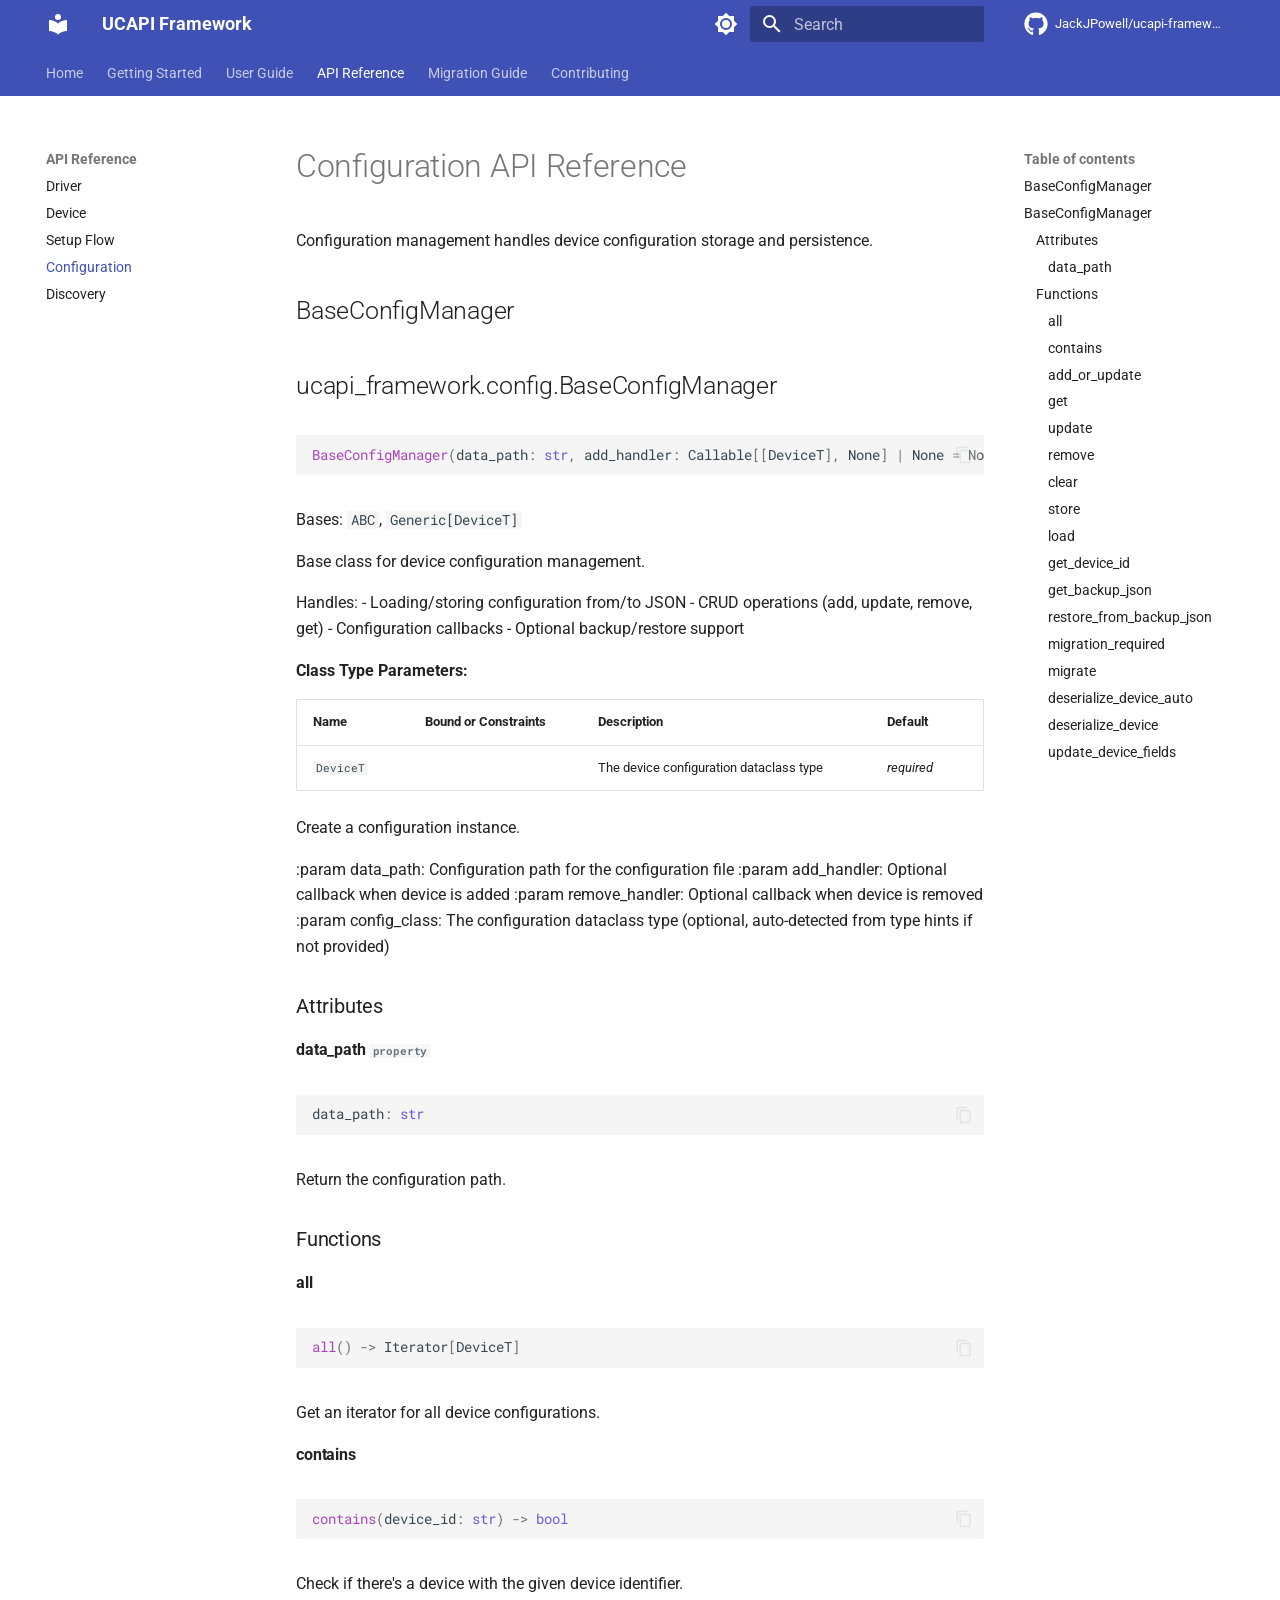
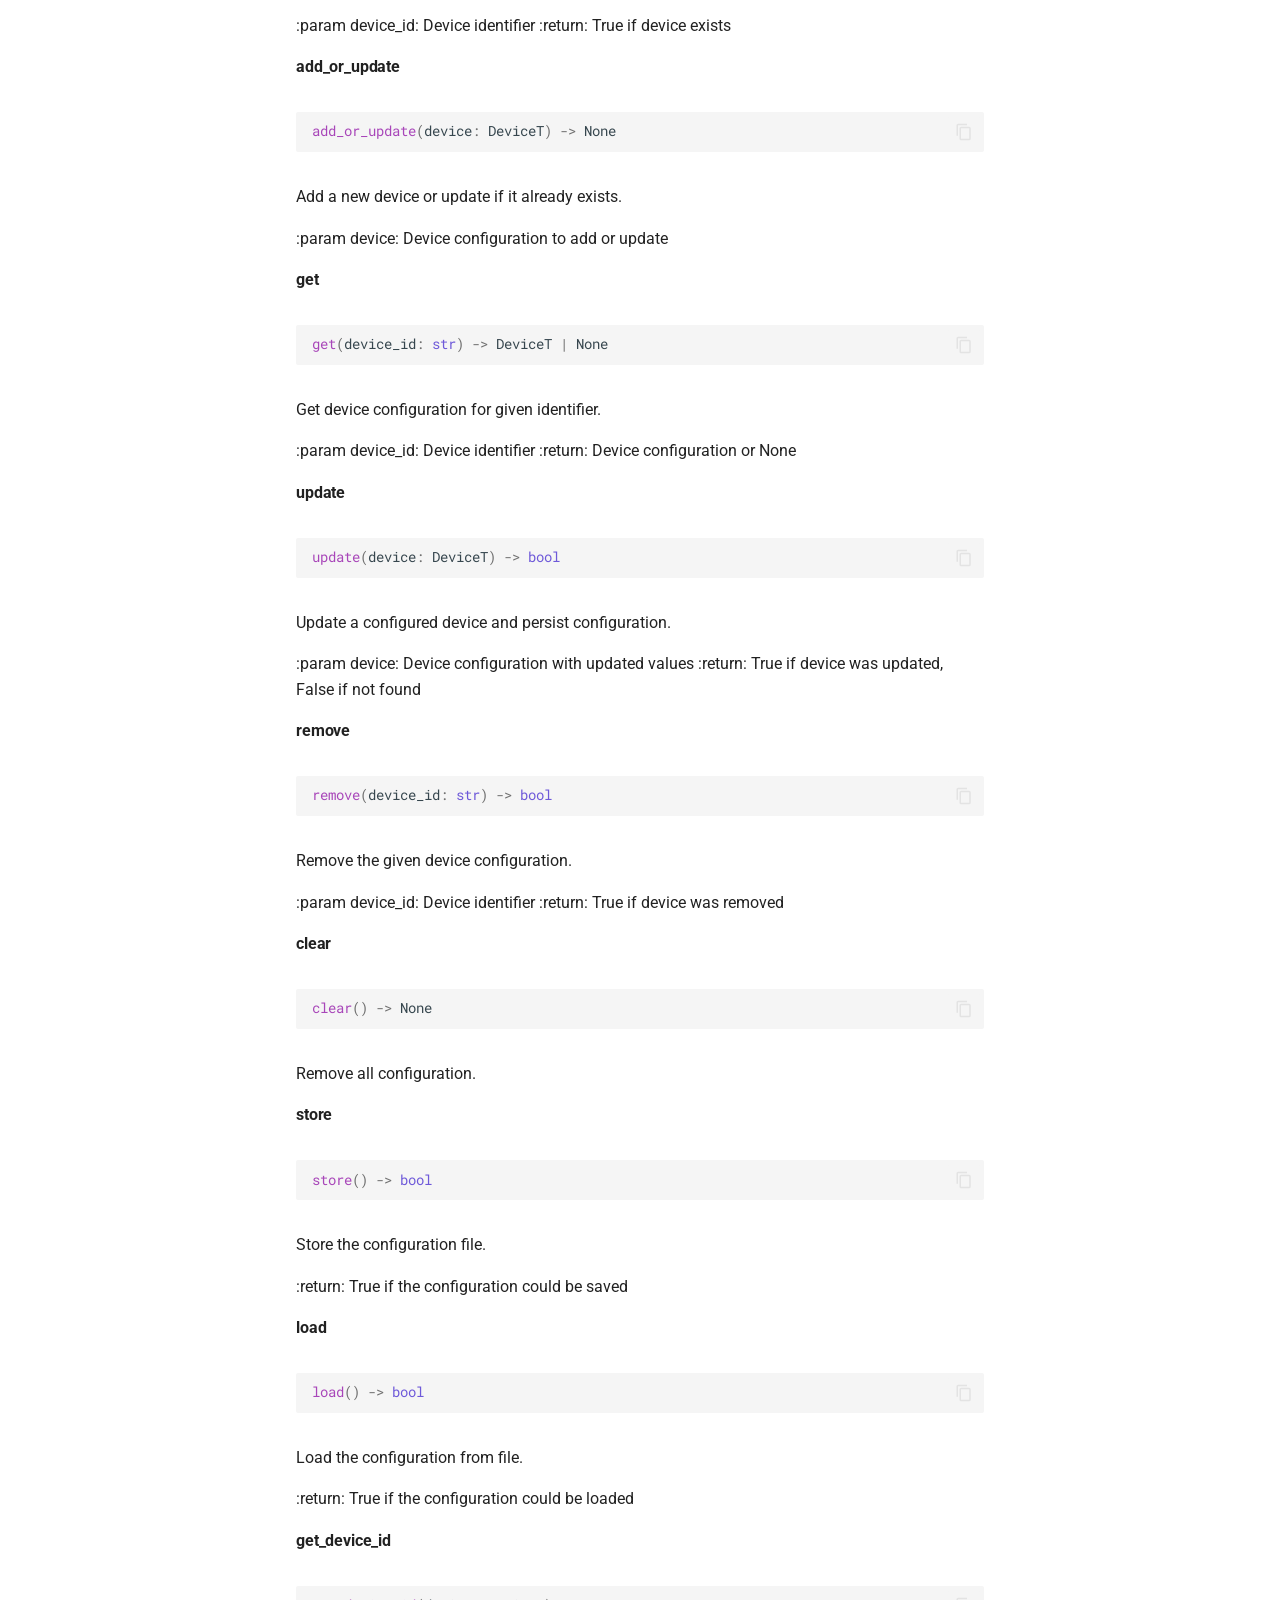
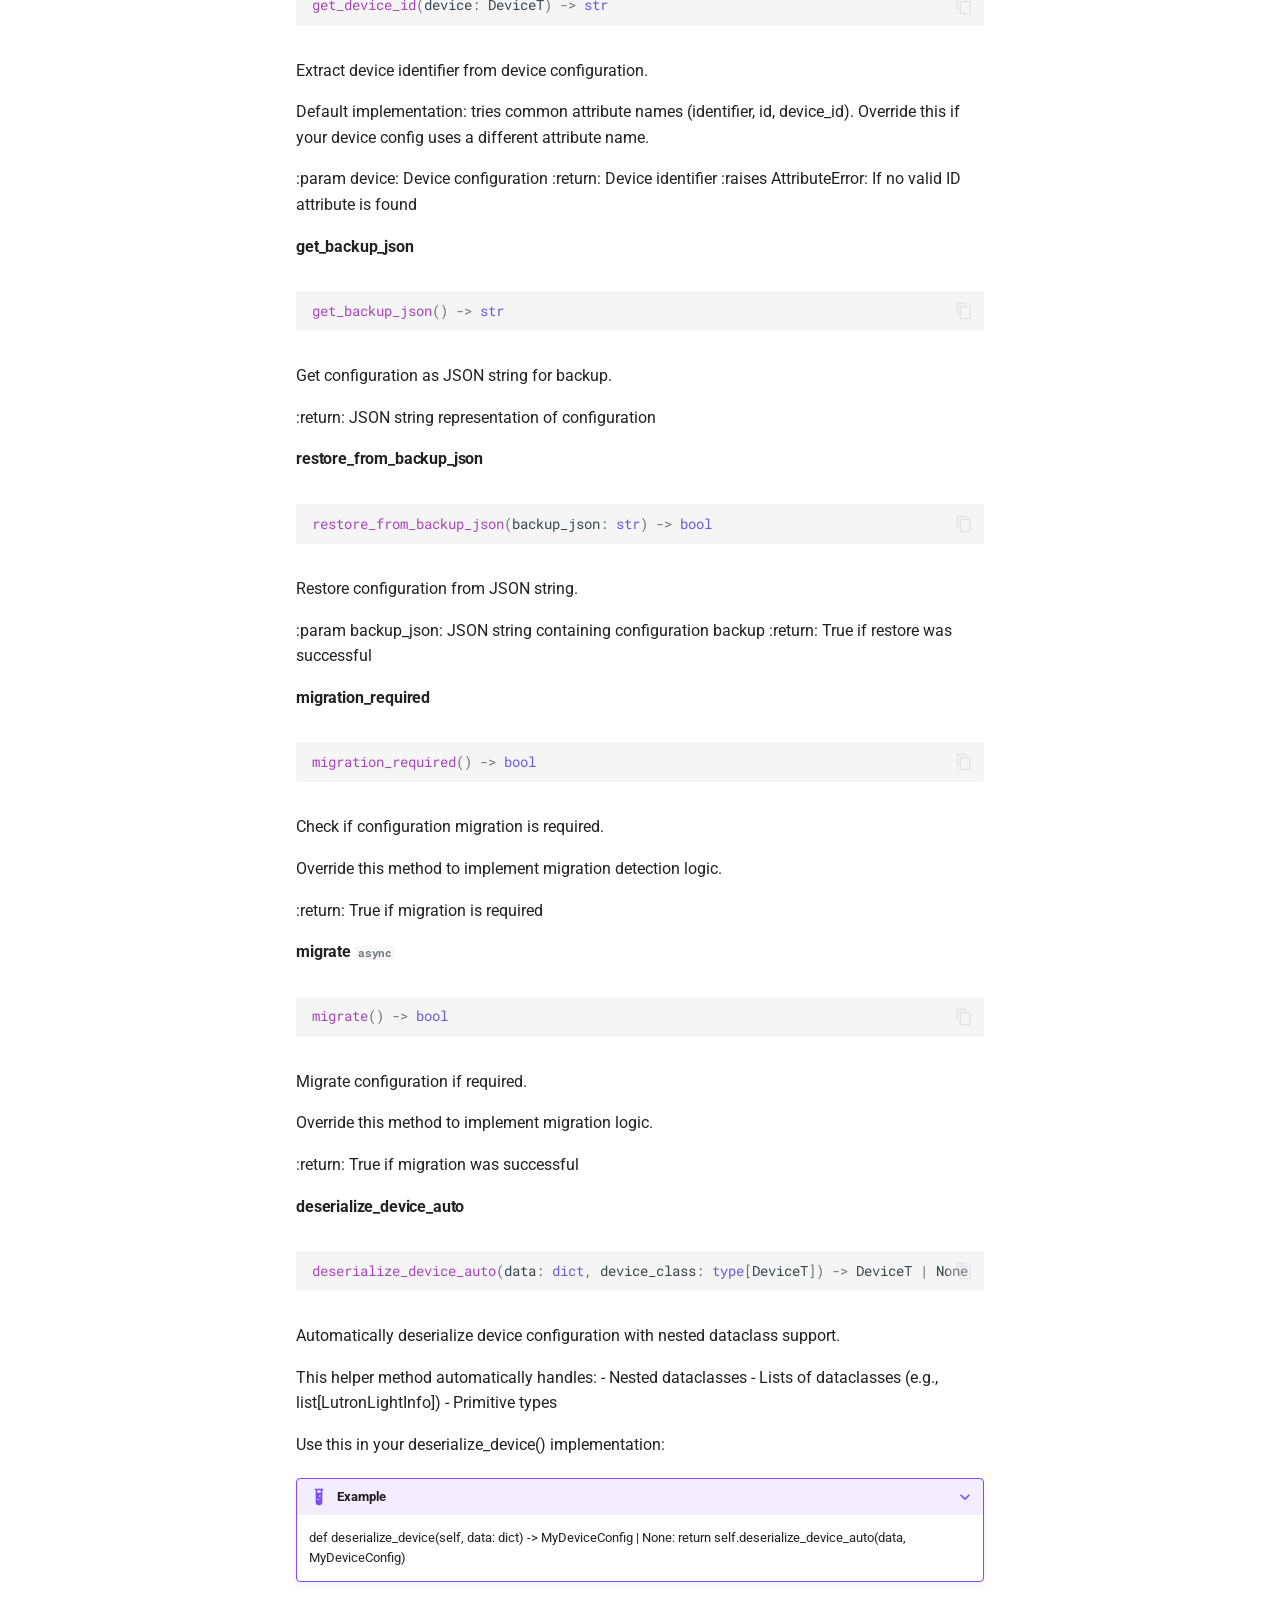
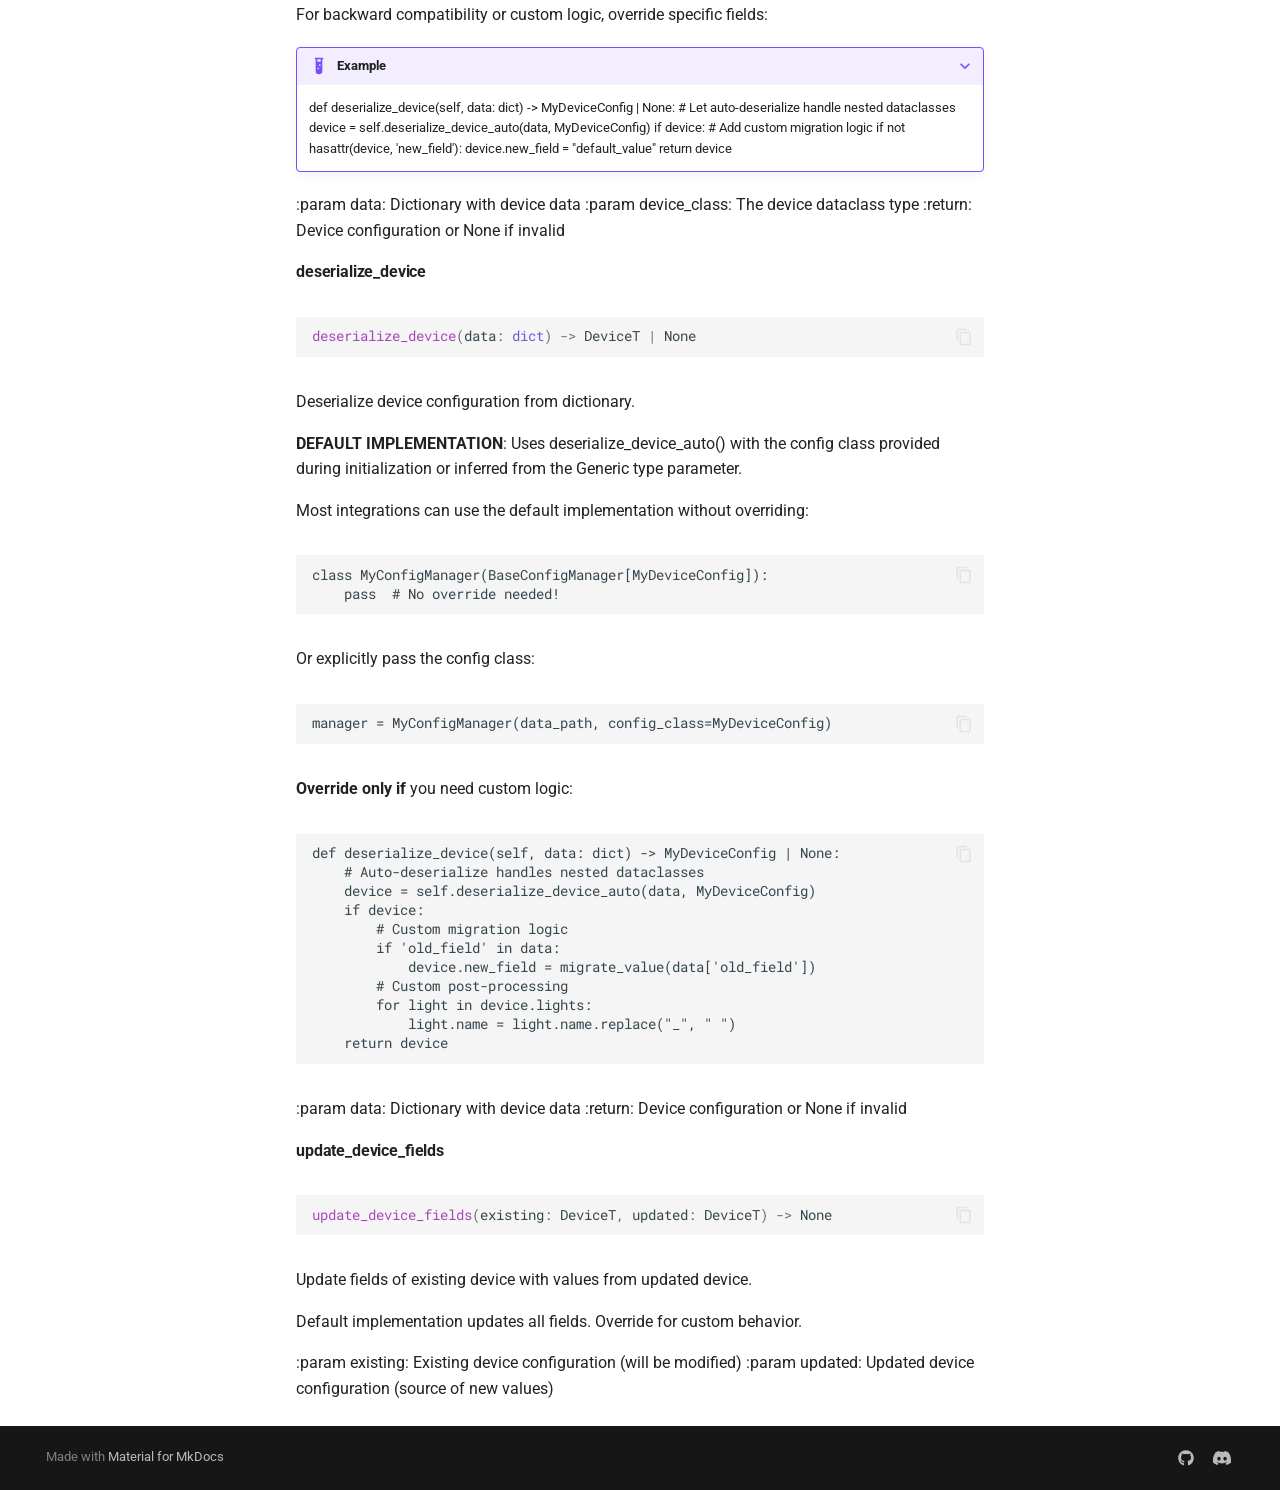
==== api/config/index.html @ 71f80249 "Deployed 7502ed1 with MkDocs version: 1.6.1" ====
<!doctype html>
<html lang="en" class="no-js">
  <head>
    
      <meta charset="utf-8">
      <meta name="viewport" content="width=device-width,initial-scale=1">
      
        <meta name="description" content="A framework for building Unfolded Circle Remote integrations">
      
      
        <meta name="author" content="Jack Powell">
      
      
        <link rel="canonical" href="https://jackjpowell.github.io/ucapi-framework/api/config/">
      
      
        <link rel="prev" href="../setup/">
      
      
        <link rel="next" href="../discovery/">
      
      
        
      
      
      <link rel="icon" href="../../assets/images/favicon.png">
      <meta name="generator" content="mkdocs-1.6.1, mkdocs-material-9.7.0">
    
    
      
        <title>Configuration - UCAPI Framework</title>
      
    
    
      <link rel="stylesheet" href="../../assets/stylesheets/main.618322db.min.css">
      
        
        <link rel="stylesheet" href="../../assets/stylesheets/palette.ab4e12ef.min.css">
      
      


    
    
      
    
    
      
        
        
        <link rel="preconnect" href="https://fonts.gstatic.com" crossorigin>
        <link rel="stylesheet" href="https://fonts.googleapis.com/css?family=Roboto:300,300i,400,400i,700,700i%7CRoboto+Mono:400,400i,700,700i&display=fallback">
        <style>:root{--md-text-font:"Roboto";--md-code-font:"Roboto Mono"}</style>
      
    
    
      <link rel="stylesheet" href="../../assets/_mkdocstrings.css">
    
      <link rel="stylesheet" href="../../stylesheets/extra.css">
    
    <script>__md_scope=new URL("../..",location),__md_hash=e=>[...e].reduce(((e,_)=>(e<<5)-e+_.charCodeAt(0)),0),__md_get=(e,_=localStorage,t=__md_scope)=>JSON.parse(_.getItem(t.pathname+"."+e)),__md_set=(e,_,t=localStorage,a=__md_scope)=>{try{t.setItem(a.pathname+"."+e,JSON.stringify(_))}catch(e){}}</script>
    
      

    
    
  </head>
  
  
    
    
      
    
    
    
    
    <body dir="ltr" data-md-color-scheme="default" data-md-color-primary="indigo" data-md-color-accent="indigo">
  
    
    <input class="md-toggle" data-md-toggle="drawer" type="checkbox" id="__drawer" autocomplete="off">
    <input class="md-toggle" data-md-toggle="search" type="checkbox" id="__search" autocomplete="off">
    <label class="md-overlay" for="__drawer"></label>
    <div data-md-component="skip">
      
        
        <a href="#configuration-api-reference" class="md-skip">
          Skip to content
        </a>
      
    </div>
    <div data-md-component="announce">
      
    </div>
    
    
      

<header class="md-header" data-md-component="header">
  <nav class="md-header__inner md-grid" aria-label="Header">
    <a href="../.." title="UCAPI Framework" class="md-header__button md-logo" aria-label="UCAPI Framework" data-md-component="logo">
      
  
  <svg xmlns="http://www.w3.org/2000/svg" viewBox="0 0 24 24"><path d="M12 8a3 3 0 0 0 3-3 3 3 0 0 0-3-3 3 3 0 0 0-3 3 3 3 0 0 0 3 3m0 3.54C9.64 9.35 6.5 8 3 8v11c3.5 0 6.64 1.35 9 3.54 2.36-2.19 5.5-3.54 9-3.54V8c-3.5 0-6.64 1.35-9 3.54"/></svg>

    </a>
    <label class="md-header__button md-icon" for="__drawer">
      
      <svg xmlns="http://www.w3.org/2000/svg" viewBox="0 0 24 24"><path d="M3 6h18v2H3zm0 5h18v2H3zm0 5h18v2H3z"/></svg>
    </label>
    <div class="md-header__title" data-md-component="header-title">
      <div class="md-header__ellipsis">
        <div class="md-header__topic">
          <span class="md-ellipsis">
            UCAPI Framework
          </span>
        </div>
        <div class="md-header__topic" data-md-component="header-topic">
          <span class="md-ellipsis">
            
              Configuration
            
          </span>
        </div>
      </div>
    </div>
    
      
        <form class="md-header__option" data-md-component="palette">
  
    
    
    
    <input class="md-option" data-md-color-media="(prefers-color-scheme: light)" data-md-color-scheme="default" data-md-color-primary="indigo" data-md-color-accent="indigo"  aria-label="Switch to dark mode"  type="radio" name="__palette" id="__palette_0">
    
      <label class="md-header__button md-icon" title="Switch to dark mode" for="__palette_1" hidden>
        <svg xmlns="http://www.w3.org/2000/svg" viewBox="0 0 24 24"><path d="M12 8a4 4 0 0 0-4 4 4 4 0 0 0 4 4 4 4 0 0 0 4-4 4 4 0 0 0-4-4m0 10a6 6 0 0 1-6-6 6 6 0 0 1 6-6 6 6 0 0 1 6 6 6 6 0 0 1-6 6m8-9.31V4h-4.69L12 .69 8.69 4H4v4.69L.69 12 4 15.31V20h4.69L12 23.31 15.31 20H20v-4.69L23.31 12z"/></svg>
      </label>
    
  
    
    
    
    <input class="md-option" data-md-color-media="(prefers-color-scheme: dark)" data-md-color-scheme="slate" data-md-color-primary="indigo" data-md-color-accent="indigo"  aria-label="Switch to light mode"  type="radio" name="__palette" id="__palette_1">
    
      <label class="md-header__button md-icon" title="Switch to light mode" for="__palette_0" hidden>
        <svg xmlns="http://www.w3.org/2000/svg" viewBox="0 0 24 24"><path d="M12 18c-.89 0-1.74-.2-2.5-.55C11.56 16.5 13 14.42 13 12s-1.44-4.5-3.5-5.45C10.26 6.2 11.11 6 12 6a6 6 0 0 1 6 6 6 6 0 0 1-6 6m8-9.31V4h-4.69L12 .69 8.69 4H4v4.69L.69 12 4 15.31V20h4.69L12 23.31 15.31 20H20v-4.69L23.31 12z"/></svg>
      </label>
    
  
</form>
      
    
    
      <script>var palette=__md_get("__palette");if(palette&&palette.color){if("(prefers-color-scheme)"===palette.color.media){var media=matchMedia("(prefers-color-scheme: light)"),input=document.querySelector(media.matches?"[data-md-color-media='(prefers-color-scheme: light)']":"[data-md-color-media='(prefers-color-scheme: dark)']");palette.color.media=input.getAttribute("data-md-color-media"),palette.color.scheme=input.getAttribute("data-md-color-scheme"),palette.color.primary=input.getAttribute("data-md-color-primary"),palette.color.accent=input.getAttribute("data-md-color-accent")}for(var[key,value]of Object.entries(palette.color))document.body.setAttribute("data-md-color-"+key,value)}</script>
    
    
    
      
      
        <label class="md-header__button md-icon" for="__search">
          
          <svg xmlns="http://www.w3.org/2000/svg" viewBox="0 0 24 24"><path d="M9.5 3A6.5 6.5 0 0 1 16 9.5c0 1.61-.59 3.09-1.56 4.23l.27.27h.79l5 5-1.5 1.5-5-5v-.79l-.27-.27A6.52 6.52 0 0 1 9.5 16 6.5 6.5 0 0 1 3 9.5 6.5 6.5 0 0 1 9.5 3m0 2C7 5 5 7 5 9.5S7 14 9.5 14 14 12 14 9.5 12 5 9.5 5"/></svg>
        </label>
        <div class="md-search" data-md-component="search" role="dialog">
  <label class="md-search__overlay" for="__search"></label>
  <div class="md-search__inner" role="search">
    <form class="md-search__form" name="search">
      <input type="text" class="md-search__input" name="query" aria-label="Search" placeholder="Search" autocapitalize="off" autocorrect="off" autocomplete="off" spellcheck="false" data-md-component="search-query" required>
      <label class="md-search__icon md-icon" for="__search">
        
        <svg xmlns="http://www.w3.org/2000/svg" viewBox="0 0 24 24"><path d="M9.5 3A6.5 6.5 0 0 1 16 9.5c0 1.61-.59 3.09-1.56 4.23l.27.27h.79l5 5-1.5 1.5-5-5v-.79l-.27-.27A6.52 6.52 0 0 1 9.5 16 6.5 6.5 0 0 1 3 9.5 6.5 6.5 0 0 1 9.5 3m0 2C7 5 5 7 5 9.5S7 14 9.5 14 14 12 14 9.5 12 5 9.5 5"/></svg>
        
        <svg xmlns="http://www.w3.org/2000/svg" viewBox="0 0 24 24"><path d="M20 11v2H8l5.5 5.5-1.42 1.42L4.16 12l7.92-7.92L13.5 5.5 8 11z"/></svg>
      </label>
      <nav class="md-search__options" aria-label="Search">
        
        <button type="reset" class="md-search__icon md-icon" title="Clear" aria-label="Clear" tabindex="-1">
          
          <svg xmlns="http://www.w3.org/2000/svg" viewBox="0 0 24 24"><path d="M19 6.41 17.59 5 12 10.59 6.41 5 5 6.41 10.59 12 5 17.59 6.41 19 12 13.41 17.59 19 19 17.59 13.41 12z"/></svg>
        </button>
      </nav>
      
        <div class="md-search__suggest" data-md-component="search-suggest"></div>
      
    </form>
    <div class="md-search__output">
      <div class="md-search__scrollwrap" tabindex="0" data-md-scrollfix>
        <div class="md-search-result" data-md-component="search-result">
          <div class="md-search-result__meta">
            Initializing search
          </div>
          <ol class="md-search-result__list" role="presentation"></ol>
        </div>
      </div>
    </div>
  </div>
</div>
      
    
    
      <div class="md-header__source">
        <a href="https://github.com/JackJPowell/ucapi-framework" title="Go to repository" class="md-source" data-md-component="source">
  <div class="md-source__icon md-icon">
    
    <svg xmlns="http://www.w3.org/2000/svg" viewBox="0 0 512 512"><!--! Font Awesome Free 7.1.0 by @fontawesome - https://fontawesome.com License - https://fontawesome.com/license/free (Icons: CC BY 4.0, Fonts: SIL OFL 1.1, Code: MIT License) Copyright 2025 Fonticons, Inc.--><path d="M173.9 397.4c0 2-2.3 3.6-5.2 3.6-3.3.3-5.6-1.3-5.6-3.6 0-2 2.3-3.6 5.2-3.6 3-.3 5.6 1.3 5.6 3.6m-31.1-4.5c-.7 2 1.3 4.3 4.3 4.9 2.6 1 5.6 0 6.2-2s-1.3-4.3-4.3-5.2c-2.6-.7-5.5.3-6.2 2.3m44.2-1.7c-2.9.7-4.9 2.6-4.6 4.9.3 2 2.9 3.3 5.9 2.6 2.9-.7 4.9-2.6 4.6-4.6-.3-1.9-3-3.2-5.9-2.9M252.8 8C114.1 8 8 113.3 8 252c0 110.9 69.8 205.8 169.5 239.2 12.8 2.3 17.3-5.6 17.3-12.1 0-6.2-.3-40.4-.3-61.4 0 0-70 15-84.7-29.8 0 0-11.4-29.1-27.8-36.6 0 0-22.9-15.7 1.6-15.4 0 0 24.9 2 38.6 25.8 21.9 38.6 58.6 27.5 72.9 20.9 2.3-16 8.8-27.1 16-33.7-55.9-6.2-112.3-14.3-112.3-110.5 0-27.5 7.6-41.3 23.6-58.9-2.6-6.5-11.1-33.3 2.6-67.9 20.9-6.5 69 27 69 27 20-5.6 41.5-8.5 62.8-8.5s42.8 2.9 62.8 8.5c0 0 48.1-33.6 69-27 13.7 34.7 5.2 61.4 2.6 67.9 16 17.7 25.8 31.5 25.8 58.9 0 96.5-58.9 104.2-114.8 110.5 9.2 7.9 17 22.9 17 46.4 0 33.7-.3 75.4-.3 83.6 0 6.5 4.6 14.4 17.3 12.1C436.2 457.8 504 362.9 504 252 504 113.3 391.5 8 252.8 8M105.2 352.9c-1.3 1-1 3.3.7 5.2 1.6 1.6 3.9 2.3 5.2 1 1.3-1 1-3.3-.7-5.2-1.6-1.6-3.9-2.3-5.2-1m-10.8-8.1c-.7 1.3.3 2.9 2.3 3.9 1.6 1 3.6.7 4.3-.7.7-1.3-.3-2.9-2.3-3.9-2-.6-3.6-.3-4.3.7m32.4 35.6c-1.6 1.3-1 4.3 1.3 6.2 2.3 2.3 5.2 2.6 6.5 1 1.3-1.3.7-4.3-1.3-6.2-2.2-2.3-5.2-2.6-6.5-1m-11.4-14.7c-1.6 1-1.6 3.6 0 5.9s4.3 3.3 5.6 2.3c1.6-1.3 1.6-3.9 0-6.2-1.4-2.3-4-3.3-5.6-2"/></svg>
  </div>
  <div class="md-source__repository">
    JackJPowell/ucapi-framework
  </div>
</a>
      </div>
    
  </nav>
  
</header>
    
    <div class="md-container" data-md-component="container">
      
      
        
          
            
<nav class="md-tabs" aria-label="Tabs" data-md-component="tabs">
  <div class="md-grid">
    <ul class="md-tabs__list">
      
        
  
  
  
  
    <li class="md-tabs__item">
      <a href="../.." class="md-tabs__link">
        
  
  
    
  
  Home

      </a>
    </li>
  

      
        
  
  
  
  
    <li class="md-tabs__item">
      <a href="../../getting-started/" class="md-tabs__link">
        
  
  
    
  
  Getting Started

      </a>
    </li>
  

      
        
  
  
  
  
    
    
      <li class="md-tabs__item">
        <a href="../../guide/setup-flow/" class="md-tabs__link">
          
  
  
  User Guide

        </a>
      </li>
    
  

      
        
  
  
  
    
  
  
    
    
      <li class="md-tabs__item md-tabs__item--active">
        <a href="../driver/" class="md-tabs__link">
          
  
  
  API Reference

        </a>
      </li>
    
  

      
        
  
  
  
  
    <li class="md-tabs__item">
      <a href="../../migration-guide/" class="md-tabs__link">
        
  
  
    
  
  Migration Guide

      </a>
    </li>
  

      
        
  
  
  
  
    <li class="md-tabs__item">
      <a href="../../contributing/" class="md-tabs__link">
        
  
  
    
  
  Contributing

      </a>
    </li>
  

      
    </ul>
  </div>
</nav>
          
        
      
      <main class="md-main" data-md-component="main">
        <div class="md-main__inner md-grid">
          
            
              
              <div class="md-sidebar md-sidebar--primary" data-md-component="sidebar" data-md-type="navigation" >
                <div class="md-sidebar__scrollwrap">
                  <div class="md-sidebar__inner">
                    


  


<nav class="md-nav md-nav--primary md-nav--lifted" aria-label="Navigation" data-md-level="0">
  <label class="md-nav__title" for="__drawer">
    <a href="../.." title="UCAPI Framework" class="md-nav__button md-logo" aria-label="UCAPI Framework" data-md-component="logo">
      
  
  <svg xmlns="http://www.w3.org/2000/svg" viewBox="0 0 24 24"><path d="M12 8a3 3 0 0 0 3-3 3 3 0 0 0-3-3 3 3 0 0 0-3 3 3 3 0 0 0 3 3m0 3.54C9.64 9.35 6.5 8 3 8v11c3.5 0 6.64 1.35 9 3.54 2.36-2.19 5.5-3.54 9-3.54V8c-3.5 0-6.64 1.35-9 3.54"/></svg>

    </a>
    UCAPI Framework
  </label>
  
    <div class="md-nav__source">
      <a href="https://github.com/JackJPowell/ucapi-framework" title="Go to repository" class="md-source" data-md-component="source">
  <div class="md-source__icon md-icon">
    
    <svg xmlns="http://www.w3.org/2000/svg" viewBox="0 0 512 512"><!--! Font Awesome Free 7.1.0 by @fontawesome - https://fontawesome.com License - https://fontawesome.com/license/free (Icons: CC BY 4.0, Fonts: SIL OFL 1.1, Code: MIT License) Copyright 2025 Fonticons, Inc.--><path d="M173.9 397.4c0 2-2.3 3.6-5.2 3.6-3.3.3-5.6-1.3-5.6-3.6 0-2 2.3-3.6 5.2-3.6 3-.3 5.6 1.3 5.6 3.6m-31.1-4.5c-.7 2 1.3 4.3 4.3 4.9 2.6 1 5.6 0 6.2-2s-1.3-4.3-4.3-5.2c-2.6-.7-5.5.3-6.2 2.3m44.2-1.7c-2.9.7-4.9 2.6-4.6 4.9.3 2 2.9 3.3 5.9 2.6 2.9-.7 4.9-2.6 4.6-4.6-.3-1.9-3-3.2-5.9-2.9M252.8 8C114.1 8 8 113.3 8 252c0 110.9 69.8 205.8 169.5 239.2 12.8 2.3 17.3-5.6 17.3-12.1 0-6.2-.3-40.4-.3-61.4 0 0-70 15-84.7-29.8 0 0-11.4-29.1-27.8-36.6 0 0-22.9-15.7 1.6-15.4 0 0 24.9 2 38.6 25.8 21.9 38.6 58.6 27.5 72.9 20.9 2.3-16 8.8-27.1 16-33.7-55.9-6.2-112.3-14.3-112.3-110.5 0-27.5 7.6-41.3 23.6-58.9-2.6-6.5-11.1-33.3 2.6-67.9 20.9-6.5 69 27 69 27 20-5.6 41.5-8.5 62.8-8.5s42.8 2.9 62.8 8.5c0 0 48.1-33.6 69-27 13.7 34.7 5.2 61.4 2.6 67.9 16 17.7 25.8 31.5 25.8 58.9 0 96.5-58.9 104.2-114.8 110.5 9.2 7.9 17 22.9 17 46.4 0 33.7-.3 75.4-.3 83.6 0 6.5 4.6 14.4 17.3 12.1C436.2 457.8 504 362.9 504 252 504 113.3 391.5 8 252.8 8M105.2 352.9c-1.3 1-1 3.3.7 5.2 1.6 1.6 3.9 2.3 5.2 1 1.3-1 1-3.3-.7-5.2-1.6-1.6-3.9-2.3-5.2-1m-10.8-8.1c-.7 1.3.3 2.9 2.3 3.9 1.6 1 3.6.7 4.3-.7.7-1.3-.3-2.9-2.3-3.9-2-.6-3.6-.3-4.3.7m32.4 35.6c-1.6 1.3-1 4.3 1.3 6.2 2.3 2.3 5.2 2.6 6.5 1 1.3-1.3.7-4.3-1.3-6.2-2.2-2.3-5.2-2.6-6.5-1m-11.4-14.7c-1.6 1-1.6 3.6 0 5.9s4.3 3.3 5.6 2.3c1.6-1.3 1.6-3.9 0-6.2-1.4-2.3-4-3.3-5.6-2"/></svg>
  </div>
  <div class="md-source__repository">
    JackJPowell/ucapi-framework
  </div>
</a>
    </div>
  
  <ul class="md-nav__list" data-md-scrollfix>
    
      
      
  
  
  
  
    <li class="md-nav__item">
      <a href="../.." class="md-nav__link">
        
  
  
  <span class="md-ellipsis">
    
  
    Home
  

    
  </span>
  
  

      </a>
    </li>
  

    
      
      
  
  
  
  
    <li class="md-nav__item">
      <a href="../../getting-started/" class="md-nav__link">
        
  
  
  <span class="md-ellipsis">
    
  
    Getting Started
  

    
  </span>
  
  

      </a>
    </li>
  

    
      
      
  
  
  
  
    
    
    
    
      
      
        
      
    
    
    <li class="md-nav__item md-nav__item--nested">
      
        
        
        <input class="md-nav__toggle md-toggle " type="checkbox" id="__nav_3" >
        
          
          <label class="md-nav__link" for="__nav_3" id="__nav_3_label" tabindex="0">
            
  
  
  <span class="md-ellipsis">
    
  
    User Guide
  

    
  </span>
  
  

            <span class="md-nav__icon md-icon"></span>
          </label>
        
        <nav class="md-nav" data-md-level="1" aria-labelledby="__nav_3_label" aria-expanded="false">
          <label class="md-nav__title" for="__nav_3">
            <span class="md-nav__icon md-icon"></span>
            
  
    User Guide
  

          </label>
          <ul class="md-nav__list" data-md-scrollfix>
            
              
                
  
  
  
  
    <li class="md-nav__item">
      <a href="../../guide/setup-flow/" class="md-nav__link">
        
  
  
  <span class="md-ellipsis">
    
  
    Setup Flow
  

    
  </span>
  
  

      </a>
    </li>
  

              
            
              
                
  
  
  
  
    <li class="md-nav__item">
      <a href="../../guide/device-patterns/" class="md-nav__link">
        
  
  
  <span class="md-ellipsis">
    
  
    Device Patterns
  

    
  </span>
  
  

      </a>
    </li>
  

              
            
              
                
  
  
  
  
    <li class="md-nav__item">
      <a href="../../guide/configuration/" class="md-nav__link">
        
  
  
  <span class="md-ellipsis">
    
  
    Configuration Management
  

    
  </span>
  
  

      </a>
    </li>
  

              
            
              
                
  
  
  
  
    <li class="md-nav__item">
      <a href="../../guide/discovery/" class="md-nav__link">
        
  
  
  <span class="md-ellipsis">
    
  
    Discovery
  

    
  </span>
  
  

      </a>
    </li>
  

              
            
              
                
  
  
  
  
    <li class="md-nav__item">
      <a href="../../guide/driver/" class="md-nav__link">
        
  
  
  <span class="md-ellipsis">
    
  
    Driver Integration
  

    
  </span>
  
  

      </a>
    </li>
  

              
            
          </ul>
        </nav>
      
    </li>
  

    
      
      
  
  
    
  
  
  
    
    
    
    
      
        
        
      
      
        
      
    
    
    <li class="md-nav__item md-nav__item--active md-nav__item--section md-nav__item--nested">
      
        
        
        <input class="md-nav__toggle md-toggle " type="checkbox" id="__nav_4" checked>
        
          
          <label class="md-nav__link" for="__nav_4" id="__nav_4_label" tabindex="">
            
  
  
  <span class="md-ellipsis">
    
  
    API Reference
  

    
  </span>
  
  

            <span class="md-nav__icon md-icon"></span>
          </label>
        
        <nav class="md-nav" data-md-level="1" aria-labelledby="__nav_4_label" aria-expanded="true">
          <label class="md-nav__title" for="__nav_4">
            <span class="md-nav__icon md-icon"></span>
            
  
    API Reference
  

          </label>
          <ul class="md-nav__list" data-md-scrollfix>
            
              
                
  
  
  
  
    <li class="md-nav__item">
      <a href="../driver/" class="md-nav__link">
        
  
  
  <span class="md-ellipsis">
    
  
    Driver
  

    
  </span>
  
  

      </a>
    </li>
  

              
            
              
                
  
  
  
  
    <li class="md-nav__item">
      <a href="../device/" class="md-nav__link">
        
  
  
  <span class="md-ellipsis">
    
  
    Device
  

    
  </span>
  
  

      </a>
    </li>
  

              
            
              
                
  
  
  
  
    <li class="md-nav__item">
      <a href="../setup/" class="md-nav__link">
        
  
  
  <span class="md-ellipsis">
    
  
    Setup Flow
  

    
  </span>
  
  

      </a>
    </li>
  

              
            
              
                
  
  
    
  
  
  
    <li class="md-nav__item md-nav__item--active">
      
      <input class="md-nav__toggle md-toggle" type="checkbox" id="__toc">
      
      
        
      
      
        <label class="md-nav__link md-nav__link--active" for="__toc">
          
  
  
  <span class="md-ellipsis">
    
  
    Configuration
  

    
  </span>
  
  

          <span class="md-nav__icon md-icon"></span>
        </label>
      
      <a href="./" class="md-nav__link md-nav__link--active">
        
  
  
  <span class="md-ellipsis">
    
  
    Configuration
  

    
  </span>
  
  

      </a>
      
        

<nav class="md-nav md-nav--secondary" aria-label="Table of contents">
  
  
  
    
  
  
    <label class="md-nav__title" for="__toc">
      <span class="md-nav__icon md-icon"></span>
      Table of contents
    </label>
    <ul class="md-nav__list" data-md-component="toc" data-md-scrollfix>
      
        <li class="md-nav__item">
  <a href="#baseconfigmanager" class="md-nav__link">
    <span class="md-ellipsis">
      
        BaseConfigManager
      
    </span>
  </a>
  
</li>
      
        <li class="md-nav__item">
  <a href="#ucapi_framework.config.BaseConfigManager" class="md-nav__link">
    <span class="md-ellipsis">
      
        BaseConfigManager
      
    </span>
  </a>
  
    <nav class="md-nav" aria-label="BaseConfigManager">
      <ul class="md-nav__list">
        
          <li class="md-nav__item">
  <a href="#ucapi_framework.config.BaseConfigManager-attributes" class="md-nav__link">
    <span class="md-ellipsis">
      
        Attributes
      
    </span>
  </a>
  
    <nav class="md-nav" aria-label="Attributes">
      <ul class="md-nav__list">
        
          <li class="md-nav__item">
  <a href="#ucapi_framework.config.BaseConfigManager.data_path" class="md-nav__link">
    <span class="md-ellipsis">
      
        data_path
      
    </span>
  </a>
  
</li>
        
      </ul>
    </nav>
  
</li>
        
          <li class="md-nav__item">
  <a href="#ucapi_framework.config.BaseConfigManager-functions" class="md-nav__link">
    <span class="md-ellipsis">
      
        Functions
      
    </span>
  </a>
  
    <nav class="md-nav" aria-label="Functions">
      <ul class="md-nav__list">
        
          <li class="md-nav__item">
  <a href="#ucapi_framework.config.BaseConfigManager.all" class="md-nav__link">
    <span class="md-ellipsis">
      
        all
      
    </span>
  </a>
  
</li>
        
          <li class="md-nav__item">
  <a href="#ucapi_framework.config.BaseConfigManager.contains" class="md-nav__link">
    <span class="md-ellipsis">
      
        contains
      
    </span>
  </a>
  
</li>
        
          <li class="md-nav__item">
  <a href="#ucapi_framework.config.BaseConfigManager.add_or_update" class="md-nav__link">
    <span class="md-ellipsis">
      
        add_or_update
      
    </span>
  </a>
  
</li>
        
          <li class="md-nav__item">
  <a href="#ucapi_framework.config.BaseConfigManager.get" class="md-nav__link">
    <span class="md-ellipsis">
      
        get
      
    </span>
  </a>
  
</li>
        
          <li class="md-nav__item">
  <a href="#ucapi_framework.config.BaseConfigManager.update" class="md-nav__link">
    <span class="md-ellipsis">
      
        update
      
    </span>
  </a>
  
</li>
        
          <li class="md-nav__item">
  <a href="#ucapi_framework.config.BaseConfigManager.remove" class="md-nav__link">
    <span class="md-ellipsis">
      
        remove
      
    </span>
  </a>
  
</li>
        
          <li class="md-nav__item">
  <a href="#ucapi_framework.config.BaseConfigManager.clear" class="md-nav__link">
    <span class="md-ellipsis">
      
        clear
      
    </span>
  </a>
  
</li>
        
          <li class="md-nav__item">
  <a href="#ucapi_framework.config.BaseConfigManager.store" class="md-nav__link">
    <span class="md-ellipsis">
      
        store
      
    </span>
  </a>
  
</li>
        
          <li class="md-nav__item">
  <a href="#ucapi_framework.config.BaseConfigManager.load" class="md-nav__link">
    <span class="md-ellipsis">
      
        load
      
    </span>
  </a>
  
</li>
        
          <li class="md-nav__item">
  <a href="#ucapi_framework.config.BaseConfigManager.get_device_id" class="md-nav__link">
    <span class="md-ellipsis">
      
        get_device_id
      
    </span>
  </a>
  
</li>
        
          <li class="md-nav__item">
  <a href="#ucapi_framework.config.BaseConfigManager.get_backup_json" class="md-nav__link">
    <span class="md-ellipsis">
      
        get_backup_json
      
    </span>
  </a>
  
</li>
        
          <li class="md-nav__item">
  <a href="#ucapi_framework.config.BaseConfigManager.restore_from_backup_json" class="md-nav__link">
    <span class="md-ellipsis">
      
        restore_from_backup_json
      
    </span>
  </a>
  
</li>
        
          <li class="md-nav__item">
  <a href="#ucapi_framework.config.BaseConfigManager.migration_required" class="md-nav__link">
    <span class="md-ellipsis">
      
        migration_required
      
    </span>
  </a>
  
</li>
        
          <li class="md-nav__item">
  <a href="#ucapi_framework.config.BaseConfigManager.migrate" class="md-nav__link">
    <span class="md-ellipsis">
      
        migrate
      
    </span>
  </a>
  
</li>
        
          <li class="md-nav__item">
  <a href="#ucapi_framework.config.BaseConfigManager.deserialize_device_auto" class="md-nav__link">
    <span class="md-ellipsis">
      
        deserialize_device_auto
      
    </span>
  </a>
  
</li>
        
          <li class="md-nav__item">
  <a href="#ucapi_framework.config.BaseConfigManager.deserialize_device" class="md-nav__link">
    <span class="md-ellipsis">
      
        deserialize_device
      
    </span>
  </a>
  
</li>
        
          <li class="md-nav__item">
  <a href="#ucapi_framework.config.BaseConfigManager.update_device_fields" class="md-nav__link">
    <span class="md-ellipsis">
      
        update_device_fields
      
    </span>
  </a>
  
</li>
        
      </ul>
    </nav>
  
</li>
        
      </ul>
    </nav>
  
</li>
      
    </ul>
  
</nav>
      
    </li>
  

              
            
              
                
  
  
  
  
    <li class="md-nav__item">
      <a href="../discovery/" class="md-nav__link">
        
  
  
  <span class="md-ellipsis">
    
  
    Discovery
  

    
  </span>
  
  

      </a>
    </li>
  

              
            
          </ul>
        </nav>
      
    </li>
  

    
      
      
  
  
  
  
    <li class="md-nav__item">
      <a href="../../migration-guide/" class="md-nav__link">
        
  
  
  <span class="md-ellipsis">
    
  
    Migration Guide
  

    
  </span>
  
  

      </a>
    </li>
  

    
      
      
  
  
  
  
    <li class="md-nav__item">
      <a href="../../contributing/" class="md-nav__link">
        
  
  
  <span class="md-ellipsis">
    
  
    Contributing
  

    
  </span>
  
  

      </a>
    </li>
  

    
  </ul>
</nav>
                  </div>
                </div>
              </div>
            
            
              
              <div class="md-sidebar md-sidebar--secondary" data-md-component="sidebar" data-md-type="toc" >
                <div class="md-sidebar__scrollwrap">
                  <div class="md-sidebar__inner">
                    

<nav class="md-nav md-nav--secondary" aria-label="Table of contents">
  
  
  
    
  
  
    <label class="md-nav__title" for="__toc">
      <span class="md-nav__icon md-icon"></span>
      Table of contents
    </label>
    <ul class="md-nav__list" data-md-component="toc" data-md-scrollfix>
      
        <li class="md-nav__item">
  <a href="#baseconfigmanager" class="md-nav__link">
    <span class="md-ellipsis">
      
        BaseConfigManager
      
    </span>
  </a>
  
</li>
      
        <li class="md-nav__item">
  <a href="#ucapi_framework.config.BaseConfigManager" class="md-nav__link">
    <span class="md-ellipsis">
      
        BaseConfigManager
      
    </span>
  </a>
  
    <nav class="md-nav" aria-label="BaseConfigManager">
      <ul class="md-nav__list">
        
          <li class="md-nav__item">
  <a href="#ucapi_framework.config.BaseConfigManager-attributes" class="md-nav__link">
    <span class="md-ellipsis">
      
        Attributes
      
    </span>
  </a>
  
    <nav class="md-nav" aria-label="Attributes">
      <ul class="md-nav__list">
        
          <li class="md-nav__item">
  <a href="#ucapi_framework.config.BaseConfigManager.data_path" class="md-nav__link">
    <span class="md-ellipsis">
      
        data_path
      
    </span>
  </a>
  
</li>
        
      </ul>
    </nav>
  
</li>
        
          <li class="md-nav__item">
  <a href="#ucapi_framework.config.BaseConfigManager-functions" class="md-nav__link">
    <span class="md-ellipsis">
      
        Functions
      
    </span>
  </a>
  
    <nav class="md-nav" aria-label="Functions">
      <ul class="md-nav__list">
        
          <li class="md-nav__item">
  <a href="#ucapi_framework.config.BaseConfigManager.all" class="md-nav__link">
    <span class="md-ellipsis">
      
        all
      
    </span>
  </a>
  
</li>
        
          <li class="md-nav__item">
  <a href="#ucapi_framework.config.BaseConfigManager.contains" class="md-nav__link">
    <span class="md-ellipsis">
      
        contains
      
    </span>
  </a>
  
</li>
        
          <li class="md-nav__item">
  <a href="#ucapi_framework.config.BaseConfigManager.add_or_update" class="md-nav__link">
    <span class="md-ellipsis">
      
        add_or_update
      
    </span>
  </a>
  
</li>
        
          <li class="md-nav__item">
  <a href="#ucapi_framework.config.BaseConfigManager.get" class="md-nav__link">
    <span class="md-ellipsis">
      
        get
      
    </span>
  </a>
  
</li>
        
          <li class="md-nav__item">
  <a href="#ucapi_framework.config.BaseConfigManager.update" class="md-nav__link">
    <span class="md-ellipsis">
      
        update
      
    </span>
  </a>
  
</li>
        
          <li class="md-nav__item">
  <a href="#ucapi_framework.config.BaseConfigManager.remove" class="md-nav__link">
    <span class="md-ellipsis">
      
        remove
      
    </span>
  </a>
  
</li>
        
          <li class="md-nav__item">
  <a href="#ucapi_framework.config.BaseConfigManager.clear" class="md-nav__link">
    <span class="md-ellipsis">
      
        clear
      
    </span>
  </a>
  
</li>
        
          <li class="md-nav__item">
  <a href="#ucapi_framework.config.BaseConfigManager.store" class="md-nav__link">
    <span class="md-ellipsis">
      
        store
      
    </span>
  </a>
  
</li>
        
          <li class="md-nav__item">
  <a href="#ucapi_framework.config.BaseConfigManager.load" class="md-nav__link">
    <span class="md-ellipsis">
      
        load
      
    </span>
  </a>
  
</li>
        
          <li class="md-nav__item">
  <a href="#ucapi_framework.config.BaseConfigManager.get_device_id" class="md-nav__link">
    <span class="md-ellipsis">
      
        get_device_id
      
    </span>
  </a>
  
</li>
        
          <li class="md-nav__item">
  <a href="#ucapi_framework.config.BaseConfigManager.get_backup_json" class="md-nav__link">
    <span class="md-ellipsis">
      
        get_backup_json
      
    </span>
  </a>
  
</li>
        
          <li class="md-nav__item">
  <a href="#ucapi_framework.config.BaseConfigManager.restore_from_backup_json" class="md-nav__link">
    <span class="md-ellipsis">
      
        restore_from_backup_json
      
    </span>
  </a>
  
</li>
        
          <li class="md-nav__item">
  <a href="#ucapi_framework.config.BaseConfigManager.migration_required" class="md-nav__link">
    <span class="md-ellipsis">
      
        migration_required
      
    </span>
  </a>
  
</li>
        
          <li class="md-nav__item">
  <a href="#ucapi_framework.config.BaseConfigManager.migrate" class="md-nav__link">
    <span class="md-ellipsis">
      
        migrate
      
    </span>
  </a>
  
</li>
        
          <li class="md-nav__item">
  <a href="#ucapi_framework.config.BaseConfigManager.deserialize_device_auto" class="md-nav__link">
    <span class="md-ellipsis">
      
        deserialize_device_auto
      
    </span>
  </a>
  
</li>
        
          <li class="md-nav__item">
  <a href="#ucapi_framework.config.BaseConfigManager.deserialize_device" class="md-nav__link">
    <span class="md-ellipsis">
      
        deserialize_device
      
    </span>
  </a>
  
</li>
        
          <li class="md-nav__item">
  <a href="#ucapi_framework.config.BaseConfigManager.update_device_fields" class="md-nav__link">
    <span class="md-ellipsis">
      
        update_device_fields
      
    </span>
  </a>
  
</li>
        
      </ul>
    </nav>
  
</li>
        
      </ul>
    </nav>
  
</li>
      
    </ul>
  
</nav>
                  </div>
                </div>
              </div>
            
          
          
            <div class="md-content" data-md-component="content">
              
              <article class="md-content__inner md-typeset">
                
                  


  
  


<h1 id="configuration-api-reference">Configuration API Reference<a class="headerlink" href="#configuration-api-reference" title="Permanent link">&para;</a></h1>
<p>Configuration management handles device configuration storage and persistence.</p>
<h2 id="baseconfigmanager">BaseConfigManager<a class="headerlink" href="#baseconfigmanager" title="Permanent link">&para;</a></h2>


<div class="doc doc-object doc-class">



<h2 id="ucapi_framework.config.BaseConfigManager" class="doc doc-heading">
            <span class="doc doc-object-name doc-class-name">ucapi_framework.config.BaseConfigManager</span>


<a href="#ucapi_framework.config.BaseConfigManager" class="headerlink" title="Permanent link">&para;</a></h2>
<div class="language-python doc-signature highlight"><pre><span></span><code><span id="__span-0-1"><a id="__codelineno-0-1" name="__codelineno-0-1" href="#__codelineno-0-1"></a><span class="nf">BaseConfigManager</span><span class="p">(</span><span class="n">data_path</span><span class="p">:</span> <span class="nb">str</span><span class="p">,</span> <span class="n">add_handler</span><span class="p">:</span> <span class="n">Callable</span><span class="p">[[</span><span class="n">DeviceT</span><span class="p">],</span> <span class="kc">None</span><span class="p">]</span> <span class="o">|</span> <span class="kc">None</span> <span class="o">=</span> <span class="kc">None</span><span class="p">,</span> <span class="n">remove_handler</span><span class="p">:</span> <span class="n">Callable</span><span class="p">[[</span><span class="n">DeviceT</span> <span class="o">|</span> <span class="kc">None</span><span class="p">],</span> <span class="kc">None</span><span class="p">]</span> <span class="o">|</span> <span class="kc">None</span> <span class="o">=</span> <span class="kc">None</span><span class="p">,</span> <span class="n">config_class</span><span class="p">:</span> <span class="nb">type</span><span class="p">[</span><span class="n">DeviceT</span><span class="p">]</span> <span class="o">|</span> <span class="kc">None</span> <span class="o">=</span> <span class="kc">None</span><span class="p">)</span>
</span></code></pre></div>

    <div class="doc doc-contents first">
            <p class="doc doc-class-bases">
              Bases: <code><span title="abc.ABC">ABC</span></code>, <code><span title="typing.Generic">Generic</span>[<span title="ucapi_framework.config.DeviceT">DeviceT</span>]</code></p>



        <p>Base class for device configuration management.</p>
<p>Handles:
- Loading/storing configuration from/to JSON
- CRUD operations (add, update, remove, get)
- Configuration callbacks
- Optional backup/restore support</p>


<p>
      <span class="doc-section-title">
        Class Type Parameters:
      </span>
    </p>
    <table>
      <thead>
        <tr>
          <th>Name</th>
          <th>Bound or Constraints</th>
          <th>Description</th>
          <th>Default</th>
        </tr>
      </thead>
      <tbody>
          <tr class="doc-section-item">
            <td>
                <code>DeviceT</code>
            </td>
            <td>
            </td>
            <td>
              <div class="doc-md-description">
                <p>The device configuration dataclass type</p>
              </div>
            </td>
            <td>
                <em>required</em>
            </td>
          </tr>
      </tbody>
    </table>

        <p>Create a configuration instance.</p>
<p>:param data_path: Configuration path for the configuration file
:param add_handler: Optional callback when device is added
:param remove_handler: Optional callback when device is removed
:param config_class: The configuration dataclass type (optional, auto-detected from type hints if not provided)</p>











  <div class="doc doc-children">





<h3 id="ucapi_framework.config.BaseConfigManager-attributes">Attributes<a href="#ucapi_framework.config.BaseConfigManager-attributes" class="headerlink" title="Permanent link">&para;</a></h3>

<div class="doc doc-object doc-attribute">



<h4 id="ucapi_framework.config.BaseConfigManager.data_path" class="doc doc-heading">
            <span class="doc doc-object-name doc-attribute-name">data_path</span>


  <span class="doc doc-labels">
      <small class="doc doc-label doc-label-property"><code>property</code></small>
  </span>

<a href="#ucapi_framework.config.BaseConfigManager.data_path" class="headerlink" title="Permanent link">&para;</a></h4>
<div class="language-python doc-signature highlight"><pre><span></span><code><span id="__span-0-1"><a id="__codelineno-0-1" name="__codelineno-0-1" href="#__codelineno-0-1"></a><span class="n">data_path</span><span class="p">:</span> <span class="nb">str</span>
</span></code></pre></div>

    <div class="doc doc-contents ">

        <p>Return the configuration path.</p>

    </div>

</div>


<h3 id="ucapi_framework.config.BaseConfigManager-functions">Functions<a href="#ucapi_framework.config.BaseConfigManager-functions" class="headerlink" title="Permanent link">&para;</a></h3>

<div class="doc doc-object doc-function">


<h4 id="ucapi_framework.config.BaseConfigManager.all" class="doc doc-heading">
            <span class="doc doc-object-name doc-function-name">all</span>


<a href="#ucapi_framework.config.BaseConfigManager.all" class="headerlink" title="Permanent link">&para;</a></h4>
<div class="language-python doc-signature highlight"><pre><span></span><code><span id="__span-0-1"><a id="__codelineno-0-1" name="__codelineno-0-1" href="#__codelineno-0-1"></a><span class="nf">all</span><span class="p">()</span> <span class="o">-&gt;</span> <span class="n">Iterator</span><span class="p">[</span><span class="n">DeviceT</span><span class="p">]</span>
</span></code></pre></div>

    <div class="doc doc-contents ">

        <p>Get an iterator for all device configurations.</p>


    </div>

</div>

<div class="doc doc-object doc-function">


<h4 id="ucapi_framework.config.BaseConfigManager.contains" class="doc doc-heading">
            <span class="doc doc-object-name doc-function-name">contains</span>


<a href="#ucapi_framework.config.BaseConfigManager.contains" class="headerlink" title="Permanent link">&para;</a></h4>
<div class="language-python doc-signature highlight"><pre><span></span><code><span id="__span-0-1"><a id="__codelineno-0-1" name="__codelineno-0-1" href="#__codelineno-0-1"></a><span class="nf">contains</span><span class="p">(</span><span class="n">device_id</span><span class="p">:</span> <span class="nb">str</span><span class="p">)</span> <span class="o">-&gt;</span> <span class="nb">bool</span>
</span></code></pre></div>

    <div class="doc doc-contents ">

        <p>Check if there's a device with the given device identifier.</p>
<p>:param device_id: Device identifier
:return: True if device exists</p>


    </div>

</div>

<div class="doc doc-object doc-function">


<h4 id="ucapi_framework.config.BaseConfigManager.add_or_update" class="doc doc-heading">
            <span class="doc doc-object-name doc-function-name">add_or_update</span>


<a href="#ucapi_framework.config.BaseConfigManager.add_or_update" class="headerlink" title="Permanent link">&para;</a></h4>
<div class="language-python doc-signature highlight"><pre><span></span><code><span id="__span-0-1"><a id="__codelineno-0-1" name="__codelineno-0-1" href="#__codelineno-0-1"></a><span class="nf">add_or_update</span><span class="p">(</span><span class="n">device</span><span class="p">:</span> <span class="n">DeviceT</span><span class="p">)</span> <span class="o">-&gt;</span> <span class="kc">None</span>
</span></code></pre></div>

    <div class="doc doc-contents ">

        <p>Add a new device or update if it already exists.</p>
<p>:param device: Device configuration to add or update</p>


    </div>

</div>

<div class="doc doc-object doc-function">


<h4 id="ucapi_framework.config.BaseConfigManager.get" class="doc doc-heading">
            <span class="doc doc-object-name doc-function-name">get</span>


<a href="#ucapi_framework.config.BaseConfigManager.get" class="headerlink" title="Permanent link">&para;</a></h4>
<div class="language-python doc-signature highlight"><pre><span></span><code><span id="__span-0-1"><a id="__codelineno-0-1" name="__codelineno-0-1" href="#__codelineno-0-1"></a><span class="nf">get</span><span class="p">(</span><span class="n">device_id</span><span class="p">:</span> <span class="nb">str</span><span class="p">)</span> <span class="o">-&gt;</span> <span class="n">DeviceT</span> <span class="o">|</span> <span class="kc">None</span>
</span></code></pre></div>

    <div class="doc doc-contents ">

        <p>Get device configuration for given identifier.</p>
<p>:param device_id: Device identifier
:return: Device configuration or None</p>


    </div>

</div>

<div class="doc doc-object doc-function">


<h4 id="ucapi_framework.config.BaseConfigManager.update" class="doc doc-heading">
            <span class="doc doc-object-name doc-function-name">update</span>


<a href="#ucapi_framework.config.BaseConfigManager.update" class="headerlink" title="Permanent link">&para;</a></h4>
<div class="language-python doc-signature highlight"><pre><span></span><code><span id="__span-0-1"><a id="__codelineno-0-1" name="__codelineno-0-1" href="#__codelineno-0-1"></a><span class="nf">update</span><span class="p">(</span><span class="n">device</span><span class="p">:</span> <span class="n">DeviceT</span><span class="p">)</span> <span class="o">-&gt;</span> <span class="nb">bool</span>
</span></code></pre></div>

    <div class="doc doc-contents ">

        <p>Update a configured device and persist configuration.</p>
<p>:param device: Device configuration with updated values
:return: True if device was updated, False if not found</p>


    </div>

</div>

<div class="doc doc-object doc-function">


<h4 id="ucapi_framework.config.BaseConfigManager.remove" class="doc doc-heading">
            <span class="doc doc-object-name doc-function-name">remove</span>


<a href="#ucapi_framework.config.BaseConfigManager.remove" class="headerlink" title="Permanent link">&para;</a></h4>
<div class="language-python doc-signature highlight"><pre><span></span><code><span id="__span-0-1"><a id="__codelineno-0-1" name="__codelineno-0-1" href="#__codelineno-0-1"></a><span class="nf">remove</span><span class="p">(</span><span class="n">device_id</span><span class="p">:</span> <span class="nb">str</span><span class="p">)</span> <span class="o">-&gt;</span> <span class="nb">bool</span>
</span></code></pre></div>

    <div class="doc doc-contents ">

        <p>Remove the given device configuration.</p>
<p>:param device_id: Device identifier
:return: True if device was removed</p>


    </div>

</div>

<div class="doc doc-object doc-function">


<h4 id="ucapi_framework.config.BaseConfigManager.clear" class="doc doc-heading">
            <span class="doc doc-object-name doc-function-name">clear</span>


<a href="#ucapi_framework.config.BaseConfigManager.clear" class="headerlink" title="Permanent link">&para;</a></h4>
<div class="language-python doc-signature highlight"><pre><span></span><code><span id="__span-0-1"><a id="__codelineno-0-1" name="__codelineno-0-1" href="#__codelineno-0-1"></a><span class="nf">clear</span><span class="p">()</span> <span class="o">-&gt;</span> <span class="kc">None</span>
</span></code></pre></div>

    <div class="doc doc-contents ">

        <p>Remove all configuration.</p>


    </div>

</div>

<div class="doc doc-object doc-function">


<h4 id="ucapi_framework.config.BaseConfigManager.store" class="doc doc-heading">
            <span class="doc doc-object-name doc-function-name">store</span>


<a href="#ucapi_framework.config.BaseConfigManager.store" class="headerlink" title="Permanent link">&para;</a></h4>
<div class="language-python doc-signature highlight"><pre><span></span><code><span id="__span-0-1"><a id="__codelineno-0-1" name="__codelineno-0-1" href="#__codelineno-0-1"></a><span class="nf">store</span><span class="p">()</span> <span class="o">-&gt;</span> <span class="nb">bool</span>
</span></code></pre></div>

    <div class="doc doc-contents ">

        <p>Store the configuration file.</p>
<p>:return: True if the configuration could be saved</p>


    </div>

</div>

<div class="doc doc-object doc-function">


<h4 id="ucapi_framework.config.BaseConfigManager.load" class="doc doc-heading">
            <span class="doc doc-object-name doc-function-name">load</span>


<a href="#ucapi_framework.config.BaseConfigManager.load" class="headerlink" title="Permanent link">&para;</a></h4>
<div class="language-python doc-signature highlight"><pre><span></span><code><span id="__span-0-1"><a id="__codelineno-0-1" name="__codelineno-0-1" href="#__codelineno-0-1"></a><span class="nf">load</span><span class="p">()</span> <span class="o">-&gt;</span> <span class="nb">bool</span>
</span></code></pre></div>

    <div class="doc doc-contents ">

        <p>Load the configuration from file.</p>
<p>:return: True if the configuration could be loaded</p>


    </div>

</div>

<div class="doc doc-object doc-function">


<h4 id="ucapi_framework.config.BaseConfigManager.get_device_id" class="doc doc-heading">
            <span class="doc doc-object-name doc-function-name">get_device_id</span>


<a href="#ucapi_framework.config.BaseConfigManager.get_device_id" class="headerlink" title="Permanent link">&para;</a></h4>
<div class="language-python doc-signature highlight"><pre><span></span><code><span id="__span-0-1"><a id="__codelineno-0-1" name="__codelineno-0-1" href="#__codelineno-0-1"></a><span class="nf">get_device_id</span><span class="p">(</span><span class="n">device</span><span class="p">:</span> <span class="n">DeviceT</span><span class="p">)</span> <span class="o">-&gt;</span> <span class="nb">str</span>
</span></code></pre></div>

    <div class="doc doc-contents ">

        <p>Extract device identifier from device configuration.</p>
<p>Default implementation: tries common attribute names (identifier, id, device_id).
Override this if your device config uses a different attribute name.</p>
<p>:param device: Device configuration
:return: Device identifier
:raises AttributeError: If no valid ID attribute is found</p>


    </div>

</div>

<div class="doc doc-object doc-function">


<h4 id="ucapi_framework.config.BaseConfigManager.get_backup_json" class="doc doc-heading">
            <span class="doc doc-object-name doc-function-name">get_backup_json</span>


<a href="#ucapi_framework.config.BaseConfigManager.get_backup_json" class="headerlink" title="Permanent link">&para;</a></h4>
<div class="language-python doc-signature highlight"><pre><span></span><code><span id="__span-0-1"><a id="__codelineno-0-1" name="__codelineno-0-1" href="#__codelineno-0-1"></a><span class="nf">get_backup_json</span><span class="p">()</span> <span class="o">-&gt;</span> <span class="nb">str</span>
</span></code></pre></div>

    <div class="doc doc-contents ">

        <p>Get configuration as JSON string for backup.</p>
<p>:return: JSON string representation of configuration</p>


    </div>

</div>

<div class="doc doc-object doc-function">


<h4 id="ucapi_framework.config.BaseConfigManager.restore_from_backup_json" class="doc doc-heading">
            <span class="doc doc-object-name doc-function-name">restore_from_backup_json</span>


<a href="#ucapi_framework.config.BaseConfigManager.restore_from_backup_json" class="headerlink" title="Permanent link">&para;</a></h4>
<div class="language-python doc-signature highlight"><pre><span></span><code><span id="__span-0-1"><a id="__codelineno-0-1" name="__codelineno-0-1" href="#__codelineno-0-1"></a><span class="nf">restore_from_backup_json</span><span class="p">(</span><span class="n">backup_json</span><span class="p">:</span> <span class="nb">str</span><span class="p">)</span> <span class="o">-&gt;</span> <span class="nb">bool</span>
</span></code></pre></div>

    <div class="doc doc-contents ">

        <p>Restore configuration from JSON string.</p>
<p>:param backup_json: JSON string containing configuration backup
:return: True if restore was successful</p>


    </div>

</div>

<div class="doc doc-object doc-function">


<h4 id="ucapi_framework.config.BaseConfigManager.migration_required" class="doc doc-heading">
            <span class="doc doc-object-name doc-function-name">migration_required</span>


<a href="#ucapi_framework.config.BaseConfigManager.migration_required" class="headerlink" title="Permanent link">&para;</a></h4>
<div class="language-python doc-signature highlight"><pre><span></span><code><span id="__span-0-1"><a id="__codelineno-0-1" name="__codelineno-0-1" href="#__codelineno-0-1"></a><span class="nf">migration_required</span><span class="p">()</span> <span class="o">-&gt;</span> <span class="nb">bool</span>
</span></code></pre></div>

    <div class="doc doc-contents ">

        <p>Check if configuration migration is required.</p>
<p>Override this method to implement migration detection logic.</p>
<p>:return: True if migration is required</p>


    </div>

</div>

<div class="doc doc-object doc-function">


<h4 id="ucapi_framework.config.BaseConfigManager.migrate" class="doc doc-heading">
            <span class="doc doc-object-name doc-function-name">migrate</span>


  <span class="doc doc-labels">
      <small class="doc doc-label doc-label-async"><code>async</code></small>
  </span>

<a href="#ucapi_framework.config.BaseConfigManager.migrate" class="headerlink" title="Permanent link">&para;</a></h4>
<div class="language-python doc-signature highlight"><pre><span></span><code><span id="__span-0-1"><a id="__codelineno-0-1" name="__codelineno-0-1" href="#__codelineno-0-1"></a><span class="nf">migrate</span><span class="p">()</span> <span class="o">-&gt;</span> <span class="nb">bool</span>
</span></code></pre></div>

    <div class="doc doc-contents ">

        <p>Migrate configuration if required.</p>
<p>Override this method to implement migration logic.</p>
<p>:return: True if migration was successful</p>


    </div>

</div>

<div class="doc doc-object doc-function">


<h4 id="ucapi_framework.config.BaseConfigManager.deserialize_device_auto" class="doc doc-heading">
            <span class="doc doc-object-name doc-function-name">deserialize_device_auto</span>


<a href="#ucapi_framework.config.BaseConfigManager.deserialize_device_auto" class="headerlink" title="Permanent link">&para;</a></h4>
<div class="language-python doc-signature highlight"><pre><span></span><code><span id="__span-0-1"><a id="__codelineno-0-1" name="__codelineno-0-1" href="#__codelineno-0-1"></a><span class="nf">deserialize_device_auto</span><span class="p">(</span><span class="n">data</span><span class="p">:</span> <span class="nb">dict</span><span class="p">,</span> <span class="n">device_class</span><span class="p">:</span> <span class="nb">type</span><span class="p">[</span><span class="n">DeviceT</span><span class="p">])</span> <span class="o">-&gt;</span> <span class="n">DeviceT</span> <span class="o">|</span> <span class="kc">None</span>
</span></code></pre></div>

    <div class="doc doc-contents ">

        <p>Automatically deserialize device configuration with nested dataclass support.</p>
<p>This helper method automatically handles:
- Nested dataclasses
- Lists of dataclasses (e.g., list[LutronLightInfo])
- Primitive types</p>
<p>Use this in your deserialize_device() implementation:</p>


<details class="example" open>
  <summary>Example</summary>
  <p>def deserialize_device(self, data: dict) -&gt; MyDeviceConfig | None:
    return self.deserialize_device_auto(data, MyDeviceConfig)</p>
</details>        <p>For backward compatibility or custom logic, override specific fields:</p>


<details class="example" open>
  <summary>Example</summary>
  <p>def deserialize_device(self, data: dict) -&gt; MyDeviceConfig | None:
    # Let auto-deserialize handle nested dataclasses
    device = self.deserialize_device_auto(data, MyDeviceConfig)
    if device:
        # Add custom migration logic
        if not hasattr(device, 'new_field'):
            device.new_field = "default_value"
    return device</p>
</details>        <p>:param data: Dictionary with device data
:param device_class: The device dataclass type
:return: Device configuration or None if invalid</p>


    </div>

</div>

<div class="doc doc-object doc-function">


<h4 id="ucapi_framework.config.BaseConfigManager.deserialize_device" class="doc doc-heading">
            <span class="doc doc-object-name doc-function-name">deserialize_device</span>


<a href="#ucapi_framework.config.BaseConfigManager.deserialize_device" class="headerlink" title="Permanent link">&para;</a></h4>
<div class="language-python doc-signature highlight"><pre><span></span><code><span id="__span-0-1"><a id="__codelineno-0-1" name="__codelineno-0-1" href="#__codelineno-0-1"></a><span class="nf">deserialize_device</span><span class="p">(</span><span class="n">data</span><span class="p">:</span> <span class="nb">dict</span><span class="p">)</span> <span class="o">-&gt;</span> <span class="n">DeviceT</span> <span class="o">|</span> <span class="kc">None</span>
</span></code></pre></div>

    <div class="doc doc-contents ">

        <p>Deserialize device configuration from dictionary.</p>
<p><strong>DEFAULT IMPLEMENTATION</strong>: Uses deserialize_device_auto() with the config class
provided during initialization or inferred from the Generic type parameter.</p>
<p>Most integrations can use the default implementation without overriding:</p>
<div class="language-text highlight"><pre><span></span><code>class MyConfigManager(BaseConfigManager[MyDeviceConfig]):
    pass  # No override needed!
</code></pre></div>
<p>Or explicitly pass the config class:</p>
<div class="language-text highlight"><pre><span></span><code>manager = MyConfigManager(data_path, config_class=MyDeviceConfig)
</code></pre></div>
<p><strong>Override only if</strong> you need custom logic:</p>
<div class="language-text highlight"><pre><span></span><code>def deserialize_device(self, data: dict) -&gt; MyDeviceConfig | None:
    # Auto-deserialize handles nested dataclasses
    device = self.deserialize_device_auto(data, MyDeviceConfig)
    if device:
        # Custom migration logic
        if &#39;old_field&#39; in data:
            device.new_field = migrate_value(data[&#39;old_field&#39;])
        # Custom post-processing
        for light in device.lights:
            light.name = light.name.replace(&quot;_&quot;, &quot; &quot;)
    return device
</code></pre></div>
<p>:param data: Dictionary with device data
:return: Device configuration or None if invalid</p>


    </div>

</div>

<div class="doc doc-object doc-function">


<h4 id="ucapi_framework.config.BaseConfigManager.update_device_fields" class="doc doc-heading">
            <span class="doc doc-object-name doc-function-name">update_device_fields</span>


<a href="#ucapi_framework.config.BaseConfigManager.update_device_fields" class="headerlink" title="Permanent link">&para;</a></h4>
<div class="language-python doc-signature highlight"><pre><span></span><code><span id="__span-0-1"><a id="__codelineno-0-1" name="__codelineno-0-1" href="#__codelineno-0-1"></a><span class="nf">update_device_fields</span><span class="p">(</span><span class="n">existing</span><span class="p">:</span> <span class="n">DeviceT</span><span class="p">,</span> <span class="n">updated</span><span class="p">:</span> <span class="n">DeviceT</span><span class="p">)</span> <span class="o">-&gt;</span> <span class="kc">None</span>
</span></code></pre></div>

    <div class="doc doc-contents ">

        <p>Update fields of existing device with values from updated device.</p>
<p>Default implementation updates all fields. Override for custom behavior.</p>
<p>:param existing: Existing device configuration (will be modified)
:param updated: Updated device configuration (source of new values)</p>


    </div>

</div>



  </div>

    </div>

</div>












                
              </article>
            </div>
          
          
<script>var target=document.getElementById(location.hash.slice(1));target&&target.name&&(target.checked=target.name.startsWith("__tabbed_"))</script>
        </div>
        
          <button type="button" class="md-top md-icon" data-md-component="top" hidden>
  
  <svg xmlns="http://www.w3.org/2000/svg" viewBox="0 0 24 24"><path d="M13 20h-2V8l-5.5 5.5-1.42-1.42L12 4.16l7.92 7.92-1.42 1.42L13 8z"/></svg>
  Back to top
</button>
        
      </main>
      
        <footer class="md-footer">
  
  <div class="md-footer-meta md-typeset">
    <div class="md-footer-meta__inner md-grid">
      <div class="md-copyright">
  
  
    Made with
    <a href="https://squidfunk.github.io/mkdocs-material/" target="_blank" rel="noopener">
      Material for MkDocs
    </a>
  
</div>
      
        
<div class="md-social">
  
    
    
    
    
      
      
    
    <a href="https://github.com/JackJPowell" target="_blank" rel="noopener" title="github.com" class="md-social__link">
      <svg xmlns="http://www.w3.org/2000/svg" viewBox="0 0 512 512"><!--! Font Awesome Free 7.1.0 by @fontawesome - https://fontawesome.com License - https://fontawesome.com/license/free (Icons: CC BY 4.0, Fonts: SIL OFL 1.1, Code: MIT License) Copyright 2025 Fonticons, Inc.--><path d="M173.9 397.4c0 2-2.3 3.6-5.2 3.6-3.3.3-5.6-1.3-5.6-3.6 0-2 2.3-3.6 5.2-3.6 3-.3 5.6 1.3 5.6 3.6m-31.1-4.5c-.7 2 1.3 4.3 4.3 4.9 2.6 1 5.6 0 6.2-2s-1.3-4.3-4.3-5.2c-2.6-.7-5.5.3-6.2 2.3m44.2-1.7c-2.9.7-4.9 2.6-4.6 4.9.3 2 2.9 3.3 5.9 2.6 2.9-.7 4.9-2.6 4.6-4.6-.3-1.9-3-3.2-5.9-2.9M252.8 8C114.1 8 8 113.3 8 252c0 110.9 69.8 205.8 169.5 239.2 12.8 2.3 17.3-5.6 17.3-12.1 0-6.2-.3-40.4-.3-61.4 0 0-70 15-84.7-29.8 0 0-11.4-29.1-27.8-36.6 0 0-22.9-15.7 1.6-15.4 0 0 24.9 2 38.6 25.8 21.9 38.6 58.6 27.5 72.9 20.9 2.3-16 8.8-27.1 16-33.7-55.9-6.2-112.3-14.3-112.3-110.5 0-27.5 7.6-41.3 23.6-58.9-2.6-6.5-11.1-33.3 2.6-67.9 20.9-6.5 69 27 69 27 20-5.6 41.5-8.5 62.8-8.5s42.8 2.9 62.8 8.5c0 0 48.1-33.6 69-27 13.7 34.7 5.2 61.4 2.6 67.9 16 17.7 25.8 31.5 25.8 58.9 0 96.5-58.9 104.2-114.8 110.5 9.2 7.9 17 22.9 17 46.4 0 33.7-.3 75.4-.3 83.6 0 6.5 4.6 14.4 17.3 12.1C436.2 457.8 504 362.9 504 252 504 113.3 391.5 8 252.8 8M105.2 352.9c-1.3 1-1 3.3.7 5.2 1.6 1.6 3.9 2.3 5.2 1 1.3-1 1-3.3-.7-5.2-1.6-1.6-3.9-2.3-5.2-1m-10.8-8.1c-.7 1.3.3 2.9 2.3 3.9 1.6 1 3.6.7 4.3-.7.7-1.3-.3-2.9-2.3-3.9-2-.6-3.6-.3-4.3.7m32.4 35.6c-1.6 1.3-1 4.3 1.3 6.2 2.3 2.3 5.2 2.6 6.5 1 1.3-1.3.7-4.3-1.3-6.2-2.2-2.3-5.2-2.6-6.5-1m-11.4-14.7c-1.6 1-1.6 3.6 0 5.9s4.3 3.3 5.6 2.3c1.6-1.3 1.6-3.9 0-6.2-1.4-2.3-4-3.3-5.6-2"/></svg>
    </a>
  
    
    
    
    
      
      
    
    <a href="https://discord.gg/zGVYf58" target="_blank" rel="noopener" title="discord.gg" class="md-social__link">
      <svg xmlns="http://www.w3.org/2000/svg" viewBox="0 0 576 512"><!--! Font Awesome Free 7.1.0 by @fontawesome - https://fontawesome.com License - https://fontawesome.com/license/free (Icons: CC BY 4.0, Fonts: SIL OFL 1.1, Code: MIT License) Copyright 2025 Fonticons, Inc.--><path d="M492.5 69.8c-.2-.3-.4-.6-.8-.7-38.1-17.5-78.4-30-119.7-37.1-.4-.1-.8 0-1.1.1s-.6.4-.8.8c-5.5 9.9-10.5 20.2-14.9 30.6-44.6-6.8-89.9-6.8-134.4 0-4.5-10.5-9.5-20.7-15.1-30.6-.2-.3-.5-.6-.8-.8s-.7-.2-1.1-.2C162.5 39 122.2 51.5 84.1 69c-.3.1-.6.4-.8.7C7.1 183.5-13.8 294.6-3.6 404.2c0 .3.1.5.2.8s.3.4.5.6c44.4 32.9 94 58 146.8 74.2.4.1.8.1 1.1 0s.7-.4.9-.7c11.3-15.4 21.4-31.8 30-48.8.1-.2.2-.5.2-.8s0-.5-.1-.8-.2-.5-.4-.6-.4-.3-.7-.4c-15.8-6.1-31.2-13.4-45.9-21.9-.3-.2-.5-.4-.7-.6s-.3-.6-.3-.9 0-.6.2-.9.3-.5.6-.7c3.1-2.3 6.2-4.7 9.1-7.1.3-.2.6-.4.9-.4s.7 0 1 .1c96.2 43.9 200.4 43.9 295.5 0 .3-.1.7-.2 1-.2s.7.2.9.4c2.9 2.4 6 4.9 9.1 7.2.2.2.4.4.6.7s.2.6.2.9-.1.6-.3.9-.4.5-.6.6c-14.7 8.6-30 15.9-45.9 21.8-.2.1-.5.2-.7.4s-.3.4-.4.7-.1.5-.1.8.1.5.2.8c8.8 17 18.8 33.3 30 48.8.2.3.6.6.9.7s.8.1 1.1 0c52.9-16.2 102.6-41.3 147.1-74.2.2-.2.4-.4.5-.6s.2-.5.2-.8c12.3-126.8-20.5-236.9-86.9-334.5zm-302 267.7c-29 0-52.8-26.6-52.8-59.2s23.4-59.2 52.8-59.2c29.7 0 53.3 26.8 52.8 59.2 0 32.7-23.4 59.2-52.8 59.2m195.4 0c-29 0-52.8-26.6-52.8-59.2s23.4-59.2 52.8-59.2c29.7 0 53.3 26.8 52.8 59.2 0 32.7-23.2 59.2-52.8 59.2"/></svg>
    </a>
  
</div>
      
    </div>
  </div>
</footer>
      
    </div>
    <div class="md-dialog" data-md-component="dialog">
      <div class="md-dialog__inner md-typeset"></div>
    </div>
    
    
    
      
      
      <script id="__config" type="application/json">{"annotate": null, "base": "../..", "features": ["navigation.tabs", "navigation.sections", "navigation.top", "navigation.tracking", "search.suggest", "search.highlight", "content.code.copy", "content.code.annotate", "toc.follow"], "search": "../../assets/javascripts/workers/search.7a47a382.min.js", "tags": null, "translations": {"clipboard.copied": "Copied to clipboard", "clipboard.copy": "Copy to clipboard", "search.result.more.one": "1 more on this page", "search.result.more.other": "# more on this page", "search.result.none": "No matching documents", "search.result.one": "1 matching document", "search.result.other": "# matching documents", "search.result.placeholder": "Type to start searching", "search.result.term.missing": "Missing", "select.version": "Select version"}, "version": null}</script>
    
    
      <script src="../../assets/javascripts/bundle.e71a0d61.min.js"></script>
      
    
  </body>
</html>
---- assets/stylesheets/main.618322db.min.css ----
@charset "UTF-8";html{-webkit-text-size-adjust:none;-moz-text-size-adjust:none;text-size-adjust:none;box-sizing:border-box}*,:after,:before{box-sizing:inherit}@media (prefers-reduced-motion){*,:after,:before{transition:none!important}}body{margin:0}a,button,input,label{-webkit-tap-highlight-color:transparent}a{color:inherit;text-decoration:none}hr{border:0;box-sizing:initial;display:block;height:.05rem;overflow:visible;padding:0}small{font-size:80%}sub,sup{line-height:1em}img{border-style:none}table{border-collapse:initial;border-spacing:0}td,th{font-weight:400;vertical-align:top}button{background:#0000;border:0;font-family:inherit;font-size:inherit;margin:0;padding:0}input{border:0;outline:none}:root{--md-primary-fg-color:#4051b5;--md-primary-fg-color--light:#5d6cc0;--md-primary-fg-color--dark:#303fa1;--md-primary-bg-color:#fff;--md-primary-bg-color--light:#ffffffb3;--md-accent-fg-color:#526cfe;--md-accent-fg-color--transparent:#526cfe1a;--md-accent-bg-color:#fff;--md-accent-bg-color--light:#ffffffb3}[data-md-color-scheme=default]{color-scheme:light}[data-md-color-scheme=default] img[src$="#gh-dark-mode-only"],[data-md-color-scheme=default] img[src$="#only-dark"]{display:none}:root,[data-md-color-scheme=default]{--md-hue:225deg;--md-default-fg-color:#000000de;--md-default-fg-color--light:#0000008a;--md-default-fg-color--lighter:#00000052;--md-default-fg-color--lightest:#00000012;--md-default-bg-color:#fff;--md-default-bg-color--light:#ffffffb3;--md-default-bg-color--lighter:#ffffff4d;--md-default-bg-color--lightest:#ffffff1f;--md-code-fg-color:#36464e;--md-code-bg-color:#f5f5f5;--md-code-bg-color--light:#f5f5f5b3;--md-code-bg-color--lighter:#f5f5f54d;--md-code-hl-color:#4287ff;--md-code-hl-color--light:#4287ff1a;--md-code-hl-number-color:#d52a2a;--md-code-hl-special-color:#db1457;--md-code-hl-function-color:#a846b9;--md-code-hl-constant-color:#6e59d9;--md-code-hl-keyword-color:#3f6ec6;--md-code-hl-string-color:#1c7d4d;--md-code-hl-name-color:var(--md-code-fg-color);--md-code-hl-operator-color:var(--md-default-fg-color--light);--md-code-hl-punctuation-color:var(--md-default-fg-color--light);--md-code-hl-comment-color:var(--md-default-fg-color--light);--md-code-hl-generic-color:var(--md-default-fg-color--light);--md-code-hl-variable-color:var(--md-default-fg-color--light);--md-typeset-color:var(--md-default-fg-color);--md-typeset-a-color:var(--md-primary-fg-color);--md-typeset-del-color:#f5503d26;--md-typeset-ins-color:#0bd57026;--md-typeset-kbd-color:#fafafa;--md-typeset-kbd-accent-color:#fff;--md-typeset-kbd-border-color:#b8b8b8;--md-typeset-mark-color:#ffff0080;--md-typeset-table-color:#0000001f;--md-typeset-table-color--light:rgba(0,0,0,.035);--md-admonition-fg-color:var(--md-default-fg-color);--md-admonition-bg-color:var(--md-default-bg-color);--md-warning-fg-color:#000000de;--md-warning-bg-color:#ff9;--md-footer-fg-color:#fff;--md-footer-fg-color--light:#ffffffb3;--md-footer-fg-color--lighter:#ffffff73;--md-footer-bg-color:#000000de;--md-footer-bg-color--dark:#00000052;--md-shadow-z1:0 0.2rem 0.5rem #0000000d,0 0 0.05rem #0000001a;--md-shadow-z2:0 0.2rem 0.5rem #0000001a,0 0 0.05rem #00000040;--md-shadow-z3:0 0.2rem 0.5rem #0003,0 0 0.05rem #00000059}.md-icon svg{fill:currentcolor;display:block;height:1.2rem;width:1.2rem}body{-webkit-font-smoothing:antialiased;-moz-osx-font-smoothing:grayscale;--md-text-font-family:var(--md-text-font,_),-apple-system,BlinkMacSystemFont,Helvetica,Arial,sans-serif;--md-code-font-family:var(--md-code-font,_),SFMono-Regular,Consolas,Menlo,monospace}aside,body,input{font-feature-settings:"kern","liga";color:var(--md-typeset-color);font-family:var(--md-text-font-family)}code,kbd,pre{font-feature-settings:"kern";font-family:var(--md-code-font-family)}:root{--md-typeset-table-sort-icon:url('data:image/svg+xml;charset=utf-8,<svg xmlns="http://www.w3.org/2000/svg" viewBox="0 0 24 24"><path d="m18 21-4-4h3V7h-3l4-4 4 4h-3v10h3M2 19v-2h10v2M2 13v-2h7v2M2 7V5h4v2z"/></svg>');--md-typeset-table-sort-icon--asc:url('data:image/svg+xml;charset=utf-8,<svg xmlns="http://www.w3.org/2000/svg" viewBox="0 0 24 24"><path d="M19 17h3l-4 4-4-4h3V3h2M2 17h10v2H2M6 5v2H2V5m0 6h7v2H2z"/></svg>');--md-typeset-table-sort-icon--desc:url('data:image/svg+xml;charset=utf-8,<svg xmlns="http://www.w3.org/2000/svg" viewBox="0 0 24 24"><path d="M19 7h3l-4-4-4 4h3v14h2M2 17h10v2H2M6 5v2H2V5m0 6h7v2H2z"/></svg>')}.md-typeset{-webkit-print-color-adjust:exact;color-adjust:exact;font-size:.8rem;line-height:1.6;overflow-wrap:break-word}@media print{.md-typeset{font-size:.68rem}}.md-typeset blockquote,.md-typeset dl,.md-typeset figure,.md-typeset ol,.md-typeset pre,.md-typeset ul{margin-bottom:1em;margin-top:1em}.md-typeset h1{color:var(--md-default-fg-color--light);font-size:2em;line-height:1.3;margin:0 0 1.25em}.md-typeset h1,.md-typeset h2{font-weight:300;letter-spacing:-.01em}.md-typeset h2{font-size:1.5625em;line-height:1.4;margin:1.6em 0 .64em}.md-typeset h3{font-size:1.25em;font-weight:400;letter-spacing:-.01em;line-height:1.5;margin:1.6em 0 .8em}.md-typeset h2+h3{margin-top:.8em}.md-typeset h4{font-weight:700;letter-spacing:-.01em;margin:1em 0}.md-typeset h5,.md-typeset h6{color:var(--md-default-fg-color--light);font-size:.8em;font-weight:700;letter-spacing:-.01em;margin:1.25em 0}.md-typeset h5{text-transform:uppercase}.md-typeset h5 code{text-transform:none}.md-typeset hr{border-bottom:.05rem solid var(--md-default-fg-color--lightest);display:flow-root;margin:1.5em 0}.md-typeset a{color:var(--md-typeset-a-color);word-break:break-word}.md-typeset a,.md-typeset a:before{transition:color 125ms}.md-typeset a:focus,.md-typeset a:hover{color:var(--md-accent-fg-color)}.md-typeset a:focus code,.md-typeset a:hover code{background-color:var(--md-accent-fg-color--transparent);color:var(--md-accent-fg-color)}.md-typeset a code{color:var(--md-typeset-a-color)}.md-typeset a.focus-visible{outline-color:var(--md-accent-fg-color);outline-offset:.2rem}.md-typeset code,.md-typeset kbd,.md-typeset pre{color:var(--md-code-fg-color);direction:ltr;font-variant-ligatures:none;transition:background-color 125ms}@media print{.md-typeset code,.md-typeset kbd,.md-typeset pre{white-space:pre-wrap}}.md-typeset code{background-color:var(--md-code-bg-color);border-radius:.1rem;-webkit-box-decoration-break:clone;box-decoration-break:clone;font-size:.85em;padding:0 .2941176471em;transition:color 125ms,background-color 125ms;word-break:break-word}.md-typeset code:not(.focus-visible){-webkit-tap-highlight-color:transparent;outline:none}.md-typeset pre{display:flow-root;line-height:1.4;position:relative}.md-typeset pre>code{-webkit-box-decoration-break:slice;box-decoration-break:slice;box-shadow:none;display:block;margin:0;outline-color:var(--md-accent-fg-color);overflow:auto;padding:.7720588235em 1.1764705882em;scrollbar-color:var(--md-default-fg-color--lighter) #0000;scrollbar-width:thin;touch-action:auto;word-break:normal}.md-typeset pre>code:hover{scrollbar-color:var(--md-accent-fg-color) #0000}.md-typeset pre>code::-webkit-scrollbar{height:.2rem;width:.2rem}.md-typeset pre>code::-webkit-scrollbar-thumb{background-color:var(--md-default-fg-color--lighter)}.md-typeset pre>code::-webkit-scrollbar-thumb:hover{background-color:var(--md-accent-fg-color)}.md-typeset kbd{background-color:var(--md-typeset-kbd-color);border-radius:.1rem;box-shadow:0 .1rem 0 .05rem var(--md-typeset-kbd-border-color),0 .1rem 0 var(--md-typeset-kbd-border-color),0 -.1rem .2rem var(--md-typeset-kbd-accent-color) inset;color:var(--md-default-fg-color);display:inline-block;font-size:.75em;padding:0 .6666666667em;vertical-align:text-top;word-break:break-word}.md-typeset mark{background-color:var(--md-typeset-mark-color);-webkit-box-decoration-break:clone;box-decoration-break:clone;color:inherit;word-break:break-word}.md-typeset abbr{cursor:help;text-decoration:none}.md-typeset [data-preview],.md-typeset abbr{border-bottom:.05rem dotted var(--md-default-fg-color--light)}.md-typeset small{opacity:.75}[dir=ltr] .md-typeset sub,[dir=ltr] .md-typeset sup{margin-left:.078125em}[dir=rtl] .md-typeset sub,[dir=rtl] .md-typeset sup{margin-right:.078125em}[dir=ltr] .md-typeset blockquote{padding-left:.6rem}[dir=rtl] .md-typeset blockquote{padding-right:.6rem}[dir=ltr] .md-typeset blockquote{border-left:.2rem solid var(--md-default-fg-color--lighter)}[dir=rtl] .md-typeset blockquote{border-right:.2rem solid var(--md-default-fg-color--lighter)}.md-typeset blockquote{color:var(--md-default-fg-color--light);margin-left:0;margin-right:0}.md-typeset ul{list-style-type:disc}.md-typeset ul[type]{list-style-type:revert-layer}[dir=ltr] .md-typeset ol,[dir=ltr] .md-typeset ul{margin-left:.625em}[dir=rtl] .md-typeset ol,[dir=rtl] .md-typeset ul{margin-right:.625em}.md-typeset ol,.md-typeset ul{padding:0}.md-typeset ol:not([hidden]),.md-typeset ul:not([hidden]){display:flow-root}.md-typeset ol ol,.md-typeset ul ol{list-style-type:lower-alpha}.md-typeset ol ol ol,.md-typeset ul ol ol{list-style-type:lower-roman}.md-typeset ol ol ol ol,.md-typeset ul ol ol ol{list-style-type:upper-alpha}.md-typeset ol ol ol ol ol,.md-typeset ul ol ol ol ol{list-style-type:upper-roman}.md-typeset ol[type],.md-typeset ul[type]{list-style-type:revert-layer}[dir=ltr] .md-typeset ol li,[dir=ltr] .md-typeset ul li{margin-left:1.25em}[dir=rtl] .md-typeset ol li,[dir=rtl] .md-typeset ul li{margin-right:1.25em}.md-typeset ol li,.md-typeset ul li{margin-bottom:.5em}.md-typeset ol li blockquote,.md-typeset ol li p,.md-typeset ul li blockquote,.md-typeset ul li p{margin:.5em 0}.md-typeset ol li:last-child,.md-typeset ul li:last-child{margin-bottom:0}[dir=ltr] .md-typeset ol li ol,[dir=ltr] .md-typeset ol li ul,[dir=ltr] .md-typeset ul li ol,[dir=ltr] .md-typeset ul li ul{margin-left:.625em}[dir=rtl] .md-typeset ol li ol,[dir=rtl] .md-typeset ol li ul,[dir=rtl] .md-typeset ul li ol,[dir=rtl] .md-typeset ul li ul{margin-right:.625em}.md-typeset ol li ol,.md-typeset ol li ul,.md-typeset ul li ol,.md-typeset ul li ul{margin-bottom:.5em;margin-top:.5em}[dir=ltr] .md-typeset dd{margin-left:1.875em}[dir=rtl] .md-typeset dd{margin-right:1.875em}.md-typeset dd{margin-bottom:1.5em;margin-top:1em}.md-typeset img,.md-typeset svg,.md-typeset video{height:auto;max-width:100%}.md-typeset img[align=left]{margin:1em 1em 1em 0}.md-typeset img[align=right]{margin:1em 0 1em 1em}.md-typeset img[align]:only-child{margin-top:0}.md-typeset figure{display:flow-root;margin:1em auto;max-width:100%;text-align:center;width:fit-content}.md-typeset figure img{display:block;margin:0 auto}.md-typeset figcaption{font-style:italic;margin:1em auto;max-width:24rem}.md-typeset iframe{max-width:100%}.md-typeset table:not([class]){background-color:var(--md-default-bg-color);border:.05rem solid var(--md-typeset-table-color);border-radius:.1rem;display:inline-block;font-size:.64rem;max-width:100%;overflow:auto;touch-action:auto}@media print{.md-typeset table:not([class]){display:table}}.md-typeset table:not([class])+*{margin-top:1.5em}.md-typeset table:not([class]) td>:first-child,.md-typeset table:not([class]) th>:first-child{margin-top:0}.md-typeset table:not([class]) td>:last-child,.md-typeset table:not([class]) th>:last-child{margin-bottom:0}.md-typeset table:not([class]) td:not([align]),.md-typeset table:not([class]) th:not([align]){text-align:left}[dir=rtl] .md-typeset table:not([class]) td:not([align]),[dir=rtl] .md-typeset table:not([class]) th:not([align]){text-align:right}.md-typeset table:not([class]) th{font-weight:700;min-width:5rem;padding:.9375em 1.25em;vertical-align:top}.md-typeset table:not([class]) td{border-top:.05rem solid var(--md-typeset-table-color);padding:.9375em 1.25em;vertical-align:top}.md-typeset table:not([class]) tbody tr{transition:background-color 125ms}.md-typeset table:not([class]) tbody tr:hover{background-color:var(--md-typeset-table-color--light);box-shadow:0 .05rem 0 var(--md-default-bg-color) inset}.md-typeset table:not([class]) a{word-break:normal}.md-typeset table th[role=columnheader]{cursor:pointer}[dir=ltr] .md-typeset table th[role=columnheader]:after{margin-left:.5em}[dir=rtl] .md-typeset table th[role=columnheader]:after{margin-right:.5em}.md-typeset table th[role=columnheader]:after{content:"";display:inline-block;height:1.2em;-webkit-mask-image:var(--md-typeset-table-sort-icon);mask-image:var(--md-typeset-table-sort-icon);-webkit-mask-repeat:no-repeat;mask-repeat:no-repeat;-webkit-mask-size:contain;mask-size:contain;transition:background-color 125ms;vertical-align:text-bottom;width:1.2em}.md-typeset table th[role=columnheader]:hover:after{background-color:var(--md-default-fg-color--lighter)}.md-typeset table th[role=columnheader][aria-sort=ascending]:after{background-color:var(--md-default-fg-color--light);-webkit-mask-image:var(--md-typeset-table-sort-icon--asc);mask-image:var(--md-typeset-table-sort-icon--asc)}.md-typeset table th[role=columnheader][aria-sort=descending]:after{background-color:var(--md-default-fg-color--light);-webkit-mask-image:var(--md-typeset-table-sort-icon--desc);mask-image:var(--md-typeset-table-sort-icon--desc)}.md-typeset__scrollwrap{margin:1em -.8rem;overflow-x:auto;touch-action:auto}.md-typeset__table{display:inline-block;margin-bottom:.5em;padding:0 .8rem}@media print{.md-typeset__table{display:block}}html .md-typeset__table table{display:table;margin:0;overflow:hidden;width:100%}@media screen and (max-width:44.984375em){.md-content__inner>pre{margin:1em -.8rem}.md-content__inner>pre code{border-radius:0}}.md-typeset .md-author{border-radius:100%;display:block;flex-shrink:0;height:1.6rem;overflow:hidden;position:relative;transition:color 125ms,transform 125ms;width:1.6rem}.md-typeset .md-author img{display:block}.md-typeset .md-author--more{background:var(--md-default-fg-color--lightest);color:var(--md-default-fg-color--lighter);font-size:.6rem;font-weight:700;line-height:1.6rem;text-align:center}.md-typeset .md-author--long{height:2.4rem;width:2.4rem}.md-typeset a.md-author{transform:scale(1)}.md-typeset a.md-author img{border-radius:100%;filter:grayscale(100%) opacity(75%);transition:filter 125ms}.md-typeset a.md-author:focus,.md-typeset a.md-author:hover{transform:scale(1.1);z-index:1}.md-typeset a.md-author:focus img,.md-typeset a.md-author:hover img{filter:grayscale(0)}.md-banner{background-color:var(--md-footer-bg-color);color:var(--md-footer-fg-color);overflow:auto}@media print{.md-banner{display:none}}.md-banner--warning{background-color:var(--md-warning-bg-color);color:var(--md-warning-fg-color)}.md-banner__inner{font-size:.7rem;margin:.6rem auto;padding:0 .8rem}[dir=ltr] .md-banner__button{float:right}[dir=rtl] .md-banner__button{float:left}.md-banner__button{color:inherit;cursor:pointer;transition:opacity .25s}.no-js .md-banner__button{display:none}.md-banner__button:hover{opacity:.7}html{font-size:125%;height:100%;overflow-x:hidden}@media screen and (min-width:100em){html{font-size:137.5%}}@media screen and (min-width:125em){html{font-size:150%}}body{background-color:var(--md-default-bg-color);display:flex;flex-direction:column;font-size:.5rem;min-height:100%;position:relative;width:100%}@media print{body{display:block}}@media screen and (max-width:59.984375em){body[data-md-scrolllock]{position:fixed}}.md-grid{margin-left:auto;margin-right:auto;max-width:61rem}.md-container{display:flex;flex-direction:column;flex-grow:1}@media print{.md-container{display:block}}.md-main{flex-grow:1}.md-main__inner{display:flex;height:100%;margin-top:1.5rem}.md-ellipsis{overflow:hidden;text-overflow:ellipsis}.md-toggle{display:none}.md-option{height:0;opacity:0;position:absolute;width:0}.md-option:checked+label:not([hidden]){display:block}.md-option.focus-visible+label{outline-color:var(--md-accent-fg-color);outline-style:auto}.md-skip{background-color:var(--md-default-fg-color);border-radius:.1rem;color:var(--md-default-bg-color);font-size:.64rem;margin:.5rem;opacity:0;outline-color:var(--md-accent-fg-color);padding:.3rem .5rem;position:fixed;transform:translateY(.4rem);z-index:-1}.md-skip:focus{opacity:1;transform:translateY(0);transition:transform .25s cubic-bezier(.4,0,.2,1),opacity 175ms 75ms;z-index:10}@page{margin:25mm}:root{--md-clipboard-icon:url('data:image/svg+xml;charset=utf-8,<svg xmlns="http://www.w3.org/2000/svg" viewBox="0 0 24 24"><path d="M19 21H8V7h11m0-2H8a2 2 0 0 0-2 2v14a2 2 0 0 0 2 2h11a2 2 0 0 0 2-2V7a2 2 0 0 0-2-2m-3-4H4a2 2 0 0 0-2 2v14h2V3h12z"/></svg>')}.md-clipboard{border-radius:.1rem;color:var(--md-default-fg-color--lightest);cursor:pointer;height:1.5em;outline-color:var(--md-accent-fg-color);outline-offset:.1rem;transition:color .25s;width:1.5em;z-index:1}@media print{.md-clipboard{display:none}}.md-clipboard:not(.focus-visible){-webkit-tap-highlight-color:transparent;outline:none}:hover>.md-clipboard{color:var(--md-default-fg-color--light)}.md-clipboard:focus,.md-clipboard:hover{color:var(--md-accent-fg-color)}.md-clipboard:after{background-color:currentcolor;content:"";display:block;height:1.125em;margin:0 auto;-webkit-mask-image:var(--md-clipboard-icon);mask-image:var(--md-clipboard-icon);-webkit-mask-position:center;mask-position:center;-webkit-mask-repeat:no-repeat;mask-repeat:no-repeat;-webkit-mask-size:contain;mask-size:contain;width:1.125em}.md-clipboard--inline{cursor:pointer}.md-clipboard--inline code{transition:color .25s,background-color .25s}.md-clipboard--inline:focus code,.md-clipboard--inline:hover code{background-color:var(--md-accent-fg-color--transparent);color:var(--md-accent-fg-color)}:root{--md-code-select-icon:url('data:image/svg+xml;charset=utf-8,<svg xmlns="http://www.w3.org/2000/svg" viewBox="0 0 24 24"><path d="M19 19h-4v2h4c1.1 0 2-.9 2-2v-4h-2m0-12h-4v2h4v4h2V5c0-1.1-.9-2-2-2M5 5h4V3H5c-1.1 0-2 .9-2 2v4h2m0 6H3v4c0 1.1.9 2 2 2h4v-2H5zm2-4h2v2H7zm4 0h2v2h-2zm4 0h2v2h-2zM7 7h2v2H7zm4 0h2v2h-2zm4 0h2v2h-2zm-8 8h2v2H7zm4 0h2v2h-2zm4 0h2v2h-2z"/></svg>');--md-code-copy-icon:url('data:image/svg+xml;charset=utf-8,<svg xmlns="http://www.w3.org/2000/svg" viewBox="0 0 24 24"><path d="M19 21H8V7h11m0-2H8a2 2 0 0 0-2 2v14a2 2 0 0 0 2 2h11a2 2 0 0 0 2-2V7a2 2 0 0 0-2-2m-3-4H4a2 2 0 0 0-2 2v14h2V3h12z"/></svg>')}.md-typeset .md-code__content{display:grid}.md-code__nav{background-color:var(--md-code-bg-color--lighter);border-radius:.1rem;display:flex;gap:.2rem;padding:.2rem;position:absolute;right:.25em;top:.25em;transition:background-color .25s;z-index:1}:hover>.md-code__nav{background-color:var(--md-code-bg-color--light)}.md-code__button{color:var(--md-default-fg-color--lightest);cursor:pointer;display:block;height:1.5em;outline-color:var(--md-accent-fg-color);outline-offset:.1rem;transition:color .25s;width:1.5em}:hover>*>.md-code__button{color:var(--md-default-fg-color--light)}.md-code__button.focus-visible,.md-code__button:hover{color:var(--md-accent-fg-color)}.md-code__button--active{color:var(--md-default-fg-color)!important}.md-code__button:after{background-color:currentcolor;content:"";display:block;height:1.125em;margin:0 auto;-webkit-mask-position:center;mask-position:center;-webkit-mask-repeat:no-repeat;mask-repeat:no-repeat;-webkit-mask-size:contain;mask-size:contain;width:1.125em}.md-code__button[data-md-type=select]:after{-webkit-mask-image:var(--md-code-select-icon);mask-image:var(--md-code-select-icon)}.md-code__button[data-md-type=copy]:after{-webkit-mask-image:var(--md-code-copy-icon);mask-image:var(--md-code-copy-icon)}@keyframes consent{0%{opacity:0;transform:translateY(100%)}to{opacity:1;transform:translateY(0)}}@keyframes overlay{0%{opacity:0}to{opacity:1}}.md-consent__overlay{animation:overlay .25s both;-webkit-backdrop-filter:blur(.1rem);backdrop-filter:blur(.1rem);background-color:#0000008a;height:100%;opacity:1;position:fixed;top:0;width:100%;z-index:5}.md-consent__inner{animation:consent .5s cubic-bezier(.1,.7,.1,1) both;background-color:var(--md-default-bg-color);border:0;border-radius:.1rem;bottom:0;box-shadow:0 0 .2rem #0000001a,0 .2rem .4rem #0003;max-height:100%;overflow:auto;padding:0;position:fixed;width:100%;z-index:5}.md-consent__form{padding:.8rem}.md-consent__settings{display:none;margin:1em 0}input:checked+.md-consent__settings{display:block}.md-consent__controls{margin-bottom:.8rem}.md-typeset .md-consent__controls .md-button{display:inline}@media screen and (max-width:44.984375em){.md-typeset .md-consent__controls .md-button{display:block;margin-top:.4rem;text-align:center;width:100%}}.md-consent label{cursor:pointer}.md-content{flex-grow:1;min-width:0}.md-content__inner{margin:0 .8rem 1.2rem;padding-top:.6rem}@media screen and (min-width:76.25em){[dir=ltr] .md-sidebar--primary:not([hidden])~.md-content>.md-content__inner{margin-left:1.2rem}[dir=ltr] .md-sidebar--secondary:not([hidden])~.md-content>.md-content__inner,[dir=rtl] .md-sidebar--primary:not([hidden])~.md-content>.md-content__inner{margin-right:1.2rem}[dir=rtl] .md-sidebar--secondary:not([hidden])~.md-content>.md-content__inner{margin-left:1.2rem}}.md-content__inner:before{content:"";display:block;height:.4rem}.md-content__inner>:last-child{margin-bottom:0}[dir=ltr] .md-content__button{float:right}[dir=rtl] .md-content__button{float:left}[dir=ltr] .md-content__button{margin-left:.4rem}[dir=rtl] .md-content__button{margin-right:.4rem}.md-content__button{margin:.4rem 0;padding:0}@media print{.md-content__button{display:none}}.md-typeset .md-content__button{color:var(--md-default-fg-color--lighter)}.md-content__button svg{display:inline;vertical-align:top}[dir=rtl] .md-content__button svg{transform:scaleX(-1)}[dir=ltr] .md-dialog{right:.8rem}[dir=rtl] .md-dialog{left:.8rem}.md-dialog{background-color:var(--md-default-fg-color);border-radius:.1rem;bottom:.8rem;box-shadow:var(--md-shadow-z3);min-width:11.1rem;opacity:0;padding:.4rem .6rem;pointer-events:none;position:fixed;transform:translateY(100%);transition:transform 0ms .4s,opacity .4s;z-index:4}@media print{.md-dialog{display:none}}.md-dialog--active{opacity:1;pointer-events:auto;transform:translateY(0);transition:transform .4s cubic-bezier(.075,.85,.175,1),opacity .4s}.md-dialog__inner{color:var(--md-default-bg-color);font-size:.7rem}.md-feedback{margin:2em 0 1em;text-align:center}.md-feedback fieldset{border:none;margin:0;padding:0}.md-feedback__title{font-weight:700;margin:1em auto}.md-feedback__inner{position:relative}.md-feedback__list{display:flex;flex-wrap:wrap;place-content:baseline center;position:relative}.md-feedback__list:hover .md-icon:not(:disabled){color:var(--md-default-fg-color--lighter)}:disabled .md-feedback__list{min-height:1.8rem}.md-feedback__icon{color:var(--md-default-fg-color--light);cursor:pointer;flex-shrink:0;margin:0 .1rem;transition:color 125ms}.md-feedback__icon:not(:disabled).md-icon:hover{color:var(--md-accent-fg-color)}.md-feedback__icon:disabled{color:var(--md-default-fg-color--lightest);pointer-events:none}.md-feedback__note{opacity:0;position:relative;transform:translateY(.4rem);transition:transform .4s cubic-bezier(.1,.7,.1,1),opacity .15s}.md-feedback__note>*{margin:0 auto;max-width:16rem}:disabled .md-feedback__note{opacity:1;transform:translateY(0)}@media print{.md-feedback{display:none}}.md-footer{background-color:var(--md-footer-bg-color);color:var(--md-footer-fg-color)}@media print{.md-footer{display:none}}.md-footer__inner{justify-content:space-between;overflow:auto;padding:.2rem}.md-footer__inner:not([hidden]){display:flex}.md-footer__link{align-items:end;display:flex;flex-grow:0.01;margin-bottom:.4rem;margin-top:1rem;max-width:100%;outline-color:var(--md-accent-fg-color);overflow:hidden;transition:opacity .25s}.md-footer__link:focus,.md-footer__link:hover{opacity:.7}[dir=rtl] .md-footer__link svg{transform:scaleX(-1)}@media screen and (max-width:44.984375em){.md-footer__link--prev{flex-shrink:0}.md-footer__link--prev .md-footer__title{display:none}}[dir=ltr] .md-footer__link--next{margin-left:auto}[dir=rtl] .md-footer__link--next{margin-right:auto}.md-footer__link--next{text-align:right}[dir=rtl] .md-footer__link--next{text-align:left}.md-footer__title{flex-grow:1;font-size:.9rem;margin-bottom:.7rem;max-width:calc(100% - 2.4rem);padding:0 1rem;white-space:nowrap}.md-footer__button{margin:.2rem;padding:.4rem}.md-footer__direction{font-size:.64rem;opacity:.7}.md-footer-meta{background-color:var(--md-footer-bg-color--dark)}.md-footer-meta__inner{display:flex;flex-wrap:wrap;justify-content:space-between;padding:.2rem}html .md-footer-meta.md-typeset a{color:var(--md-footer-fg-color--light)}html .md-footer-meta.md-typeset a:focus,html .md-footer-meta.md-typeset a:hover{color:var(--md-footer-fg-color)}.md-copyright{color:var(--md-footer-fg-color--lighter);font-size:.64rem;margin:auto .6rem;padding:.4rem 0;width:100%}@media screen and (min-width:45em){.md-copyright{width:auto}}.md-copyright__highlight{color:var(--md-footer-fg-color--light)}.md-social{display:inline-flex;gap:.2rem;margin:0 .4rem;padding:.2rem 0 .6rem}@media screen and (min-width:45em){.md-social{padding:.6rem 0}}.md-social__link{display:inline-block;height:1.6rem;text-align:center;width:1.6rem}.md-social__link:before{line-height:1.9}.md-social__link svg{fill:currentcolor;max-height:.8rem;vertical-align:-25%}.md-typeset .md-button{border:.1rem solid;border-radius:.1rem;color:var(--md-primary-fg-color);cursor:pointer;display:inline-block;font-weight:700;padding:.625em 2em;transition:color 125ms,background-color 125ms,border-color 125ms}.md-typeset .md-button--primary{background-color:var(--md-primary-fg-color);border-color:var(--md-primary-fg-color);color:var(--md-primary-bg-color)}.md-typeset .md-button:focus,.md-typeset .md-button:hover{background-color:var(--md-accent-fg-color);border-color:var(--md-accent-fg-color);color:var(--md-accent-bg-color)}[dir=ltr] .md-typeset .md-input{border-top-left-radius:.1rem}[dir=ltr] .md-typeset .md-input,[dir=rtl] .md-typeset .md-input{border-top-right-radius:.1rem}[dir=rtl] .md-typeset .md-input{border-top-left-radius:.1rem}.md-typeset .md-input{border-bottom:.1rem solid var(--md-default-fg-color--lighter);box-shadow:var(--md-shadow-z1);font-size:.8rem;height:1.8rem;padding:0 .6rem;transition:border .25s,box-shadow .25s}.md-typeset .md-input:focus,.md-typeset .md-input:hover{border-bottom-color:var(--md-accent-fg-color);box-shadow:var(--md-shadow-z2)}.md-typeset .md-input--stretch{width:100%}.md-header{background-color:var(--md-primary-fg-color);box-shadow:0 0 .2rem #0000,0 .2rem .4rem #0000;color:var(--md-primary-bg-color);display:block;left:0;position:sticky;right:0;top:0;z-index:4}@media print{.md-header{display:none}}.md-header[hidden]{transform:translateY(-100%);transition:transform .25s cubic-bezier(.8,0,.6,1),box-shadow .25s}.md-header--shadow{box-shadow:0 0 .2rem #0000001a,0 .2rem .4rem #0003;transition:transform .25s cubic-bezier(.1,.7,.1,1),box-shadow .25s}.md-header__inner{align-items:center;display:flex;padding:0 .2rem}.md-header__button{color:currentcolor;cursor:pointer;margin:.2rem;outline-color:var(--md-accent-fg-color);padding:.4rem;position:relative;transition:opacity .25s;vertical-align:middle;z-index:1}.md-header__button:hover{opacity:.7}.md-header__button:not([hidden]){display:inline-block}.md-header__button:not(.focus-visible){-webkit-tap-highlight-color:transparent;outline:none}.md-header__button.md-logo{margin:.2rem;padding:.4rem}@media screen and (max-width:76.234375em){.md-header__button.md-logo{display:none}}.md-header__button.md-logo img,.md-header__button.md-logo svg{fill:currentcolor;display:block;height:1.2rem;width:auto}@media screen and (min-width:60em){.md-header__button[for=__search]{display:none}}.no-js .md-header__button[for=__search]{display:none}[dir=rtl] .md-header__button[for=__search] svg{transform:scaleX(-1)}@media screen and (min-width:76.25em){.md-header__button[for=__drawer]{display:none}}.md-header__topic{display:flex;max-width:100%;position:absolute;transition:transform .4s cubic-bezier(.1,.7,.1,1),opacity .15s;white-space:nowrap}.md-header__topic+.md-header__topic{opacity:0;pointer-events:none;transform:translateX(1.25rem);transition:transform .4s cubic-bezier(1,.7,.1,.1),opacity .15s;z-index:-1}[dir=rtl] .md-header__topic+.md-header__topic{transform:translateX(-1.25rem)}.md-header__topic:first-child{font-weight:700}[dir=ltr] .md-header__title{margin-left:1rem;margin-right:.4rem}[dir=rtl] .md-header__title{margin-left:.4rem;margin-right:1rem}.md-header__title{flex-grow:1;font-size:.9rem;height:2.4rem;line-height:2.4rem}.md-header__title--active .md-header__topic{opacity:0;pointer-events:none;transform:translateX(-1.25rem);transition:transform .4s cubic-bezier(1,.7,.1,.1),opacity .15s;z-index:-1}[dir=rtl] .md-header__title--active .md-header__topic{transform:translateX(1.25rem)}.md-header__title--active .md-header__topic+.md-header__topic{opacity:1;pointer-events:auto;transform:translateX(0);transition:transform .4s cubic-bezier(.1,.7,.1,1),opacity .15s;z-index:0}.md-header__title>.md-header__ellipsis{height:100%;position:relative;width:100%}.md-header__option{display:flex;flex-shrink:0;max-width:100%;transition:max-width 0ms .25s,opacity .25s .25s;white-space:nowrap}[data-md-toggle=search]:checked~.md-header .md-header__option{max-width:0;opacity:0;transition:max-width 0ms,opacity 0ms}.md-header__option>input{bottom:0}.md-header__source{display:none}@media screen and (min-width:60em){[dir=ltr] .md-header__source{margin-left:1rem}[dir=rtl] .md-header__source{margin-right:1rem}.md-header__source{display:block;max-width:11.7rem;width:11.7rem}}@media screen and (min-width:76.25em){[dir=ltr] .md-header__source{margin-left:1.4rem}[dir=rtl] .md-header__source{margin-right:1.4rem}}.md-meta{color:var(--md-default-fg-color--light);font-size:.7rem;line-height:1.3}.md-meta__list{display:inline-flex;flex-wrap:wrap;list-style:none;margin:0;padding:0}.md-meta__item:not(:last-child):after{content:"·";margin-left:.2rem;margin-right:.2rem}.md-meta__link{color:var(--md-typeset-a-color)}.md-meta__link:focus,.md-meta__link:hover{color:var(--md-accent-fg-color)}.md-draft{background-color:#ff1744;border-radius:.125em;color:#fff;display:inline-block;font-weight:700;padding-left:.5714285714em;padding-right:.5714285714em}:root{--md-nav-icon--prev:url('data:image/svg+xml;charset=utf-8,<svg xmlns="http://www.w3.org/2000/svg" viewBox="0 0 24 24"><path d="M20 11v2H8l5.5 5.5-1.42 1.42L4.16 12l7.92-7.92L13.5 5.5 8 11z"/></svg>');--md-nav-icon--next:url('data:image/svg+xml;charset=utf-8,<svg xmlns="http://www.w3.org/2000/svg" viewBox="0 0 24 24"><path d="M8.59 16.58 13.17 12 8.59 7.41 10 6l6 6-6 6z"/></svg>');--md-toc-icon:url('data:image/svg+xml;charset=utf-8,<svg xmlns="http://www.w3.org/2000/svg" viewBox="0 0 24 24"><path d="M3 9h14V7H3zm0 4h14v-2H3zm0 4h14v-2H3zm16 0h2v-2h-2zm0-10v2h2V7zm0 6h2v-2h-2z"/></svg>')}.md-nav{font-size:.7rem;line-height:1.3}.md-nav__title{color:var(--md-default-fg-color--light);display:block;font-weight:700;overflow:hidden;padding:0 .6rem;text-overflow:ellipsis}.md-nav__title .md-nav__button{display:none}.md-nav__title .md-nav__button img{height:100%;width:auto}.md-nav__title .md-nav__button.md-logo img,.md-nav__title .md-nav__button.md-logo svg{fill:currentcolor;display:block;height:2.4rem;max-width:100%;object-fit:contain;width:auto}.md-nav__list{list-style:none;margin:0;padding:0}.md-nav__link{align-items:flex-start;display:flex;gap:.4rem;margin-top:.625em;scroll-snap-align:start;transition:color 125ms}.md-nav__link--passed,.md-nav__link--passed code{color:var(--md-default-fg-color--light)}.md-nav__item .md-nav__link--active,.md-nav__item .md-nav__link--active code{color:var(--md-typeset-a-color)}.md-nav__link .md-ellipsis{position:relative}.md-nav__link .md-ellipsis code{word-break:normal}[dir=ltr] .md-nav__link .md-icon:last-child{margin-left:auto}[dir=rtl] .md-nav__link .md-icon:last-child{margin-right:auto}.md-nav__link .md-typeset{font-size:.7rem;line-height:1.3}.md-nav__link svg{fill:currentcolor;flex-shrink:0;height:1.3em;position:relative}.md-nav__link[for]:focus,.md-nav__link[for]:hover,.md-nav__link[href]:focus,.md-nav__link[href]:hover{color:var(--md-accent-fg-color);cursor:pointer}.md-nav__link[for]:focus code,.md-nav__link[for]:hover code,.md-nav__link[href]:focus code,.md-nav__link[href]:hover code{background-color:var(--md-accent-fg-color--transparent);color:var(--md-accent-fg-color)}.md-nav__link.focus-visible{outline-color:var(--md-accent-fg-color);outline-offset:.2rem}.md-nav--primary .md-nav__link[for=__toc]{display:none}.md-nav--primary .md-nav__link[for=__toc] .md-icon:after{background-color:currentcolor;display:block;height:100%;-webkit-mask-image:var(--md-toc-icon);mask-image:var(--md-toc-icon);width:100%}.md-nav--primary .md-nav__link[for=__toc]~.md-nav{display:none}.md-nav__container>.md-nav__link{margin-top:0}.md-nav__container>.md-nav__link:first-child{flex-grow:1;min-width:0}.md-nav__icon{flex-shrink:0}.md-nav__source{display:none}@media screen and (max-width:76.234375em){.md-nav--primary,.md-nav--primary .md-nav{background-color:var(--md-default-bg-color);display:flex;flex-direction:column;height:100%;left:0;position:absolute;right:0;top:0;z-index:1}.md-nav--primary .md-nav__item,.md-nav--primary .md-nav__title{font-size:.8rem;line-height:1.5}.md-nav--primary .md-nav__title{background-color:var(--md-default-fg-color--lightest);color:var(--md-default-fg-color--light);cursor:pointer;height:5.6rem;line-height:2.4rem;padding:3rem .8rem .2rem;position:relative;white-space:nowrap}[dir=ltr] .md-nav--primary .md-nav__title .md-nav__icon{left:.4rem}[dir=rtl] .md-nav--primary .md-nav__title .md-nav__icon{right:.4rem}.md-nav--primary .md-nav__title .md-nav__icon{display:block;height:1.2rem;margin:.2rem;position:absolute;top:.4rem;width:1.2rem}.md-nav--primary .md-nav__title .md-nav__icon:after{background-color:currentcolor;content:"";display:block;height:100%;-webkit-mask-image:var(--md-nav-icon--prev);mask-image:var(--md-nav-icon--prev);-webkit-mask-position:center;mask-position:center;-webkit-mask-repeat:no-repeat;mask-repeat:no-repeat;-webkit-mask-size:contain;mask-size:contain;width:100%}.md-nav--primary .md-nav__title~.md-nav__list{background-color:var(--md-default-bg-color);box-shadow:0 .05rem 0 var(--md-default-fg-color--lightest) inset;overflow-y:auto;scroll-snap-type:y mandatory;touch-action:pan-y}.md-nav--primary .md-nav__title~.md-nav__list>:first-child{border-top:0}.md-nav--primary .md-nav__title[for=__drawer]{background-color:var(--md-primary-fg-color);color:var(--md-primary-bg-color);font-weight:700}.md-nav--primary .md-nav__title .md-logo{display:block;left:.2rem;margin:.2rem;padding:.4rem;position:absolute;right:.2rem;top:.2rem}.md-nav--primary .md-nav__list{flex:1}.md-nav--primary .md-nav__item{border-top:.05rem solid var(--md-default-fg-color--lightest)}.md-nav--primary .md-nav__item--active>.md-nav__link{color:var(--md-typeset-a-color)}.md-nav--primary .md-nav__item--active>.md-nav__link:focus,.md-nav--primary .md-nav__item--active>.md-nav__link:hover{color:var(--md-accent-fg-color)}.md-nav--primary .md-nav__link{margin-top:0;padding:.6rem .8rem}.md-nav--primary .md-nav__link svg{margin-top:.1em}.md-nav--primary .md-nav__link>.md-nav__link{padding:0}[dir=ltr] .md-nav--primary .md-nav__link .md-nav__icon{margin-right:-.2rem}[dir=rtl] .md-nav--primary .md-nav__link .md-nav__icon{margin-left:-.2rem}.md-nav--primary .md-nav__link .md-nav__icon{font-size:1.2rem;height:1.2rem;width:1.2rem}.md-nav--primary .md-nav__link .md-nav__icon:after{background-color:currentcolor;content:"";display:block;height:100%;-webkit-mask-image:var(--md-nav-icon--next);mask-image:var(--md-nav-icon--next);-webkit-mask-position:center;mask-position:center;-webkit-mask-repeat:no-repeat;mask-repeat:no-repeat;-webkit-mask-size:contain;mask-size:contain;width:100%}[dir=rtl] .md-nav--primary .md-nav__icon:after{transform:scale(-1)}.md-nav--primary .md-nav--secondary .md-nav{background-color:initial;position:static}[dir=ltr] .md-nav--primary .md-nav--secondary .md-nav .md-nav__link{padding-left:1.4rem}[dir=rtl] .md-nav--primary .md-nav--secondary .md-nav .md-nav__link{padding-right:1.4rem}[dir=ltr] .md-nav--primary .md-nav--secondary .md-nav .md-nav .md-nav__link{padding-left:2rem}[dir=rtl] .md-nav--primary .md-nav--secondary .md-nav .md-nav .md-nav__link{padding-right:2rem}[dir=ltr] .md-nav--primary .md-nav--secondary .md-nav .md-nav .md-nav .md-nav__link{padding-left:2.6rem}[dir=rtl] .md-nav--primary .md-nav--secondary .md-nav .md-nav .md-nav .md-nav__link{padding-right:2.6rem}[dir=ltr] .md-nav--primary .md-nav--secondary .md-nav .md-nav .md-nav .md-nav .md-nav__link{padding-left:3.2rem}[dir=rtl] .md-nav--primary .md-nav--secondary .md-nav .md-nav .md-nav .md-nav .md-nav__link{padding-right:3.2rem}.md-nav--secondary{background-color:initial}.md-nav__toggle~.md-nav{display:flex;opacity:0;transform:translateX(100%);transition:transform .25s cubic-bezier(.8,0,.6,1),opacity 125ms 50ms}[dir=rtl] .md-nav__toggle~.md-nav{transform:translateX(-100%)}.md-nav__toggle:checked~.md-nav{opacity:1;transform:translateX(0);transition:transform .25s cubic-bezier(.4,0,.2,1),opacity 125ms 125ms}.md-nav__toggle:checked~.md-nav>.md-nav__list{-webkit-backface-visibility:hidden;backface-visibility:hidden}}@media screen and (max-width:59.984375em){.md-nav--primary .md-nav__link[for=__toc]{display:flex}.md-nav--primary .md-nav__link[for=__toc] .md-icon:after{content:""}.md-nav--primary .md-nav__link[for=__toc]+.md-nav__link{display:none}.md-nav--primary .md-nav__link[for=__toc]~.md-nav{display:flex}.md-nav__source{background-color:var(--md-primary-fg-color--dark);color:var(--md-primary-bg-color);display:block;padding:0 .2rem}}@media screen and (min-width:60em) and (max-width:76.234375em){.md-nav--integrated .md-nav__link[for=__toc]{display:flex}.md-nav--integrated .md-nav__link[for=__toc] .md-icon:after{content:""}.md-nav--integrated .md-nav__link[for=__toc]+.md-nav__link{display:none}.md-nav--integrated .md-nav__link[for=__toc]~.md-nav{display:flex}}@media screen and (min-width:60em){.md-nav{margin-bottom:-.4rem}.md-nav--secondary .md-nav__title{background:var(--md-default-bg-color);box-shadow:0 0 .4rem .4rem var(--md-default-bg-color);position:sticky;top:0;z-index:1}.md-nav--secondary .md-nav__title[for=__toc]{scroll-snap-align:start}.md-nav--secondary .md-nav__title .md-nav__icon{display:none}[dir=ltr] .md-nav--secondary .md-nav__list{padding-left:.6rem}[dir=rtl] .md-nav--secondary .md-nav__list{padding-right:.6rem}.md-nav--secondary .md-nav__list{padding-bottom:.4rem}[dir=ltr] .md-nav--secondary .md-nav__item>.md-nav__link{margin-right:.4rem}[dir=rtl] .md-nav--secondary .md-nav__item>.md-nav__link{margin-left:.4rem}}@media screen and (min-width:76.25em){.md-nav{margin-bottom:-.4rem;transition:max-height .25s cubic-bezier(.86,0,.07,1)}.md-nav--primary .md-nav__title{background:var(--md-default-bg-color);box-shadow:0 0 .4rem .4rem var(--md-default-bg-color);position:sticky;top:0;z-index:1}.md-nav--primary .md-nav__title[for=__drawer]{scroll-snap-align:start}.md-nav--primary .md-nav__title .md-nav__icon{display:none}[dir=ltr] .md-nav--primary .md-nav__list{padding-left:.6rem}[dir=rtl] .md-nav--primary .md-nav__list{padding-right:.6rem}.md-nav--primary .md-nav__list{padding-bottom:.4rem}[dir=ltr] .md-nav--primary .md-nav__item>.md-nav__link{margin-right:.4rem}[dir=rtl] .md-nav--primary .md-nav__item>.md-nav__link{margin-left:.4rem}.md-nav__toggle~.md-nav{display:grid;grid-template-rows:minmax(.4rem,0fr);opacity:0;transition:grid-template-rows .25s cubic-bezier(.86,0,.07,1),opacity .25s,visibility 0ms .25s;visibility:collapse}.md-nav__toggle~.md-nav>.md-nav__list{overflow:hidden}.md-nav__toggle.md-toggle--indeterminate~.md-nav,.md-nav__toggle:checked~.md-nav{grid-template-rows:minmax(.4rem,1fr);opacity:1;transition:grid-template-rows .25s cubic-bezier(.86,0,.07,1),opacity .15s .1s,visibility 0ms;visibility:visible}.md-nav__toggle.md-toggle--indeterminate~.md-nav{transition:none}.md-nav__item--nested>.md-nav>.md-nav__title{display:none}.md-nav__item--section{display:block;margin:1.25em 0}.md-nav__item--section:last-child{margin-bottom:0}.md-nav__item--section>.md-nav__link{font-weight:700}.md-nav__item--section>.md-nav__link[for]{color:var(--md-default-fg-color--light)}.md-nav__item--section>.md-nav__link:not(.md-nav__container){pointer-events:none}.md-nav__item--section>.md-nav__link .md-icon,.md-nav__item--section>.md-nav__link>[for]{display:none}[dir=ltr] .md-nav__item--section>.md-nav{margin-left:-.6rem}[dir=rtl] .md-nav__item--section>.md-nav{margin-right:-.6rem}.md-nav__item--section>.md-nav{display:block;opacity:1;visibility:visible}.md-nav__item--section>.md-nav>.md-nav__list>.md-nav__item{padding:0}.md-nav__icon{border-radius:100%;height:.9rem;transition:background-color .25s;width:.9rem}.md-nav__icon:hover{background-color:var(--md-accent-fg-color--transparent)}.md-nav__icon:after{background-color:currentcolor;border-radius:100%;content:"";display:inline-block;height:100%;-webkit-mask-image:var(--md-nav-icon--next);mask-image:var(--md-nav-icon--next);-webkit-mask-position:center;mask-position:center;-webkit-mask-repeat:no-repeat;mask-repeat:no-repeat;-webkit-mask-size:contain;mask-size:contain;transition:transform .25s;vertical-align:-.1rem;width:100%}[dir=rtl] .md-nav__icon:after{transform:rotate(180deg)}.md-nav__item--nested .md-nav__toggle:checked~.md-nav__link .md-nav__icon:after,.md-nav__item--nested .md-toggle--indeterminate~.md-nav__link .md-nav__icon:after{transform:rotate(90deg)}.md-nav--lifted>.md-nav__list>.md-nav__item,.md-nav--lifted>.md-nav__title{display:none}.md-nav--lifted>.md-nav__list>.md-nav__item--active{display:block}.md-nav--lifted>.md-nav__list>.md-nav__item--active>.md-nav__link{background:var(--md-default-bg-color);box-shadow:0 0 .4rem .4rem var(--md-default-bg-color);margin-top:0;position:sticky;top:0;z-index:1}.md-nav--lifted>.md-nav__list>.md-nav__item--active>.md-nav__link:not(.md-nav__container){pointer-events:none}.md-nav--lifted>.md-nav__list>.md-nav__item--active.md-nav__item--section{margin:0}[dir=ltr] .md-nav--lifted>.md-nav__list>.md-nav__item>.md-nav:not(.md-nav--secondary){margin-left:-.6rem}[dir=rtl] .md-nav--lifted>.md-nav__list>.md-nav__item>.md-nav:not(.md-nav--secondary){margin-right:-.6rem}.md-nav--lifted>.md-nav__list>.md-nav__item>[for]{color:var(--md-default-fg-color--light)}.md-nav--lifted .md-nav[data-md-level="1"]{grid-template-rows:minmax(.4rem,1fr);opacity:1;visibility:visible}[dir=ltr] .md-nav--integrated>.md-nav__list>.md-nav__item--active .md-nav--secondary{border-left:.05rem solid var(--md-primary-fg-color)}[dir=rtl] .md-nav--integrated>.md-nav__list>.md-nav__item--active .md-nav--secondary{border-right:.05rem solid var(--md-primary-fg-color)}.md-nav--integrated>.md-nav__list>.md-nav__item--active .md-nav--secondary{display:block;margin-bottom:1.25em;opacity:1;visibility:visible}.md-nav--integrated>.md-nav__list>.md-nav__item--active .md-nav--secondary>.md-nav__list{overflow:visible;padding-bottom:0}.md-nav--integrated>.md-nav__list>.md-nav__item--active .md-nav--secondary>.md-nav__title{display:none}}.md-pagination{font-size:.8rem;font-weight:700;gap:.4rem}.md-pagination,.md-pagination>*{align-items:center;display:flex;justify-content:center}.md-pagination>*{border-radius:.2rem;height:1.8rem;min-width:1.8rem;text-align:center}.md-pagination__current{background-color:var(--md-default-fg-color--lightest);color:var(--md-default-fg-color--light)}.md-pagination__link{transition:color 125ms,background-color 125ms}.md-pagination__link:focus,.md-pagination__link:hover{background-color:var(--md-accent-fg-color--transparent);color:var(--md-accent-fg-color)}.md-pagination__link:focus svg,.md-pagination__link:hover svg{color:var(--md-accent-fg-color)}.md-pagination__link.focus-visible{outline-color:var(--md-accent-fg-color);outline-offset:.2rem}.md-pagination__link svg{fill:currentcolor;color:var(--md-default-fg-color--lighter);display:block;max-height:100%;width:1.2rem}:root{--md-path-icon:url('data:image/svg+xml;charset=utf-8,<svg xmlns="http://www.w3.org/2000/svg" viewBox="0 0 24 24"><path d="M8.59 16.58 13.17 12 8.59 7.41 10 6l6 6-6 6z"/></svg>')}.md-path{font-size:.7rem;margin:0 .8rem;overflow:auto;padding-top:1.2rem}.md-path:not([hidden]){display:block}@media screen and (min-width:76.25em){.md-path{margin:0 1.2rem}}.md-path__list{align-items:center;display:flex;gap:.2rem;list-style:none;margin:0;padding:0}.md-path__item:not(:first-child){display:inline-flex;gap:.2rem;white-space:nowrap}.md-path__item:not(:first-child):before{background-color:var(--md-default-fg-color--lighter);content:"";display:inline;height:.8rem;-webkit-mask-image:var(--md-path-icon);mask-image:var(--md-path-icon);width:.8rem}.md-path__link{align-items:center;color:var(--md-default-fg-color--light);display:flex}.md-path__link:focus,.md-path__link:hover{color:var(--md-accent-fg-color)}:root{--md-post-pin-icon:url('data:image/svg+xml;charset=utf-8,<svg xmlns="http://www.w3.org/2000/svg" viewBox="0 0 24 24"><path d="M16 12V4h1V2H7v2h1v8l-2 2v2h5.2v6h1.6v-6H18v-2z"/></svg>')}.md-post__back{border-bottom:.05rem solid var(--md-default-fg-color--lightest);margin-bottom:1.2rem;padding-bottom:1.2rem}@media screen and (max-width:76.234375em){.md-post__back{display:none}}[dir=rtl] .md-post__back svg{transform:scaleX(-1)}.md-post__authors{display:flex;flex-direction:column;gap:.6rem;margin:0 .6rem 1.2rem}.md-post .md-post__meta a{transition:color 125ms}.md-post .md-post__meta a:focus,.md-post .md-post__meta a:hover{color:var(--md-accent-fg-color)}.md-post__title{color:var(--md-default-fg-color--light);font-weight:700}.md-post--excerpt{margin-bottom:3.2rem}.md-post--excerpt .md-post__header{align-items:center;display:flex;gap:.6rem;min-height:1.6rem}.md-post--excerpt .md-post__authors{align-items:center;display:inline-flex;flex-direction:row;gap:.2rem;margin:0;min-height:2.4rem}[dir=ltr] .md-post--excerpt .md-post__meta .md-meta__list{margin-right:.4rem}[dir=rtl] .md-post--excerpt .md-post__meta .md-meta__list{margin-left:.4rem}.md-post--excerpt .md-post__content>:first-child{--md-scroll-margin:6rem;margin-top:0}.md-post>.md-nav--secondary{margin:1em 0}.md-pin{background:var(--md-default-fg-color--lightest);border-radius:1rem;margin-top:-.05rem;padding:.2rem}.md-pin:after{background-color:currentcolor;content:"";display:block;height:.6rem;margin:0 auto;-webkit-mask-image:var(--md-post-pin-icon);mask-image:var(--md-post-pin-icon);-webkit-mask-position:center;mask-position:center;-webkit-mask-repeat:no-repeat;mask-repeat:no-repeat;-webkit-mask-size:contain;mask-size:contain;width:.6rem}.md-profile{align-items:center;display:flex;font-size:.7rem;gap:.6rem;line-height:1.4;width:100%}.md-profile__description{flex-grow:1}.md-content--post{display:flex}@media screen and (max-width:76.234375em){.md-content--post{flex-flow:column-reverse}}.md-content--post>.md-content__inner{flex-grow:1;min-width:0}@media screen and (min-width:76.25em){[dir=ltr] .md-content--post>.md-content__inner{margin-left:1.2rem}[dir=rtl] .md-content--post>.md-content__inner{margin-right:1.2rem}}@media screen and (max-width:76.234375em){.md-sidebar.md-sidebar--post{padding:0;position:static;width:100%}.md-sidebar.md-sidebar--post .md-sidebar__scrollwrap{overflow:visible}.md-sidebar.md-sidebar--post .md-sidebar__inner{padding:0}.md-sidebar.md-sidebar--post .md-post__meta{margin-left:.6rem;margin-right:.6rem}.md-sidebar.md-sidebar--post .md-nav__item{border:none;display:inline}.md-sidebar.md-sidebar--post .md-nav__list{display:inline-flex;flex-wrap:wrap;gap:.6rem;padding-bottom:.6rem;padding-top:.6rem}.md-sidebar.md-sidebar--post .md-nav__link{padding:0}.md-sidebar.md-sidebar--post .md-nav{height:auto;margin-bottom:0;position:static}}:root{--md-progress-value:0;--md-progress-delay:400ms}.md-progress{background:var(--md-primary-bg-color);height:.075rem;opacity:min(clamp(0,var(--md-progress-value),1),clamp(0,100 - var(--md-progress-value),1));position:fixed;top:0;transform:scaleX(calc(var(--md-progress-value)*1%));transform-origin:left;transition:transform .5s cubic-bezier(.19,1,.22,1),opacity .25s var(--md-progress-delay);width:100%;z-index:4}:root{--md-search-result-icon:url('data:image/svg+xml;charset=utf-8,<svg xmlns="http://www.w3.org/2000/svg" viewBox="0 0 24 24"><path d="M14 2H6a2 2 0 0 0-2 2v16a2 2 0 0 0 2 2h7c-.41-.25-.8-.56-1.14-.9-.33-.33-.61-.7-.86-1.1H6V4h7v5h5v1.18c.71.16 1.39.43 2 .82V8zm6.31 16.9c1.33-2.11.69-4.9-1.4-6.22-2.11-1.33-4.91-.68-6.22 1.4-1.34 2.11-.69 4.89 1.4 6.22 1.46.93 3.32.93 4.79.02L22 23.39 23.39 22zm-3.81.1a2.5 2.5 0 0 1-2.5-2.5 2.5 2.5 0 0 1 2.5-2.5 2.5 2.5 0 0 1 2.5 2.5 2.5 2.5 0 0 1-2.5 2.5"/></svg>')}.md-search{position:relative}@media screen and (min-width:60em){.md-search{padding:.2rem 0}}.no-js .md-search{display:none}.md-search__overlay{opacity:0;z-index:1}@media screen and (max-width:59.984375em){[dir=ltr] .md-search__overlay{left:-2.2rem}[dir=rtl] .md-search__overlay{right:-2.2rem}.md-search__overlay{background-color:var(--md-default-bg-color);border-radius:1rem;height:2rem;overflow:hidden;pointer-events:none;position:absolute;top:-1rem;transform-origin:center;transition:transform .3s .1s,opacity .2s .2s;width:2rem}[data-md-toggle=search]:checked~.md-header .md-search__overlay{opacity:1;transition:transform .4s,opacity .1s}}@media screen and (min-width:60em){[dir=ltr] .md-search__overlay{left:0}[dir=rtl] .md-search__overlay{right:0}.md-search__overlay{background-color:#0000008a;cursor:pointer;height:0;position:fixed;top:0;transition:width 0ms .25s,height 0ms .25s,opacity .25s;width:0}[data-md-toggle=search]:checked~.md-header .md-search__overlay{height:200vh;opacity:1;transition:width 0ms,height 0ms,opacity .25s;width:100%}}@media screen and (max-width:29.984375em){[data-md-toggle=search]:checked~.md-header .md-search__overlay{transform:scale(45)}}@media screen and (min-width:30em) and (max-width:44.984375em){[data-md-toggle=search]:checked~.md-header .md-search__overlay{transform:scale(60)}}@media screen and (min-width:45em) and (max-width:59.984375em){[data-md-toggle=search]:checked~.md-header .md-search__overlay{transform:scale(75)}}.md-search__inner{-webkit-backface-visibility:hidden;backface-visibility:hidden}@media screen and (max-width:59.984375em){[dir=ltr] .md-search__inner{left:0}[dir=rtl] .md-search__inner{right:0}.md-search__inner{height:0;opacity:0;overflow:hidden;position:fixed;top:0;transform:translateX(5%);transition:width 0ms .3s,height 0ms .3s,transform .15s cubic-bezier(.4,0,.2,1) .15s,opacity .15s .15s;width:0;z-index:2}[dir=rtl] .md-search__inner{transform:translateX(-5%)}[data-md-toggle=search]:checked~.md-header .md-search__inner{height:100%;opacity:1;transform:translateX(0);transition:width 0ms 0ms,height 0ms 0ms,transform .15s cubic-bezier(.1,.7,.1,1) .15s,opacity .15s .15s;width:100%}}@media screen and (min-width:60em){[dir=ltr] .md-search__inner{float:right}[dir=rtl] .md-search__inner{float:left}.md-search__inner{padding:.1rem 0;position:relative;transition:width .25s cubic-bezier(.1,.7,.1,1);width:11.7rem}}@media screen and (min-width:60em) and (max-width:76.234375em){[data-md-toggle=search]:checked~.md-header .md-search__inner{width:23.4rem}}@media screen and (min-width:76.25em){[data-md-toggle=search]:checked~.md-header .md-search__inner{width:34.4rem}}.md-search__form{background-color:var(--md-default-bg-color);box-shadow:0 0 .6rem #0000;height:2.4rem;position:relative;transition:color .25s,background-color .25s;z-index:2}@media screen and (min-width:60em){.md-search__form{background-color:#00000042;border-radius:.1rem;height:1.8rem}.md-search__form:hover{background-color:#ffffff1f}}[data-md-toggle=search]:checked~.md-header .md-search__form{background-color:var(--md-default-bg-color);border-radius:.1rem .1rem 0 0;box-shadow:0 0 .6rem #00000012;color:var(--md-default-fg-color)}[dir=ltr] .md-search__input{padding-left:3.6rem;padding-right:2.2rem}[dir=rtl] .md-search__input{padding-left:2.2rem;padding-right:3.6rem}.md-search__input{background:#0000;font-size:.9rem;height:100%;position:relative;text-overflow:ellipsis;width:100%;z-index:2}.md-search__input::placeholder{transition:color .25s}.md-search__input::placeholder,.md-search__input~.md-search__icon{color:var(--md-default-fg-color--light)}.md-search__input::-ms-clear{display:none}@media screen and (max-width:59.984375em){.md-search__input{font-size:.9rem;height:2.4rem;width:100%}}@media screen and (min-width:60em){[dir=ltr] .md-search__input{padding-left:2.2rem}[dir=rtl] .md-search__input{padding-right:2.2rem}.md-search__input{color:inherit;font-size:.8rem}.md-search__input::placeholder{color:var(--md-primary-bg-color--light)}.md-search__input+.md-search__icon{color:var(--md-primary-bg-color)}[data-md-toggle=search]:checked~.md-header .md-search__input{text-overflow:clip}[data-md-toggle=search]:checked~.md-header .md-search__input+.md-search__icon{color:var(--md-default-fg-color--light)}[data-md-toggle=search]:checked~.md-header .md-search__input::placeholder{color:#0000}}.md-search__icon{cursor:pointer;display:inline-block;height:1.2rem;transition:color .25s,opacity .25s;width:1.2rem}.md-search__icon:hover{opacity:.7}[dir=ltr] .md-search__icon[for=__search]{left:.5rem}[dir=rtl] .md-search__icon[for=__search]{right:.5rem}.md-search__icon[for=__search]{position:absolute;top:.3rem;z-index:2}[dir=rtl] .md-search__icon[for=__search] svg{transform:scaleX(-1)}@media screen and (max-width:59.984375em){[dir=ltr] .md-search__icon[for=__search]{left:.8rem}[dir=rtl] .md-search__icon[for=__search]{right:.8rem}.md-search__icon[for=__search]{top:.6rem}.md-search__icon[for=__search] svg:first-child{display:none}}@media screen and (min-width:60em){.md-search__icon[for=__search]{pointer-events:none}.md-search__icon[for=__search] svg:last-child{display:none}}[dir=ltr] .md-search__options{right:.5rem}[dir=rtl] .md-search__options{left:.5rem}.md-search__options{pointer-events:none;position:absolute;top:.3rem;z-index:2}@media screen and (max-width:59.984375em){[dir=ltr] .md-search__options{right:.8rem}[dir=rtl] .md-search__options{left:.8rem}.md-search__options{top:.6rem}}[dir=ltr] .md-search__options>.md-icon{margin-left:.2rem}[dir=rtl] .md-search__options>.md-icon{margin-right:.2rem}.md-search__options>.md-icon{color:var(--md-default-fg-color--light);opacity:0;transform:scale(.75);transition:transform .15s cubic-bezier(.1,.7,.1,1),opacity .15s}.md-search__options>.md-icon:not(.focus-visible){-webkit-tap-highlight-color:transparent;outline:none}[data-md-toggle=search]:checked~.md-header .md-search__input:valid~.md-search__options>.md-icon{opacity:1;pointer-events:auto;transform:scale(1)}[data-md-toggle=search]:checked~.md-header .md-search__input:valid~.md-search__options>.md-icon:hover{opacity:.7}[dir=ltr] .md-search__suggest{padding-left:3.6rem;padding-right:2.2rem}[dir=rtl] .md-search__suggest{padding-left:2.2rem;padding-right:3.6rem}.md-search__suggest{align-items:center;color:var(--md-default-fg-color--lighter);display:flex;font-size:.9rem;height:100%;opacity:0;position:absolute;top:0;transition:opacity 50ms;white-space:nowrap;width:100%}@media screen and (min-width:60em){[dir=ltr] .md-search__suggest{padding-left:2.2rem}[dir=rtl] .md-search__suggest{padding-right:2.2rem}.md-search__suggest{font-size:.8rem}}[data-md-toggle=search]:checked~.md-header .md-search__suggest{opacity:1;transition:opacity .3s .1s}[dir=ltr] .md-search__output{border-bottom-left-radius:.1rem}[dir=ltr] .md-search__output,[dir=rtl] .md-search__output{border-bottom-right-radius:.1rem}[dir=rtl] .md-search__output{border-bottom-left-radius:.1rem}.md-search__output{overflow:hidden;position:absolute;width:100%;z-index:1}@media screen and (max-width:59.984375em){.md-search__output{bottom:0;top:2.4rem}}@media screen and (min-width:60em){.md-search__output{opacity:0;top:1.9rem;transition:opacity .4s}[data-md-toggle=search]:checked~.md-header .md-search__output{box-shadow:var(--md-shadow-z3);opacity:1}}.md-search__scrollwrap{-webkit-backface-visibility:hidden;backface-visibility:hidden;background-color:var(--md-default-bg-color);height:100%;overflow-y:auto;touch-action:pan-y}@media (-webkit-max-device-pixel-ratio:1),(max-resolution:1dppx){.md-search__scrollwrap{transform:translateZ(0)}}@media screen and (min-width:60em) and (max-width:76.234375em){.md-search__scrollwrap{width:23.4rem}}@media screen and (min-width:76.25em){.md-search__scrollwrap{width:34.4rem}}@media screen and (min-width:60em){.md-search__scrollwrap{max-height:0;scrollbar-color:var(--md-default-fg-color--lighter) #0000;scrollbar-width:thin}[data-md-toggle=search]:checked~.md-header .md-search__scrollwrap{max-height:75vh}.md-search__scrollwrap:hover{scrollbar-color:var(--md-accent-fg-color) #0000}.md-search__scrollwrap::-webkit-scrollbar{height:.2rem;width:.2rem}.md-search__scrollwrap::-webkit-scrollbar-thumb{background-color:var(--md-default-fg-color--lighter)}.md-search__scrollwrap::-webkit-scrollbar-thumb:hover{background-color:var(--md-accent-fg-color)}}.md-search-result{color:var(--md-default-fg-color);word-break:break-word}.md-search-result__meta{background-color:var(--md-default-fg-color--lightest);color:var(--md-default-fg-color--light);font-size:.64rem;line-height:1.8rem;padding:0 .8rem;scroll-snap-align:start}@media screen and (min-width:60em){[dir=ltr] .md-search-result__meta{padding-left:2.2rem}[dir=rtl] .md-search-result__meta{padding-right:2.2rem}}.md-search-result__list{list-style:none;margin:0;padding:0;-webkit-user-select:none;user-select:none}.md-search-result__item{box-shadow:0 -.05rem var(--md-default-fg-color--lightest)}.md-search-result__item:first-child{box-shadow:none}.md-search-result__link{display:block;outline:none;scroll-snap-align:start;transition:background-color .25s}.md-search-result__link:focus,.md-search-result__link:hover{background-color:var(--md-accent-fg-color--transparent)}.md-search-result__link:last-child p:last-child{margin-bottom:.6rem}.md-search-result__more>summary{cursor:pointer;display:block;outline:none;position:sticky;scroll-snap-align:start;top:0;z-index:1}.md-search-result__more>summary::marker{display:none}.md-search-result__more>summary::-webkit-details-marker{display:none}.md-search-result__more>summary>div{color:var(--md-typeset-a-color);font-size:.64rem;padding:.75em .8rem;transition:color .25s,background-color .25s}@media screen and (min-width:60em){[dir=ltr] .md-search-result__more>summary>div{padding-left:2.2rem}[dir=rtl] .md-search-result__more>summary>div{padding-right:2.2rem}}.md-search-result__more>summary:focus>div,.md-search-result__more>summary:hover>div{background-color:var(--md-accent-fg-color--transparent);color:var(--md-accent-fg-color)}.md-search-result__more[open]>summary{background-color:var(--md-default-bg-color)}.md-search-result__article{overflow:hidden;padding:0 .8rem;position:relative}@media screen and (min-width:60em){[dir=ltr] .md-search-result__article{padding-left:2.2rem}[dir=rtl] .md-search-result__article{padding-right:2.2rem}}[dir=ltr] .md-search-result__icon{left:0}[dir=rtl] .md-search-result__icon{right:0}.md-search-result__icon{color:var(--md-default-fg-color--light);height:1.2rem;margin:.5rem;position:absolute;width:1.2rem}@media screen and (max-width:59.984375em){.md-search-result__icon{display:none}}.md-search-result__icon:after{background-color:currentcolor;content:"";display:inline-block;height:100%;-webkit-mask-image:var(--md-search-result-icon);mask-image:var(--md-search-result-icon);-webkit-mask-position:center;mask-position:center;-webkit-mask-repeat:no-repeat;mask-repeat:no-repeat;-webkit-mask-size:contain;mask-size:contain;width:100%}[dir=rtl] .md-search-result__icon:after{transform:scaleX(-1)}.md-search-result .md-typeset{color:var(--md-default-fg-color--light);font-size:.64rem;line-height:1.6}.md-search-result .md-typeset h1{color:var(--md-default-fg-color);font-size:.8rem;font-weight:400;line-height:1.4;margin:.55rem 0}.md-search-result .md-typeset h1 mark{text-decoration:none}.md-search-result .md-typeset h2{color:var(--md-default-fg-color);font-size:.64rem;font-weight:700;line-height:1.6;margin:.5em 0}.md-search-result .md-typeset h2 mark{text-decoration:none}.md-search-result__terms{color:var(--md-default-fg-color);display:block;font-size:.64rem;font-style:italic;margin:.5em 0}.md-search-result mark{background-color:initial;color:var(--md-accent-fg-color);text-decoration:underline}.md-select{position:relative;z-index:1}.md-select__inner{background-color:var(--md-default-bg-color);border-radius:.1rem;box-shadow:var(--md-shadow-z2);color:var(--md-default-fg-color);left:50%;margin-top:.2rem;max-height:0;opacity:0;position:absolute;top:calc(100% - .2rem);transform:translate3d(-50%,.3rem,0);transition:transform .25s 375ms,opacity .25s .25s,max-height 0ms .5s}.md-select:focus-within .md-select__inner,.md-select:hover .md-select__inner{max-height:10rem;opacity:1;transform:translate3d(-50%,0,0);transition:transform .25s cubic-bezier(.1,.7,.1,1),opacity .25s,max-height 0ms}.md-select__inner:after{border-bottom:.2rem solid #0000;border-bottom-color:var(--md-default-bg-color);border-left:.2rem solid #0000;border-right:.2rem solid #0000;border-top:0;content:"";height:0;left:50%;margin-left:-.2rem;margin-top:-.2rem;position:absolute;top:0;width:0}.md-select__list{border-radius:.1rem;font-size:.8rem;list-style-type:none;margin:0;max-height:inherit;overflow:auto;padding:0}.md-select__item{line-height:1.8rem}[dir=ltr] .md-select__link{padding-left:.6rem;padding-right:1.2rem}[dir=rtl] .md-select__link{padding-left:1.2rem;padding-right:.6rem}.md-select__link{cursor:pointer;display:block;outline:none;scroll-snap-align:start;transition:background-color .25s,color .25s;width:100%}.md-select__link:focus,.md-select__link:hover{color:var(--md-accent-fg-color)}.md-select__link:focus{background-color:var(--md-default-fg-color--lightest)}.md-sidebar{align-self:flex-start;flex-shrink:0;padding:1.2rem 0;position:sticky;top:2.4rem;width:12.1rem}@media print{.md-sidebar{display:none}}@media screen and (max-width:76.234375em){[dir=ltr] .md-sidebar--primary{left:-12.1rem}[dir=rtl] .md-sidebar--primary{right:-12.1rem}.md-sidebar--primary{background-color:var(--md-default-bg-color);display:block;height:100%;position:fixed;top:0;transform:translateX(0);transition:transform .25s cubic-bezier(.4,0,.2,1),box-shadow .25s;width:12.1rem;z-index:5}[data-md-toggle=drawer]:checked~.md-container .md-sidebar--primary{box-shadow:var(--md-shadow-z3);transform:translateX(12.1rem)}[dir=rtl] [data-md-toggle=drawer]:checked~.md-container .md-sidebar--primary{transform:translateX(-12.1rem)}.md-sidebar--primary .md-sidebar__scrollwrap{bottom:0;left:0;margin:0;overflow:hidden;position:absolute;right:0;scroll-snap-type:none;top:0}}@media screen and (min-width:76.25em){.md-sidebar{height:0}.no-js .md-sidebar{height:auto}.md-header--lifted~.md-container .md-sidebar{top:4.8rem}}.md-sidebar--secondary{display:none;order:2}@media screen and (min-width:60em){.md-sidebar--secondary{height:0}.no-js .md-sidebar--secondary{height:auto}.md-sidebar--secondary:not([hidden]){display:block}.md-sidebar--secondary .md-sidebar__scrollwrap{touch-action:pan-y}}.md-sidebar__scrollwrap{-webkit-backface-visibility:hidden;backface-visibility:hidden;margin:0 .2rem;overflow-y:auto;scrollbar-color:var(--md-default-fg-color--lighter) #0000}@media screen and (min-width:60em){.md-sidebar__scrollwrap{scrollbar-gutter:stable;scrollbar-width:thin}}.md-sidebar__scrollwrap::-webkit-scrollbar{height:.2rem;width:.2rem}.md-sidebar__scrollwrap:focus-within,.md-sidebar__scrollwrap:hover{scrollbar-color:var(--md-accent-fg-color) #0000}.md-sidebar__scrollwrap:focus-within::-webkit-scrollbar-thumb,.md-sidebar__scrollwrap:hover::-webkit-scrollbar-thumb{background-color:var(--md-default-fg-color--lighter)}.md-sidebar__scrollwrap:focus-within::-webkit-scrollbar-thumb:hover,.md-sidebar__scrollwrap:hover::-webkit-scrollbar-thumb:hover{background-color:var(--md-accent-fg-color)}@supports selector(::-webkit-scrollbar){.md-sidebar__scrollwrap{scrollbar-gutter:auto}[dir=ltr] .md-sidebar__inner{padding-right:calc(100% - 11.5rem)}[dir=rtl] .md-sidebar__inner{padding-left:calc(100% - 11.5rem)}}@media screen and (max-width:76.234375em){.md-overlay{background-color:#0000008a;height:0;opacity:0;position:fixed;top:0;transition:width 0ms .25s,height 0ms .25s,opacity .25s;width:0;z-index:5}[data-md-toggle=drawer]:checked~.md-overlay{height:100%;opacity:1;transition:width 0ms,height 0ms,opacity .25s;width:100%}}@keyframes facts{0%{height:0}to{height:.65rem}}@keyframes fact{0%{opacity:0;transform:translateY(100%)}50%{opacity:0}to{opacity:1;transform:translateY(0)}}:root{--md-source-forks-icon:url('data:image/svg+xml;charset=utf-8,<svg xmlns="http://www.w3.org/2000/svg" viewBox="0 0 16 16"><path d="M5 5.372v.878c0 .414.336.75.75.75h4.5a.75.75 0 0 0 .75-.75v-.878a2.25 2.25 0 1 1 1.5 0v.878a2.25 2.25 0 0 1-2.25 2.25h-1.5v2.128a2.251 2.251 0 1 1-1.5 0V8.5h-1.5A2.25 2.25 0 0 1 3.5 6.25v-.878a2.25 2.25 0 1 1 1.5 0M5 3.25a.75.75 0 1 0-1.5 0 .75.75 0 0 0 1.5 0m6.75.75a.75.75 0 1 0 0-1.5.75.75 0 0 0 0 1.5m-3 8.75a.75.75 0 1 0-1.5 0 .75.75 0 0 0 1.5 0"/></svg>');--md-source-repositories-icon:url('data:image/svg+xml;charset=utf-8,<svg xmlns="http://www.w3.org/2000/svg" viewBox="0 0 16 16"><path d="M2 2.5A2.5 2.5 0 0 1 4.5 0h8.75a.75.75 0 0 1 .75.75v12.5a.75.75 0 0 1-.75.75h-2.5a.75.75 0 0 1 0-1.5h1.75v-2h-8a1 1 0 0 0-.714 1.7.75.75 0 1 1-1.072 1.05A2.5 2.5 0 0 1 2 11.5Zm10.5-1h-8a1 1 0 0 0-1 1v6.708A2.5 2.5 0 0 1 4.5 9h8ZM5 12.25a.25.25 0 0 1 .25-.25h3.5a.25.25 0 0 1 .25.25v3.25a.25.25 0 0 1-.4.2l-1.45-1.087a.25.25 0 0 0-.3 0L5.4 15.7a.25.25 0 0 1-.4-.2Z"/></svg>');--md-source-stars-icon:url('data:image/svg+xml;charset=utf-8,<svg xmlns="http://www.w3.org/2000/svg" viewBox="0 0 16 16"><path d="M8 .25a.75.75 0 0 1 .673.418l1.882 3.815 4.21.612a.75.75 0 0 1 .416 1.279l-3.046 2.97.719 4.192a.751.751 0 0 1-1.088.791L8 12.347l-3.766 1.98a.75.75 0 0 1-1.088-.79l.72-4.194L.818 6.374a.75.75 0 0 1 .416-1.28l4.21-.611L7.327.668A.75.75 0 0 1 8 .25m0 2.445L6.615 5.5a.75.75 0 0 1-.564.41l-3.097.45 2.24 2.184a.75.75 0 0 1 .216.664l-.528 3.084 2.769-1.456a.75.75 0 0 1 .698 0l2.77 1.456-.53-3.084a.75.75 0 0 1 .216-.664l2.24-2.183-3.096-.45a.75.75 0 0 1-.564-.41z"/></svg>');--md-source-version-icon:url('data:image/svg+xml;charset=utf-8,<svg xmlns="http://www.w3.org/2000/svg" viewBox="0 0 16 16"><path d="M1 7.775V2.75C1 1.784 1.784 1 2.75 1h5.025c.464 0 .91.184 1.238.513l6.25 6.25a1.75 1.75 0 0 1 0 2.474l-5.026 5.026a1.75 1.75 0 0 1-2.474 0l-6.25-6.25A1.75 1.75 0 0 1 1 7.775m1.5 0c0 .066.026.13.073.177l6.25 6.25a.25.25 0 0 0 .354 0l5.025-5.025a.25.25 0 0 0 0-.354l-6.25-6.25a.25.25 0 0 0-.177-.073H2.75a.25.25 0 0 0-.25.25ZM6 5a1 1 0 1 1 0 2 1 1 0 0 1 0-2"/></svg>')}.md-source{-webkit-backface-visibility:hidden;backface-visibility:hidden;display:block;font-size:.65rem;line-height:1.2;outline-color:var(--md-accent-fg-color);transition:opacity .25s;white-space:nowrap}.md-source:hover{opacity:.7}.md-source__icon{display:inline-block;height:2.4rem;vertical-align:middle;width:2rem}[dir=ltr] .md-source__icon svg{margin-left:.6rem}[dir=rtl] .md-source__icon svg{margin-right:.6rem}.md-source__icon svg{margin-top:.6rem}[dir=ltr] .md-source__icon+.md-source__repository{padding-left:2rem}[dir=rtl] .md-source__icon+.md-source__repository{padding-right:2rem}[dir=ltr] .md-source__icon+.md-source__repository{margin-left:-2rem}[dir=rtl] .md-source__icon+.md-source__repository{margin-right:-2rem}[dir=ltr] .md-source__repository{margin-left:.6rem}[dir=rtl] .md-source__repository{margin-right:.6rem}.md-source__repository{display:inline-block;max-width:calc(100% - 1.2rem);overflow:hidden;text-overflow:ellipsis;vertical-align:middle}.md-source__facts{display:flex;font-size:.55rem;gap:.4rem;list-style-type:none;margin:.1rem 0 0;opacity:.75;overflow:hidden;padding:0;width:100%}.md-source__repository--active .md-source__facts{animation:facts .25s ease-in}.md-source__fact{overflow:hidden;text-overflow:ellipsis}.md-source__repository--active .md-source__fact{animation:fact .4s ease-out}[dir=ltr] .md-source__fact:before{margin-right:.1rem}[dir=rtl] .md-source__fact:before{margin-left:.1rem}.md-source__fact:before{background-color:currentcolor;content:"";display:inline-block;height:.6rem;-webkit-mask-position:center;mask-position:center;-webkit-mask-repeat:no-repeat;mask-repeat:no-repeat;-webkit-mask-size:contain;mask-size:contain;vertical-align:text-top;width:.6rem}.md-source__fact:nth-child(1n+2){flex-shrink:0}.md-source__fact--version:before{-webkit-mask-image:var(--md-source-version-icon);mask-image:var(--md-source-version-icon)}.md-source__fact--stars:before{-webkit-mask-image:var(--md-source-stars-icon);mask-image:var(--md-source-stars-icon)}.md-source__fact--forks:before{-webkit-mask-image:var(--md-source-forks-icon);mask-image:var(--md-source-forks-icon)}.md-source__fact--repositories:before{-webkit-mask-image:var(--md-source-repositories-icon);mask-image:var(--md-source-repositories-icon)}.md-source-file{margin:1em 0}[dir=ltr] .md-source-file__fact{margin-right:.6rem}[dir=rtl] .md-source-file__fact{margin-left:.6rem}.md-source-file__fact{align-items:center;color:var(--md-default-fg-color--light);display:inline-flex;font-size:.68rem;gap:.3rem}.md-source-file__fact .md-icon{flex-shrink:0;margin-bottom:.05rem}[dir=ltr] .md-source-file__fact .md-author{float:left}[dir=rtl] .md-source-file__fact .md-author{float:right}.md-source-file__fact .md-author{margin-right:.2rem}.md-source-file__fact svg{width:.9rem}:root{--md-status:url('data:image/svg+xml;charset=utf-8,<svg xmlns="http://www.w3.org/2000/svg" viewBox="0 0 24 24"><path d="M11 9h2V7h-2m1 13c-4.41 0-8-3.59-8-8s3.59-8 8-8 8 3.59 8 8-3.59 8-8 8m0-18A10 10 0 0 0 2 12a10 10 0 0 0 10 10 10 10 0 0 0 10-10A10 10 0 0 0 12 2m-1 15h2v-6h-2z"/></svg>');--md-status--new:url('data:image/svg+xml;charset=utf-8,<svg xmlns="http://www.w3.org/2000/svg" viewBox="0 0 24 24"><path d="m23 12-2.44-2.78.34-3.68-3.61-.82-1.89-3.18L12 3 8.6 1.54 6.71 4.72l-3.61.81.34 3.68L1 12l2.44 2.78-.34 3.69 3.61.82 1.89 3.18L12 21l3.4 1.46 1.89-3.18 3.61-.82-.34-3.68zm-10 5h-2v-2h2zm0-4h-2V7h2z"/></svg>');--md-status--deprecated:url('data:image/svg+xml;charset=utf-8,<svg xmlns="http://www.w3.org/2000/svg" viewBox="0 0 24 24"><path d="M9 3v1H4v2h1v13a2 2 0 0 0 2 2h10a2 2 0 0 0 2-2V6h1V4h-5V3zm0 5h2v9H9zm4 0h2v9h-2z"/></svg>');--md-status--encrypted:url('data:image/svg+xml;charset=utf-8,<svg xmlns="http://www.w3.org/2000/svg" viewBox="0 0 24 24"><path d="M12 1 3 5v6c0 5.55 3.84 10.74 9 12 5.16-1.26 9-6.45 9-12V5zm0 6c1.4 0 2.8 1.1 2.8 2.5V11c.6 0 1.2.6 1.2 1.3v3.5c0 .6-.6 1.2-1.3 1.2H9.2c-.6 0-1.2-.6-1.2-1.3v-3.5c0-.6.6-1.2 1.2-1.2V9.5C9.2 8.1 10.6 7 12 7m0 1.2c-.8 0-1.5.5-1.5 1.3V11h3V9.5c0-.8-.7-1.3-1.5-1.3"/></svg>')}.md-status:after{background-color:var(--md-default-fg-color--light);content:"";display:inline-block;height:1.125em;-webkit-mask-image:var(--md-status);mask-image:var(--md-status);-webkit-mask-position:center;mask-position:center;-webkit-mask-repeat:no-repeat;mask-repeat:no-repeat;-webkit-mask-size:contain;mask-size:contain;vertical-align:text-bottom;width:1.125em}.md-status:hover:after{background-color:currentcolor}.md-status--new:after{-webkit-mask-image:var(--md-status--new);mask-image:var(--md-status--new)}.md-status--deprecated:after{-webkit-mask-image:var(--md-status--deprecated);mask-image:var(--md-status--deprecated)}.md-status--encrypted:after{-webkit-mask-image:var(--md-status--encrypted);mask-image:var(--md-status--encrypted)}.md-tabs{background-color:var(--md-primary-fg-color);color:var(--md-primary-bg-color);display:block;line-height:1.3;overflow:auto;width:100%;z-index:3}@media print{.md-tabs{display:none}}@media screen and (max-width:76.234375em){.md-tabs{display:none}}.md-tabs[hidden]{pointer-events:none}[dir=ltr] .md-tabs__list{margin-left:.2rem}[dir=rtl] .md-tabs__list{margin-right:.2rem}.md-tabs__list{contain:content;display:flex;list-style:none;margin:0;overflow:auto;padding:0;scrollbar-width:none;white-space:nowrap}.md-tabs__list::-webkit-scrollbar{display:none}.md-tabs__item{height:2.4rem;padding-left:.6rem;padding-right:.6rem}.md-tabs__item--active .md-tabs__link{color:inherit;opacity:1}.md-tabs__link{-webkit-backface-visibility:hidden;backface-visibility:hidden;display:flex;font-size:.7rem;margin-top:.8rem;opacity:.7;outline-color:var(--md-accent-fg-color);outline-offset:.2rem;transition:transform .4s cubic-bezier(.1,.7,.1,1),opacity .25s}.md-tabs__link:focus,.md-tabs__link:hover{color:inherit;opacity:1}[dir=ltr] .md-tabs__link svg{margin-right:.4rem}[dir=rtl] .md-tabs__link svg{margin-left:.4rem}.md-tabs__link svg{fill:currentcolor;height:1.3em}.md-tabs__item:nth-child(2) .md-tabs__link{transition-delay:20ms}.md-tabs__item:nth-child(3) .md-tabs__link{transition-delay:40ms}.md-tabs__item:nth-child(4) .md-tabs__link{transition-delay:60ms}.md-tabs__item:nth-child(5) .md-tabs__link{transition-delay:80ms}.md-tabs__item:nth-child(6) .md-tabs__link{transition-delay:.1s}.md-tabs__item:nth-child(7) .md-tabs__link{transition-delay:.12s}.md-tabs__item:nth-child(8) .md-tabs__link{transition-delay:.14s}.md-tabs__item:nth-child(9) .md-tabs__link{transition-delay:.16s}.md-tabs__item:nth-child(10) .md-tabs__link{transition-delay:.18s}.md-tabs__item:nth-child(11) .md-tabs__link{transition-delay:.2s}.md-tabs__item:nth-child(12) .md-tabs__link{transition-delay:.22s}.md-tabs__item:nth-child(13) .md-tabs__link{transition-delay:.24s}.md-tabs__item:nth-child(14) .md-tabs__link{transition-delay:.26s}.md-tabs__item:nth-child(15) .md-tabs__link{transition-delay:.28s}.md-tabs__item:nth-child(16) .md-tabs__link{transition-delay:.3s}.md-tabs[hidden] .md-tabs__link{opacity:0;transform:translateY(50%);transition:transform 0ms .1s,opacity .1s}:root{--md-tag-icon:url('data:image/svg+xml;charset=utf-8,<svg xmlns="http://www.w3.org/2000/svg" viewBox="0 0 24 24"><path d="m5.41 21 .71-4h-4l.35-2h4l1.06-6h-4l.35-2h4l.71-4h2l-.71 4h6l.71-4h2l-.71 4h4l-.35 2h-4l-1.06 6h4l-.35 2h-4l-.71 4h-2l.71-4h-6l-.71 4zM9.53 9l-1.06 6h6l1.06-6z"/></svg>')}.md-typeset .md-tags:not([hidden]){display:inline-flex;flex-wrap:wrap;gap:.5em;margin-bottom:.75em;margin-top:-.125em}.md-typeset .md-tag{align-items:center;background:var(--md-default-fg-color--lightest);border-radius:2.4rem;display:inline-flex;font-size:.64rem;font-size:min(.8em,.64rem);font-weight:700;gap:.5em;letter-spacing:normal;line-height:1.6;padding:.3125em .78125em}.md-typeset .md-tag[href]{-webkit-tap-highlight-color:transparent;color:inherit;outline:none;transition:color 125ms,background-color 125ms}.md-typeset .md-tag[href]:focus,.md-typeset .md-tag[href]:hover{background-color:var(--md-accent-fg-color);color:var(--md-accent-bg-color)}[id]>.md-typeset .md-tag{vertical-align:text-top}.md-typeset .md-tag-shadow{opacity:.5}.md-typeset .md-tag-icon:before{background-color:var(--md-default-fg-color--lighter);content:"";display:inline-block;height:1.2em;-webkit-mask-image:var(--md-tag-icon);mask-image:var(--md-tag-icon);-webkit-mask-position:center;mask-position:center;-webkit-mask-repeat:no-repeat;mask-repeat:no-repeat;-webkit-mask-size:contain;mask-size:contain;transition:background-color 125ms;vertical-align:text-bottom;width:1.2em}.md-typeset .md-tag-icon[href]:focus:before,.md-typeset .md-tag-icon[href]:hover:before{background-color:var(--md-accent-bg-color)}@keyframes pulse{0%{transform:scale(.95)}75%{transform:scale(1)}to{transform:scale(.95)}}:root{--md-annotation-bg-icon:url('data:image/svg+xml;charset=utf-8,<svg xmlns="http://www.w3.org/2000/svg" viewBox="0 0 24 24"><path d="M12 2A10 10 0 0 0 2 12a10 10 0 0 0 10 10 10 10 0 0 0 10-10A10 10 0 0 0 12 2"/></svg>');--md-annotation-icon:url('data:image/svg+xml;charset=utf-8,<svg xmlns="http://www.w3.org/2000/svg" viewBox="0 0 24 24"><path d="M17 13h-4v4h-2v-4H7v-2h4V7h2v4h4m-5-9A10 10 0 0 0 2 12a10 10 0 0 0 10 10 10 10 0 0 0 10-10A10 10 0 0 0 12 2"/></svg>')}.md-tooltip{-webkit-backface-visibility:hidden;backface-visibility:hidden;background-color:var(--md-default-bg-color);border-radius:.1rem;box-shadow:var(--md-shadow-z2);color:var(--md-default-fg-color);font-family:var(--md-text-font-family);left:clamp(var(--md-tooltip-0,0rem) + .8rem,var(--md-tooltip-x),100vw + var(--md-tooltip-0,0rem) + .8rem - var(--md-tooltip-width) - 2 * .8rem);max-width:calc(100vw - 1.6rem);opacity:0;position:absolute;top:var(--md-tooltip-y);transform:translateY(-.4rem);transition:transform 0ms .25s,opacity .25s,z-index .25s;width:var(--md-tooltip-width);z-index:0}.md-tooltip--active{opacity:1;transform:translateY(0);transition:transform .25s cubic-bezier(.1,.7,.1,1),opacity .25s,z-index 0ms;z-index:2}.md-tooltip--inline{font-weight:700;-webkit-user-select:none;user-select:none;width:auto}.md-tooltip--inline:not(.md-tooltip--active){transform:translateY(.2rem) scale(.9)}.md-tooltip--inline .md-tooltip__inner{font-size:.5rem;padding:.2rem .4rem}[hidden]+.md-tooltip--inline{display:none}.focus-visible>.md-tooltip,.md-tooltip:target{outline:var(--md-accent-fg-color) auto}.md-tooltip__inner{font-size:.64rem;padding:.8rem}.md-tooltip__inner.md-typeset>:first-child{margin-top:0}.md-tooltip__inner.md-typeset>:last-child{margin-bottom:0}.md-annotation{font-style:normal;font-weight:400;outline:none;text-align:initial;vertical-align:text-bottom;white-space:normal}[dir=rtl] .md-annotation{direction:rtl}code .md-annotation{font-family:var(--md-code-font-family);font-size:inherit}.md-annotation:not([hidden]){display:inline-block;line-height:1.25}.md-annotation__index{border-radius:.01px;cursor:pointer;display:inline-block;margin-left:.4ch;margin-right:.4ch;outline:none;overflow:hidden;position:relative;-webkit-user-select:none;user-select:none;vertical-align:text-top;z-index:0}.md-annotation .md-annotation__index{transition:z-index .25s}@media screen{.md-annotation__index{width:2.2ch}[data-md-visible]>.md-annotation__index{animation:pulse 2s infinite}.md-annotation__index:before{background:var(--md-default-bg-color);-webkit-mask-image:var(--md-annotation-bg-icon);mask-image:var(--md-annotation-bg-icon)}.md-annotation__index:after,.md-annotation__index:before{content:"";height:2.2ch;-webkit-mask-position:center;mask-position:center;-webkit-mask-repeat:no-repeat;mask-repeat:no-repeat;-webkit-mask-size:contain;mask-size:contain;position:absolute;top:-.1ch;width:2.2ch;z-index:-1}.md-annotation__index:after{background-color:var(--md-default-fg-color--lighter);-webkit-mask-image:var(--md-annotation-icon);mask-image:var(--md-annotation-icon);transform:scale(1.0001);transition:background-color .25s,transform .25s}.md-tooltip--active+.md-annotation__index:after{transform:rotate(45deg)}.md-tooltip--active+.md-annotation__index:after,:hover>.md-annotation__index:after{background-color:var(--md-accent-fg-color)}}.md-tooltip--active+.md-annotation__index{animation-play-state:paused;transition-duration:0ms;z-index:2}.md-annotation__index [data-md-annotation-id]{display:inline-block}@media print{.md-annotation__index [data-md-annotation-id]{background:var(--md-default-fg-color--lighter);border-radius:2ch;color:var(--md-default-bg-color);font-weight:700;padding:0 .6ch;white-space:nowrap}.md-annotation__index [data-md-annotation-id]:after{content:attr(data-md-annotation-id)}}.md-typeset .md-annotation-list{counter-reset:annotation;list-style:none!important}.md-typeset .md-annotation-list li{position:relative}[dir=ltr] .md-typeset .md-annotation-list li:before{left:-2.125em}[dir=rtl] .md-typeset .md-annotation-list li:before{right:-2.125em}.md-typeset .md-annotation-list li:before{background:var(--md-default-fg-color--lighter);border-radius:2ch;color:var(--md-default-bg-color);content:counter(annotation);counter-increment:annotation;font-size:.8875em;font-weight:700;height:2ch;line-height:1.25;min-width:2ch;padding:0 .6ch;position:absolute;text-align:center;top:.25em}:root{--md-tooltip-width:20rem;--md-tooltip-tail:0.3rem}.md-tooltip2{-webkit-backface-visibility:hidden;backface-visibility:hidden;color:var(--md-default-fg-color);font-family:var(--md-text-font-family);opacity:0;pointer-events:none;position:absolute;top:calc(var(--md-tooltip-host-y) + var(--md-tooltip-y));transform:translateY(-.4rem);transform-origin:calc(var(--md-tooltip-host-x) + var(--md-tooltip-x)) 0;transition:transform 0ms .25s,opacity .25s,z-index .25s;width:100%;z-index:0}.md-tooltip2:before{border-left:var(--md-tooltip-tail) solid #0000;border-right:var(--md-tooltip-tail) solid #0000;content:"";display:block;left:clamp(1.5 * .8rem,var(--md-tooltip-host-x) + var(--md-tooltip-x) - var(--md-tooltip-tail),100vw - 2 * var(--md-tooltip-tail) - 1.5 * .8rem);position:absolute;z-index:1}.md-tooltip2--top:before{border-top:var(--md-tooltip-tail) solid var(--md-default-bg-color);bottom:calc(var(--md-tooltip-tail)*-1 + .025rem);filter:drop-shadow(0 1px 0 hsla(0,0%,0%,.05))}.md-tooltip2--bottom:before{border-bottom:var(--md-tooltip-tail) solid var(--md-default-bg-color);filter:drop-shadow(0 -1px 0 hsla(0,0%,0%,.05));top:calc(var(--md-tooltip-tail)*-1 + .025rem)}.md-tooltip2--active{opacity:1;transform:translateY(0);transition:transform .4s cubic-bezier(0,1,.5,1),opacity .25s,z-index 0ms;z-index:2}.md-tooltip2__inner{scrollbar-gutter:stable;background-color:var(--md-default-bg-color);border-radius:.1rem;box-shadow:var(--md-shadow-z2);left:clamp(.8rem,var(--md-tooltip-host-x) - .8rem,100vw - var(--md-tooltip-width) - .8rem);max-height:40vh;max-width:calc(100vw - 1.6rem);position:relative;scrollbar-width:thin}.md-tooltip2__inner::-webkit-scrollbar{height:.2rem;width:.2rem}.md-tooltip2__inner::-webkit-scrollbar-thumb{background-color:var(--md-default-fg-color--lighter)}.md-tooltip2__inner::-webkit-scrollbar-thumb:hover{background-color:var(--md-accent-fg-color)}[role=dialog]>.md-tooltip2__inner{font-size:.64rem;overflow:auto;padding:0 .8rem;pointer-events:auto;width:var(--md-tooltip-width)}[role=dialog]>.md-tooltip2__inner:after,[role=dialog]>.md-tooltip2__inner:before{content:"";display:block;height:.8rem;position:sticky;width:100%;z-index:10}[role=dialog]>.md-tooltip2__inner:before{background:linear-gradient(var(--md-default-bg-color),#0000 75%);top:0}[role=dialog]>.md-tooltip2__inner:after{background:linear-gradient(#0000,var(--md-default-bg-color) 75%);bottom:0}[role=tooltip]>.md-tooltip2__inner{font-size:.5rem;font-weight:700;left:clamp(.8rem,var(--md-tooltip-host-x) + var(--md-tooltip-x) - var(--md-tooltip-width)/2,100vw - var(--md-tooltip-width) - .8rem);max-width:min(100vw - 2 * .8rem,400px);padding:.2rem .4rem;-webkit-user-select:none;user-select:none;width:fit-content}.md-tooltip2__inner.md-typeset>:first-child{margin-top:0}.md-tooltip2__inner.md-typeset>:last-child{margin-bottom:0}[dir=ltr] .md-top{margin-left:50%}[dir=rtl] .md-top{margin-right:50%}.md-top{background-color:var(--md-default-bg-color);border-radius:1.6rem;box-shadow:var(--md-shadow-z2);color:var(--md-default-fg-color--light);cursor:pointer;display:block;font-size:.7rem;outline:none;padding:.4rem .8rem;position:fixed;top:3.2rem;transform:translate(-50%);transition:color 125ms,background-color 125ms,transform 125ms cubic-bezier(.4,0,.2,1),opacity 125ms;z-index:2}@media print{.md-top{display:none}}[dir=rtl] .md-top{transform:translate(50%)}.md-top[hidden]{opacity:0;pointer-events:none;transform:translate(-50%,.2rem);transition-duration:0ms}[dir=rtl] .md-top[hidden]{transform:translate(50%,.2rem)}.md-top:focus,.md-top:hover{background-color:var(--md-accent-fg-color);color:var(--md-accent-bg-color)}.md-top svg{display:inline-block;vertical-align:-.5em}@keyframes hoverfix{0%{pointer-events:none}}:root{--md-version-icon:url('data:image/svg+xml;charset=utf-8,<svg xmlns="http://www.w3.org/2000/svg" viewBox="0 0 320 512"><!--! Font Awesome Free 7.1.0 by @fontawesome - https://fontawesome.com License - https://fontawesome.com/license/free (Icons: CC BY 4.0, Fonts: SIL OFL 1.1, Code: MIT License) Copyright 2025 Fonticons, Inc.--><path d="M140.3 376.8c12.6 10.2 31.1 9.5 42.8-2.2l128-128c9.2-9.2 11.9-22.9 6.9-34.9S301.4 192 288.5 192h-256c-12.9 0-24.6 7.8-29.6 19.8s-2.2 25.7 7 34.8l128 128z"/></svg>')}.md-version{flex-shrink:0;font-size:.8rem;height:2.4rem}[dir=ltr] .md-version__current{margin-left:1.4rem;margin-right:.4rem}[dir=rtl] .md-version__current{margin-left:.4rem;margin-right:1.4rem}.md-version__current{color:inherit;cursor:pointer;outline:none;position:relative;top:.05rem}[dir=ltr] .md-version__current:after{margin-left:.4rem}[dir=rtl] .md-version__current:after{margin-right:.4rem}.md-version__current:after{background-color:currentcolor;content:"";display:inline-block;height:.6rem;-webkit-mask-image:var(--md-version-icon);mask-image:var(--md-version-icon);-webkit-mask-position:center;mask-position:center;-webkit-mask-repeat:no-repeat;mask-repeat:no-repeat;-webkit-mask-size:contain;mask-size:contain;width:.4rem}.md-version__alias{margin-left:.3rem;opacity:.7}.md-version__list{background-color:var(--md-default-bg-color);border-radius:.1rem;box-shadow:var(--md-shadow-z2);color:var(--md-default-fg-color);list-style-type:none;margin:.2rem .8rem;max-height:0;opacity:0;overflow:auto;padding:0;position:absolute;scroll-snap-type:y mandatory;top:.15rem;transition:max-height 0ms .5s,opacity .25s .25s;z-index:3}.md-version:focus-within .md-version__list,.md-version:hover .md-version__list{max-height:10rem;opacity:1;transition:max-height 0ms,opacity .25s}@media (hover:none),(pointer:coarse){.md-version:hover .md-version__list{animation:hoverfix .25s forwards}.md-version:focus-within .md-version__list{animation:none}}.md-version__item{line-height:1.8rem}[dir=ltr] .md-version__link{padding-left:.6rem;padding-right:1.2rem}[dir=rtl] .md-version__link{padding-left:1.2rem;padding-right:.6rem}.md-version__link{cursor:pointer;display:block;outline:none;scroll-snap-align:start;transition:color .25s,background-color .25s;white-space:nowrap;width:100%}.md-version__link:focus,.md-version__link:hover{color:var(--md-accent-fg-color)}.md-version__link:focus{background-color:var(--md-default-fg-color--lightest)}:root{--md-admonition-icon--note:url('data:image/svg+xml;charset=utf-8,<svg xmlns="http://www.w3.org/2000/svg" viewBox="0 0 24 24"><path d="M12 2C6.47 2 2 6.47 2 12s4.47 10 10 10 10-4.47 10-10S17.53 2 12 2m3.1 5.07c.14 0 .28.05.4.16l1.27 1.27c.23.22.23.57 0 .78l-1 1-2.05-2.05 1-1c.1-.11.24-.16.38-.16m-1.97 1.74 2.06 2.06-6.06 6.06H7.07v-2.06z"/></svg>');--md-admonition-icon--abstract:url('data:image/svg+xml;charset=utf-8,<svg xmlns="http://www.w3.org/2000/svg" viewBox="0 0 24 24"><path d="M17 9H7V7h10m0 6H7v-2h10m-3 6H7v-2h7M12 3a1 1 0 0 1 1 1 1 1 0 0 1-1 1 1 1 0 0 1-1-1 1 1 0 0 1 1-1m7 0h-4.18C14.4 1.84 13.3 1 12 1s-2.4.84-2.82 2H5a2 2 0 0 0-2 2v14a2 2 0 0 0 2 2h14a2 2 0 0 0 2-2V5a2 2 0 0 0-2-2"/></svg>');--md-admonition-icon--info:url('data:image/svg+xml;charset=utf-8,<svg xmlns="http://www.w3.org/2000/svg" viewBox="0 0 24 24"><path d="M13 9h-2V7h2m0 10h-2v-6h2m-1-9A10 10 0 0 0 2 12a10 10 0 0 0 10 10 10 10 0 0 0 10-10A10 10 0 0 0 12 2"/></svg>');--md-admonition-icon--tip:url('data:image/svg+xml;charset=utf-8,<svg xmlns="http://www.w3.org/2000/svg" viewBox="0 0 24 24"><path d="M17.66 11.2c-.23-.3-.51-.56-.77-.82-.67-.6-1.43-1.03-2.07-1.66C13.33 7.26 13 4.85 13.95 3c-.95.23-1.78.75-2.49 1.32-2.59 2.08-3.61 5.75-2.39 8.9.04.1.08.2.08.33 0 .22-.15.42-.35.5-.23.1-.47.04-.66-.12a.6.6 0 0 1-.14-.17c-1.13-1.43-1.31-3.48-.55-5.12C5.78 10 4.87 12.3 5 14.47c.06.5.12 1 .29 1.5.14.6.41 1.2.71 1.73 1.08 1.73 2.95 2.97 4.96 3.22 2.14.27 4.43-.12 6.07-1.6 1.83-1.66 2.47-4.32 1.53-6.6l-.13-.26c-.21-.46-.77-1.26-.77-1.26m-3.16 6.3c-.28.24-.74.5-1.1.6-1.12.4-2.24-.16-2.9-.82 1.19-.28 1.9-1.16 2.11-2.05.17-.8-.15-1.46-.28-2.23-.12-.74-.1-1.37.17-2.06.19.38.39.76.63 1.06.77 1 1.98 1.44 2.24 2.8.04.14.06.28.06.43.03.82-.33 1.72-.93 2.27"/></svg>');--md-admonition-icon--success:url('data:image/svg+xml;charset=utf-8,<svg xmlns="http://www.w3.org/2000/svg" viewBox="0 0 24 24"><path d="M21 7 9 19l-5.5-5.5 1.41-1.41L9 16.17 19.59 5.59z"/></svg>');--md-admonition-icon--question:url('data:image/svg+xml;charset=utf-8,<svg xmlns="http://www.w3.org/2000/svg" viewBox="0 0 24 24"><path d="m15.07 11.25-.9.92C13.45 12.89 13 13.5 13 15h-2v-.5c0-1.11.45-2.11 1.17-2.83l1.24-1.26c.37-.36.59-.86.59-1.41a2 2 0 0 0-2-2 2 2 0 0 0-2 2H8a4 4 0 0 1 4-4 4 4 0 0 1 4 4 3.2 3.2 0 0 1-.93 2.25M13 19h-2v-2h2M12 2A10 10 0 0 0 2 12a10 10 0 0 0 10 10 10 10 0 0 0 10-10c0-5.53-4.5-10-10-10"/></svg>');--md-admonition-icon--warning:url('data:image/svg+xml;charset=utf-8,<svg xmlns="http://www.w3.org/2000/svg" viewBox="0 0 24 24"><path d="M13 14h-2V9h2m0 9h-2v-2h2M1 21h22L12 2z"/></svg>');--md-admonition-icon--failure:url('data:image/svg+xml;charset=utf-8,<svg xmlns="http://www.w3.org/2000/svg" viewBox="0 0 24 24"><path d="M19 6.41 17.59 5 12 10.59 6.41 5 5 6.41 10.59 12 5 17.59 6.41 19 12 13.41 17.59 19 19 17.59 13.41 12z"/></svg>');--md-admonition-icon--danger:url('data:image/svg+xml;charset=utf-8,<svg xmlns="http://www.w3.org/2000/svg" viewBox="0 0 24 24"><path d="m11.5 20 4.86-9.73H13V4l-5 9.73h3.5zM12 2c2.75 0 5.1 1 7.05 2.95S22 9.25 22 12s-1 5.1-2.95 7.05S14.75 22 12 22s-5.1-1-7.05-2.95S2 14.75 2 12s1-5.1 2.95-7.05S9.25 2 12 2"/></svg>');--md-admonition-icon--bug:url('data:image/svg+xml;charset=utf-8,<svg xmlns="http://www.w3.org/2000/svg" viewBox="0 0 24 24"><path d="M11 13h2v1h-2zm10-8v6c0 5.5-3.8 10.7-9 12-5.2-1.3-9-6.5-9-12V5l9-4zm-4 5h-2.2c-.2-.6-.6-1.1-1.1-1.5l1.2-1.2-.7-.7L12.8 8H12c-.2 0-.5 0-.7.1L9.9 6.6l-.8.8 1.2 1.2c-.5.3-.9.8-1.1 1.4H7v1h2v1H7v1h2v1H7v1h2.2c.4 1.2 1.5 2 2.8 2s2.4-.8 2.8-2H17v-1h-2v-1h2v-1h-2v-1h2zm-6 2h2v-1h-2z"/></svg>');--md-admonition-icon--example:url('data:image/svg+xml;charset=utf-8,<svg xmlns="http://www.w3.org/2000/svg" viewBox="0 0 24 24"><path d="M7 2v2h1v14a4 4 0 0 0 4 4 4 4 0 0 0 4-4V4h1V2zm4 14c-.6 0-1-.4-1-1s.4-1 1-1 1 .4 1 1-.4 1-1 1m2-4c-.6 0-1-.4-1-1s.4-1 1-1 1 .4 1 1-.4 1-1 1m1-5h-4V4h4z"/></svg>');--md-admonition-icon--quote:url('data:image/svg+xml;charset=utf-8,<svg xmlns="http://www.w3.org/2000/svg" viewBox="0 0 24 24"><path d="M14 17h3l2-4V7h-6v6h3M6 17h3l2-4V7H5v6h3z"/></svg>')}.md-typeset .admonition,.md-typeset details{background-color:var(--md-admonition-bg-color);border:.075rem solid #448aff;border-radius:.2rem;box-shadow:var(--md-shadow-z1);color:var(--md-admonition-fg-color);display:flow-root;font-size:.64rem;margin:1.5625em 0;padding:0 .6rem;page-break-inside:avoid;transition:box-shadow 125ms}@media print{.md-typeset .admonition,.md-typeset details{box-shadow:none}}.md-typeset .admonition:focus-within,.md-typeset details:focus-within{box-shadow:0 0 0 .2rem #448aff1a}.md-typeset .admonition>*,.md-typeset details>*{box-sizing:border-box}.md-typeset .admonition .admonition,.md-typeset .admonition details,.md-typeset details .admonition,.md-typeset details details{margin-bottom:1em;margin-top:1em}.md-typeset .admonition .md-typeset__scrollwrap,.md-typeset details .md-typeset__scrollwrap{margin:1em -.6rem}.md-typeset .admonition .md-typeset__table,.md-typeset details .md-typeset__table{padding:0 .6rem}.md-typeset .admonition>.tabbed-set:only-child,.md-typeset details>.tabbed-set:only-child{margin-top:0}html .md-typeset .admonition>:last-child,html .md-typeset details>:last-child{margin-bottom:.6rem}[dir=ltr] .md-typeset .admonition-title,[dir=ltr] .md-typeset summary{padding-left:2rem;padding-right:.6rem}[dir=rtl] .md-typeset .admonition-title,[dir=rtl] .md-typeset summary{padding-left:.6rem;padding-right:2rem}[dir=ltr] .md-typeset .admonition-title,[dir=ltr] .md-typeset summary{border-left-width:.2rem}[dir=rtl] .md-typeset .admonition-title,[dir=rtl] .md-typeset summary{border-right-width:.2rem}[dir=ltr] .md-typeset .admonition-title,[dir=ltr] .md-typeset summary{border-top-left-radius:.1rem}[dir=ltr] .md-typeset .admonition-title,[dir=ltr] .md-typeset summary,[dir=rtl] .md-typeset .admonition-title,[dir=rtl] .md-typeset summary{border-top-right-radius:.1rem}[dir=rtl] .md-typeset .admonition-title,[dir=rtl] .md-typeset summary{border-top-left-radius:.1rem}.md-typeset .admonition-title,.md-typeset summary{background-color:#448aff1a;border:none;font-weight:700;margin:0 -.6rem;padding-bottom:.4rem;padding-top:.4rem;position:relative}html .md-typeset .admonition-title:last-child,html .md-typeset summary:last-child{margin-bottom:0}[dir=ltr] .md-typeset .admonition-title:before,[dir=ltr] .md-typeset summary:before{left:.6rem}[dir=rtl] .md-typeset .admonition-title:before,[dir=rtl] .md-typeset summary:before{right:.6rem}.md-typeset .admonition-title:before,.md-typeset summary:before{background-color:#448aff;content:"";height:1rem;-webkit-mask-image:var(--md-admonition-icon--note);mask-image:var(--md-admonition-icon--note);-webkit-mask-position:center;mask-position:center;-webkit-mask-repeat:no-repeat;mask-repeat:no-repeat;-webkit-mask-size:contain;mask-size:contain;position:absolute;top:.625em;width:1rem}.md-typeset .admonition-title code,.md-typeset summary code{box-shadow:0 0 0 .05rem var(--md-default-fg-color--lightest)}.md-typeset .admonition.note,.md-typeset details.note{border-color:#448aff}.md-typeset .admonition.note:focus-within,.md-typeset details.note:focus-within{box-shadow:0 0 0 .2rem #448aff1a}.md-typeset .note>.admonition-title,.md-typeset .note>summary{background-color:#448aff1a}.md-typeset .note>.admonition-title:before,.md-typeset .note>summary:before{background-color:#448aff;-webkit-mask-image:var(--md-admonition-icon--note);mask-image:var(--md-admonition-icon--note)}.md-typeset .note>.admonition-title:after,.md-typeset .note>summary:after{color:#448aff}.md-typeset .admonition.abstract,.md-typeset details.abstract{border-color:#00b0ff}.md-typeset .admonition.abstract:focus-within,.md-typeset details.abstract:focus-within{box-shadow:0 0 0 .2rem #00b0ff1a}.md-typeset .abstract>.admonition-title,.md-typeset .abstract>summary{background-color:#00b0ff1a}.md-typeset .abstract>.admonition-title:before,.md-typeset .abstract>summary:before{background-color:#00b0ff;-webkit-mask-image:var(--md-admonition-icon--abstract);mask-image:var(--md-admonition-icon--abstract)}.md-typeset .abstract>.admonition-title:after,.md-typeset .abstract>summary:after{color:#00b0ff}.md-typeset .admonition.info,.md-typeset details.info{border-color:#00b8d4}.md-typeset .admonition.info:focus-within,.md-typeset details.info:focus-within{box-shadow:0 0 0 .2rem #00b8d41a}.md-typeset .info>.admonition-title,.md-typeset .info>summary{background-color:#00b8d41a}.md-typeset .info>.admonition-title:before,.md-typeset .info>summary:before{background-color:#00b8d4;-webkit-mask-image:var(--md-admonition-icon--info);mask-image:var(--md-admonition-icon--info)}.md-typeset .info>.admonition-title:after,.md-typeset .info>summary:after{color:#00b8d4}.md-typeset .admonition.tip,.md-typeset details.tip{border-color:#00bfa5}.md-typeset .admonition.tip:focus-within,.md-typeset details.tip:focus-within{box-shadow:0 0 0 .2rem #00bfa51a}.md-typeset .tip>.admonition-title,.md-typeset .tip>summary{background-color:#00bfa51a}.md-typeset .tip>.admonition-title:before,.md-typeset .tip>summary:before{background-color:#00bfa5;-webkit-mask-image:var(--md-admonition-icon--tip);mask-image:var(--md-admonition-icon--tip)}.md-typeset .tip>.admonition-title:after,.md-typeset .tip>summary:after{color:#00bfa5}.md-typeset .admonition.success,.md-typeset details.success{border-color:#00c853}.md-typeset .admonition.success:focus-within,.md-typeset details.success:focus-within{box-shadow:0 0 0 .2rem #00c8531a}.md-typeset .success>.admonition-title,.md-typeset .success>summary{background-color:#00c8531a}.md-typeset .success>.admonition-title:before,.md-typeset .success>summary:before{background-color:#00c853;-webkit-mask-image:var(--md-admonition-icon--success);mask-image:var(--md-admonition-icon--success)}.md-typeset .success>.admonition-title:after,.md-typeset .success>summary:after{color:#00c853}.md-typeset .admonition.question,.md-typeset details.question{border-color:#64dd17}.md-typeset .admonition.question:focus-within,.md-typeset details.question:focus-within{box-shadow:0 0 0 .2rem #64dd171a}.md-typeset .question>.admonition-title,.md-typeset .question>summary{background-color:#64dd171a}.md-typeset .question>.admonition-title:before,.md-typeset .question>summary:before{background-color:#64dd17;-webkit-mask-image:var(--md-admonition-icon--question);mask-image:var(--md-admonition-icon--question)}.md-typeset .question>.admonition-title:after,.md-typeset .question>summary:after{color:#64dd17}.md-typeset .admonition.warning,.md-typeset details.warning{border-color:#ff9100}.md-typeset .admonition.warning:focus-within,.md-typeset details.warning:focus-within{box-shadow:0 0 0 .2rem #ff91001a}.md-typeset .warning>.admonition-title,.md-typeset .warning>summary{background-color:#ff91001a}.md-typeset .warning>.admonition-title:before,.md-typeset .warning>summary:before{background-color:#ff9100;-webkit-mask-image:var(--md-admonition-icon--warning);mask-image:var(--md-admonition-icon--warning)}.md-typeset .warning>.admonition-title:after,.md-typeset .warning>summary:after{color:#ff9100}.md-typeset .admonition.failure,.md-typeset details.failure{border-color:#ff5252}.md-typeset .admonition.failure:focus-within,.md-typeset details.failure:focus-within{box-shadow:0 0 0 .2rem #ff52521a}.md-typeset .failure>.admonition-title,.md-typeset .failure>summary{background-color:#ff52521a}.md-typeset .failure>.admonition-title:before,.md-typeset .failure>summary:before{background-color:#ff5252;-webkit-mask-image:var(--md-admonition-icon--failure);mask-image:var(--md-admonition-icon--failure)}.md-typeset .failure>.admonition-title:after,.md-typeset .failure>summary:after{color:#ff5252}.md-typeset .admonition.danger,.md-typeset details.danger{border-color:#ff1744}.md-typeset .admonition.danger:focus-within,.md-typeset details.danger:focus-within{box-shadow:0 0 0 .2rem #ff17441a}.md-typeset .danger>.admonition-title,.md-typeset .danger>summary{background-color:#ff17441a}.md-typeset .danger>.admonition-title:before,.md-typeset .danger>summary:before{background-color:#ff1744;-webkit-mask-image:var(--md-admonition-icon--danger);mask-image:var(--md-admonition-icon--danger)}.md-typeset .danger>.admonition-title:after,.md-typeset .danger>summary:after{color:#ff1744}.md-typeset .admonition.bug,.md-typeset details.bug{border-color:#f50057}.md-typeset .admonition.bug:focus-within,.md-typeset details.bug:focus-within{box-shadow:0 0 0 .2rem #f500571a}.md-typeset .bug>.admonition-title,.md-typeset .bug>summary{background-color:#f500571a}.md-typeset .bug>.admonition-title:before,.md-typeset .bug>summary:before{background-color:#f50057;-webkit-mask-image:var(--md-admonition-icon--bug);mask-image:var(--md-admonition-icon--bug)}.md-typeset .bug>.admonition-title:after,.md-typeset .bug>summary:after{color:#f50057}.md-typeset .admonition.example,.md-typeset details.example{border-color:#7c4dff}.md-typeset .admonition.example:focus-within,.md-typeset details.example:focus-within{box-shadow:0 0 0 .2rem #7c4dff1a}.md-typeset .example>.admonition-title,.md-typeset .example>summary{background-color:#7c4dff1a}.md-typeset .example>.admonition-title:before,.md-typeset .example>summary:before{background-color:#7c4dff;-webkit-mask-image:var(--md-admonition-icon--example);mask-image:var(--md-admonition-icon--example)}.md-typeset .example>.admonition-title:after,.md-typeset .example>summary:after{color:#7c4dff}.md-typeset .admonition.quote,.md-typeset details.quote{border-color:#9e9e9e}.md-typeset .admonition.quote:focus-within,.md-typeset details.quote:focus-within{box-shadow:0 0 0 .2rem #9e9e9e1a}.md-typeset .quote>.admonition-title,.md-typeset .quote>summary{background-color:#9e9e9e1a}.md-typeset .quote>.admonition-title:before,.md-typeset .quote>summary:before{background-color:#9e9e9e;-webkit-mask-image:var(--md-admonition-icon--quote);mask-image:var(--md-admonition-icon--quote)}.md-typeset .quote>.admonition-title:after,.md-typeset .quote>summary:after{color:#9e9e9e}:root{--md-footnotes-icon:url('data:image/svg+xml;charset=utf-8,<svg xmlns="http://www.w3.org/2000/svg" viewBox="0 0 24 24"><path d="M19 7v4H5.83l3.58-3.59L8 6l-6 6 6 6 1.41-1.42L5.83 13H21V7z"/></svg>')}.md-typeset .footnote{color:var(--md-default-fg-color--light);font-size:.64rem}[dir=ltr] .md-typeset .footnote>ol{margin-left:0}[dir=rtl] .md-typeset .footnote>ol{margin-right:0}.md-typeset .footnote>ol>li{transition:color 125ms}.md-typeset .footnote>ol>li:target{color:var(--md-default-fg-color)}.md-typeset .footnote>ol>li:focus-within .footnote-backref{opacity:1;transform:translateX(0);transition:none}.md-typeset .footnote>ol>li:hover .footnote-backref,.md-typeset .footnote>ol>li:target .footnote-backref{opacity:1;transform:translateX(0)}.md-typeset .footnote>ol>li>:first-child{margin-top:0}.md-typeset .footnote-ref{font-size:.75em;font-weight:700}html .md-typeset .footnote-ref{outline-offset:.1rem}.md-typeset [id^="fnref:"]:target>.footnote-ref{outline:auto}.md-typeset .footnote-backref{color:var(--md-typeset-a-color);display:inline-block;font-size:0;opacity:0;transform:translateX(.25rem);transition:color .25s,transform .25s .25s,opacity 125ms .25s;vertical-align:text-bottom}@media print{.md-typeset .footnote-backref{color:var(--md-typeset-a-color);opacity:1;transform:translateX(0)}}[dir=rtl] .md-typeset .footnote-backref{transform:translateX(-.25rem)}.md-typeset .footnote-backref:hover{color:var(--md-accent-fg-color)}.md-typeset .footnote-backref:before{background-color:currentcolor;content:"";display:inline-block;height:.8rem;-webkit-mask-image:var(--md-footnotes-icon);mask-image:var(--md-footnotes-icon);-webkit-mask-position:center;mask-position:center;-webkit-mask-repeat:no-repeat;mask-repeat:no-repeat;-webkit-mask-size:contain;mask-size:contain;width:.8rem}[dir=rtl] .md-typeset .footnote-backref:before{transform:scaleX(-1)}[dir=ltr] .md-typeset .headerlink{margin-left:.5rem}[dir=rtl] .md-typeset .headerlink{margin-right:.5rem}.md-typeset .headerlink{color:var(--md-default-fg-color--lighter);display:inline-block;opacity:0;transition:color .25s,opacity 125ms}@media print{.md-typeset .headerlink{display:none}}.md-typeset .headerlink:focus,.md-typeset :hover>.headerlink,.md-typeset :target>.headerlink{opacity:1;transition:color .25s,opacity 125ms}.md-typeset .headerlink:focus,.md-typeset .headerlink:hover,.md-typeset :target>.headerlink{color:var(--md-accent-fg-color)}.md-typeset :target{--md-scroll-margin:3.6rem;--md-scroll-offset:0rem;scroll-margin-top:calc(var(--md-scroll-margin) - var(--md-scroll-offset))}@media screen and (min-width:76.25em){.md-header--lifted~.md-container .md-typeset :target{--md-scroll-margin:6rem}}.md-typeset h1:target,.md-typeset h2:target,.md-typeset h3:target{--md-scroll-offset:0.2rem}.md-typeset h4:target{--md-scroll-offset:0.15rem}.md-typeset div.arithmatex{overflow:auto}@media screen and (max-width:44.984375em){.md-typeset div.arithmatex{margin:0 -.8rem}.md-typeset div.arithmatex>*{width:min-content}}.md-typeset div.arithmatex>*{margin-left:auto!important;margin-right:auto!important;padding:0 .8rem;touch-action:auto}.md-typeset div.arithmatex>* mjx-container{margin:0!important}.md-typeset div.arithmatex mjx-assistive-mml{height:0}.md-typeset .katex-html svg{max-width:revert}.md-typeset del.critic{background-color:var(--md-typeset-del-color)}.md-typeset del.critic,.md-typeset ins.critic{-webkit-box-decoration-break:clone;box-decoration-break:clone}.md-typeset ins.critic{background-color:var(--md-typeset-ins-color)}.md-typeset .critic.comment{-webkit-box-decoration-break:clone;box-decoration-break:clone;color:var(--md-code-hl-comment-color)}.md-typeset .critic.comment:before{content:"/* "}.md-typeset .critic.comment:after{content:" */"}.md-typeset .critic.block{box-shadow:none;display:block;margin:1em 0;overflow:auto;padding-left:.8rem;padding-right:.8rem}.md-typeset .critic.block>:first-child{margin-top:.5em}.md-typeset .critic.block>:last-child{margin-bottom:.5em}:root{--md-details-icon:url('data:image/svg+xml;charset=utf-8,<svg xmlns="http://www.w3.org/2000/svg" viewBox="0 0 24 24"><path d="M8.59 16.58 13.17 12 8.59 7.41 10 6l6 6-6 6z"/></svg>')}.md-typeset details{display:flow-root;overflow:visible;padding-top:0}.md-typeset details[open]>summary:after{transform:rotate(90deg)}.md-typeset details:not([open]){box-shadow:none;padding-bottom:0}.md-typeset details:not([open])>summary{border-radius:.1rem}[dir=ltr] .md-typeset summary{padding-right:1.8rem}[dir=rtl] .md-typeset summary{padding-left:1.8rem}[dir=ltr] .md-typeset summary{border-top-left-radius:.1rem}[dir=ltr] .md-typeset summary,[dir=rtl] .md-typeset summary{border-top-right-radius:.1rem}[dir=rtl] .md-typeset summary{border-top-left-radius:.1rem}.md-typeset summary{cursor:pointer;display:block;min-height:1rem;overflow:hidden}.md-typeset summary.focus-visible{outline-color:var(--md-accent-fg-color);outline-offset:.2rem}.md-typeset summary:not(.focus-visible){-webkit-tap-highlight-color:transparent;outline:none}[dir=ltr] .md-typeset summary:after{right:.4rem}[dir=rtl] .md-typeset summary:after{left:.4rem}.md-typeset summary:after{background-color:currentcolor;content:"";height:1rem;-webkit-mask-image:var(--md-details-icon);mask-image:var(--md-details-icon);-webkit-mask-position:center;mask-position:center;-webkit-mask-repeat:no-repeat;mask-repeat:no-repeat;-webkit-mask-size:contain;mask-size:contain;position:absolute;top:.625em;transform:rotate(0deg);transition:transform .25s;width:1rem}[dir=rtl] .md-typeset summary:after{transform:rotate(180deg)}.md-typeset summary::marker{display:none}.md-typeset summary::-webkit-details-marker{display:none}.md-typeset .emojione,.md-typeset .gemoji,.md-typeset .twemoji{--md-icon-size:1.125em;display:inline-flex;height:var(--md-icon-size);vertical-align:text-top}.md-typeset .emojione svg,.md-typeset .gemoji svg,.md-typeset .twemoji svg{fill:currentcolor;max-height:100%;width:var(--md-icon-size)}.md-typeset .lg,.md-typeset .xl,.md-typeset .xxl,.md-typeset .xxxl{vertical-align:text-bottom}.md-typeset .middle{vertical-align:middle}.md-typeset .lg{--md-icon-size:1.5em}.md-typeset .xl{--md-icon-size:2.25em}.md-typeset .xxl{--md-icon-size:3em}.md-typeset .xxxl{--md-icon-size:4em}.highlight .o,.highlight .ow{color:var(--md-code-hl-operator-color)}.highlight .p{color:var(--md-code-hl-punctuation-color)}.highlight .cpf,.highlight .l,.highlight .s,.highlight .s1,.highlight .s2,.highlight .sb,.highlight .sc,.highlight .si,.highlight .ss{color:var(--md-code-hl-string-color)}.highlight .cp,.highlight .se,.highlight .sh,.highlight .sr,.highlight .sx{color:var(--md-code-hl-special-color)}.highlight .il,.highlight .m,.highlight .mb,.highlight .mf,.highlight .mh,.highlight .mi,.highlight .mo{color:var(--md-code-hl-number-color)}.highlight .k,.highlight .kd,.highlight .kn,.highlight .kp,.highlight .kr,.highlight .kt{color:var(--md-code-hl-keyword-color)}.highlight .kc,.highlight .n{color:var(--md-code-hl-name-color)}.highlight .bp,.highlight .nb,.highlight .no{color:var(--md-code-hl-constant-color)}.highlight .nc,.highlight .ne,.highlight .nf,.highlight .nn{color:var(--md-code-hl-function-color)}.highlight .nd,.highlight .ni,.highlight .nl,.highlight .nt{color:var(--md-code-hl-keyword-color)}.highlight .c,.highlight .c1,.highlight .ch,.highlight .cm,.highlight .cs,.highlight .sd{color:var(--md-code-hl-comment-color)}.highlight .na,.highlight .nv,.highlight .vc,.highlight .vg,.highlight .vi{color:var(--md-code-hl-variable-color)}.highlight .ge,.highlight .gh,.highlight .go,.highlight .gp,.highlight .gr,.highlight .gs,.highlight .gt,.highlight .gu{color:var(--md-code-hl-generic-color)}.highlight .gd,.highlight .gi{border-radius:.1rem;margin:0 -.125em;padding:0 .125em}.highlight .gd{background-color:var(--md-typeset-del-color)}.highlight .gi{background-color:var(--md-typeset-ins-color)}.highlight .hll{background-color:var(--md-code-hl-color--light);box-shadow:2px 0 0 0 var(--md-code-hl-color) inset;display:block;margin:0 -1.1764705882em;padding:0 1.1764705882em}.highlight span.filename{background-color:var(--md-code-bg-color);border-bottom:.05rem solid var(--md-default-fg-color--lightest);border-top-left-radius:.1rem;border-top-right-radius:.1rem;display:flow-root;font-size:.85em;font-weight:700;margin-top:1em;padding:.6617647059em 1.1764705882em;position:relative}.highlight span.filename+pre{margin-top:0}.highlight span.filename+pre>code{border-top-left-radius:0;border-top-right-radius:0}.highlight [data-linenos]:before{background-color:var(--md-code-bg-color);box-shadow:-.05rem 0 var(--md-default-fg-color--lightest) inset;color:var(--md-default-fg-color--light);content:attr(data-linenos);float:left;left:-1.1764705882em;margin-left:-1.1764705882em;margin-right:1.1764705882em;padding-left:1.1764705882em;position:sticky;-webkit-user-select:none;user-select:none;z-index:3}.highlight code a[id]{position:absolute;visibility:hidden}.highlight code[data-md-copying]{display:initial}.highlight code[data-md-copying] .hll{display:contents}.highlight code[data-md-copying] .md-annotation{display:none}.highlighttable{display:flow-root}.highlighttable tbody,.highlighttable td{display:block;padding:0}.highlighttable tr{display:flex}.highlighttable pre{margin:0}.highlighttable th.filename{flex-grow:1;padding:0;text-align:left}.highlighttable th.filename span.filename{margin-top:0}.highlighttable .linenos{background-color:var(--md-code-bg-color);border-bottom-left-radius:.1rem;border-top-left-radius:.1rem;font-size:.85em;padding:.7720588235em 0 .7720588235em 1.1764705882em;-webkit-user-select:none;user-select:none}.highlighttable .linenodiv{box-shadow:-.05rem 0 var(--md-default-fg-color--lightest) inset}.highlighttable .linenodiv pre{color:var(--md-default-fg-color--light);text-align:right}.highlighttable .linenodiv span[class]{padding-right:.5882352941em}.highlighttable .code{flex:1;min-width:0}.linenodiv a{color:inherit}.md-typeset .highlighttable{direction:ltr;margin:1em 0}.md-typeset .highlighttable>tbody>tr>.code>div>pre>code{border-bottom-left-radius:0;border-top-left-radius:0}.md-typeset .highlight+.result{border:.05rem solid var(--md-code-bg-color);border-bottom-left-radius:.1rem;border-bottom-right-radius:.1rem;border-top-width:.1rem;margin-top:-1.125em;overflow:visible;padding:0 1em}.md-typeset .highlight+.result:after{clear:both;content:"";display:block}@media screen and (max-width:44.984375em){.md-content__inner>.highlight{margin:1em -.8rem}.md-content__inner>.highlight>.filename,.md-content__inner>.highlight>.highlighttable>tbody>tr>.code>div>pre>code,.md-content__inner>.highlight>.highlighttable>tbody>tr>.filename span.filename,.md-content__inner>.highlight>.highlighttable>tbody>tr>.linenos,.md-content__inner>.highlight>pre>code{border-radius:0}.md-content__inner>.highlight+.result{border-left-width:0;border-radius:0;border-right-width:0;margin-left:-.8rem;margin-right:-.8rem}}.md-typeset .keys kbd:after,.md-typeset .keys kbd:before{-moz-osx-font-smoothing:initial;-webkit-font-smoothing:initial;color:inherit;margin:0;position:relative}.md-typeset .keys span{color:var(--md-default-fg-color--light);padding:0 .2em}.md-typeset .keys .key-alt:before,.md-typeset .keys .key-left-alt:before,.md-typeset .keys .key-right-alt:before{content:"⎇";padding-right:.4em}.md-typeset .keys .key-command:before,.md-typeset .keys .key-left-command:before,.md-typeset .keys .key-right-command:before{content:"⌘";padding-right:.4em}.md-typeset .keys .key-control:before,.md-typeset .keys .key-left-control:before,.md-typeset .keys .key-right-control:before{content:"⌃";padding-right:.4em}.md-typeset .keys .key-left-meta:before,.md-typeset .keys .key-meta:before,.md-typeset .keys .key-right-meta:before{content:"◆";padding-right:.4em}.md-typeset .keys .key-left-option:before,.md-typeset .keys .key-option:before,.md-typeset .keys .key-right-option:before{content:"⌥";padding-right:.4em}.md-typeset .keys .key-left-shift:before,.md-typeset .keys .key-right-shift:before,.md-typeset .keys .key-shift:before{content:"⇧";padding-right:.4em}.md-typeset .keys .key-left-super:before,.md-typeset .keys .key-right-super:before,.md-typeset .keys .key-super:before{content:"❖";padding-right:.4em}.md-typeset .keys .key-left-windows:before,.md-typeset .keys .key-right-windows:before,.md-typeset .keys .key-windows:before{content:"⊞";padding-right:.4em}.md-typeset .keys .key-arrow-down:before{content:"↓";padding-right:.4em}.md-typeset .keys .key-arrow-left:before{content:"←";padding-right:.4em}.md-typeset .keys .key-arrow-right:before{content:"→";padding-right:.4em}.md-typeset .keys .key-arrow-up:before{content:"↑";padding-right:.4em}.md-typeset .keys .key-backspace:before{content:"⌫";padding-right:.4em}.md-typeset .keys .key-backtab:before{content:"⇤";padding-right:.4em}.md-typeset .keys .key-caps-lock:before{content:"⇪";padding-right:.4em}.md-typeset .keys .key-clear:before{content:"⌧";padding-right:.4em}.md-typeset .keys .key-context-menu:before{content:"☰";padding-right:.4em}.md-typeset .keys .key-delete:before{content:"⌦";padding-right:.4em}.md-typeset .keys .key-eject:before{content:"⏏";padding-right:.4em}.md-typeset .keys .key-end:before{content:"⤓";padding-right:.4em}.md-typeset .keys .key-escape:before{content:"⎋";padding-right:.4em}.md-typeset .keys .key-home:before{content:"⤒";padding-right:.4em}.md-typeset .keys .key-insert:before{content:"⎀";padding-right:.4em}.md-typeset .keys .key-page-down:before{content:"⇟";padding-right:.4em}.md-typeset .keys .key-page-up:before{content:"⇞";padding-right:.4em}.md-typeset .keys .key-print-screen:before{content:"⎙";padding-right:.4em}.md-typeset .keys .key-tab:after{content:"⇥";padding-left:.4em}.md-typeset .keys .key-num-enter:after{content:"⌤";padding-left:.4em}.md-typeset .keys .key-enter:after{content:"⏎";padding-left:.4em}:root{--md-tabbed-icon--prev:url('data:image/svg+xml;charset=utf-8,<svg xmlns="http://www.w3.org/2000/svg" viewBox="0 0 24 24"><path d="M15.41 16.58 10.83 12l4.58-4.59L14 6l-6 6 6 6z"/></svg>');--md-tabbed-icon--next:url('data:image/svg+xml;charset=utf-8,<svg xmlns="http://www.w3.org/2000/svg" viewBox="0 0 24 24"><path d="M8.59 16.58 13.17 12 8.59 7.41 10 6l6 6-6 6z"/></svg>')}.md-typeset .tabbed-set{border-radius:.1rem;display:flex;flex-flow:column wrap;margin:1em 0;position:relative}.md-typeset .tabbed-set>input{height:0;opacity:0;position:absolute;width:0}.md-typeset .tabbed-set>input:target{--md-scroll-offset:0.625em}.md-typeset .tabbed-set>input.focus-visible~.tabbed-labels:before{background-color:var(--md-accent-fg-color)}.md-typeset .tabbed-labels{-ms-overflow-style:none;box-shadow:0 -.05rem var(--md-default-fg-color--lightest) inset;display:flex;max-width:100%;overflow:auto;scrollbar-width:none}@media print{.md-typeset .tabbed-labels{display:contents}}@media screen{.js .md-typeset .tabbed-labels{position:relative}.js .md-typeset .tabbed-labels:before{background:var(--md-default-fg-color);bottom:0;content:"";display:block;height:2px;left:0;position:absolute;transform:translateX(var(--md-indicator-x));transition:width 225ms,background-color .25s,transform .25s;transition-timing-function:cubic-bezier(.4,0,.2,1);width:var(--md-indicator-width)}}.md-typeset .tabbed-labels::-webkit-scrollbar{display:none}.md-typeset .tabbed-labels>label{border-bottom:.1rem solid #0000;border-radius:.1rem .1rem 0 0;color:var(--md-default-fg-color--light);cursor:pointer;flex-shrink:0;font-size:.64rem;font-weight:700;padding:.78125em 1.25em .625em;scroll-margin-inline-start:1rem;transition:background-color .25s,color .25s;white-space:nowrap;width:auto}@media print{.md-typeset .tabbed-labels>label:first-child{order:1}.md-typeset .tabbed-labels>label:nth-child(2){order:2}.md-typeset .tabbed-labels>label:nth-child(3){order:3}.md-typeset .tabbed-labels>label:nth-child(4){order:4}.md-typeset .tabbed-labels>label:nth-child(5){order:5}.md-typeset .tabbed-labels>label:nth-child(6){order:6}.md-typeset .tabbed-labels>label:nth-child(7){order:7}.md-typeset .tabbed-labels>label:nth-child(8){order:8}.md-typeset .tabbed-labels>label:nth-child(9){order:9}.md-typeset .tabbed-labels>label:nth-child(10){order:10}.md-typeset .tabbed-labels>label:nth-child(11){order:11}.md-typeset .tabbed-labels>label:nth-child(12){order:12}.md-typeset .tabbed-labels>label:nth-child(13){order:13}.md-typeset .tabbed-labels>label:nth-child(14){order:14}.md-typeset .tabbed-labels>label:nth-child(15){order:15}.md-typeset .tabbed-labels>label:nth-child(16){order:16}.md-typeset .tabbed-labels>label:nth-child(17){order:17}.md-typeset .tabbed-labels>label:nth-child(18){order:18}.md-typeset .tabbed-labels>label:nth-child(19){order:19}.md-typeset .tabbed-labels>label:nth-child(20){order:20}}.md-typeset .tabbed-labels>label:hover{color:var(--md-default-fg-color)}.md-typeset .tabbed-labels>label>[href]:first-child{color:inherit}.md-typeset .tabbed-labels--linked>label{padding:0}.md-typeset .tabbed-labels--linked>label>a{display:block;padding:.78125em 1.25em .625em}.md-typeset .tabbed-content{width:100%}@media print{.md-typeset .tabbed-content{display:contents}}.md-typeset .tabbed-block{display:none}@media print{.md-typeset .tabbed-block{display:block}.md-typeset .tabbed-block:first-child{order:1}.md-typeset .tabbed-block:nth-child(2){order:2}.md-typeset .tabbed-block:nth-child(3){order:3}.md-typeset .tabbed-block:nth-child(4){order:4}.md-typeset .tabbed-block:nth-child(5){order:5}.md-typeset .tabbed-block:nth-child(6){order:6}.md-typeset .tabbed-block:nth-child(7){order:7}.md-typeset .tabbed-block:nth-child(8){order:8}.md-typeset .tabbed-block:nth-child(9){order:9}.md-typeset .tabbed-block:nth-child(10){order:10}.md-typeset .tabbed-block:nth-child(11){order:11}.md-typeset .tabbed-block:nth-child(12){order:12}.md-typeset .tabbed-block:nth-child(13){order:13}.md-typeset .tabbed-block:nth-child(14){order:14}.md-typeset .tabbed-block:nth-child(15){order:15}.md-typeset .tabbed-block:nth-child(16){order:16}.md-typeset .tabbed-block:nth-child(17){order:17}.md-typeset .tabbed-block:nth-child(18){order:18}.md-typeset .tabbed-block:nth-child(19){order:19}.md-typeset .tabbed-block:nth-child(20){order:20}}.md-typeset .tabbed-block>.highlight:first-child>pre,.md-typeset .tabbed-block>pre:first-child{margin:0}.md-typeset .tabbed-block>.highlight:first-child>pre>code,.md-typeset .tabbed-block>pre:first-child>code{border-top-left-radius:0;border-top-right-radius:0}.md-typeset .tabbed-block>.highlight:first-child>.filename{border-top-left-radius:0;border-top-right-radius:0;margin:0}.md-typeset .tabbed-block>.highlight:first-child>.highlighttable{margin:0}.md-typeset .tabbed-block>.highlight:first-child>.highlighttable>tbody>tr>.filename span.filename,.md-typeset .tabbed-block>.highlight:first-child>.highlighttable>tbody>tr>.linenos{border-top-left-radius:0;border-top-right-radius:0;margin:0}.md-typeset .tabbed-block>.highlight:first-child>.highlighttable>tbody>tr>.code>div>pre>code{border-top-left-radius:0;border-top-right-radius:0}.md-typeset .tabbed-block>.highlight:first-child+.result{margin-top:-.125em}.md-typeset .tabbed-block>.tabbed-set{margin:0}.md-typeset .tabbed-button{align-self:center;border-radius:100%;color:var(--md-default-fg-color--light);cursor:pointer;display:block;height:.9rem;margin-top:.1rem;pointer-events:auto;transition:background-color .25s;width:.9rem}.md-typeset .tabbed-button:hover{background-color:var(--md-accent-fg-color--transparent);color:var(--md-accent-fg-color)}.md-typeset .tabbed-button:after{background-color:currentcolor;content:"";display:block;height:100%;-webkit-mask-image:var(--md-tabbed-icon--prev);mask-image:var(--md-tabbed-icon--prev);-webkit-mask-position:center;mask-position:center;-webkit-mask-repeat:no-repeat;mask-repeat:no-repeat;-webkit-mask-size:contain;mask-size:contain;transition:background-color .25s,transform .25s;width:100%}.md-typeset .tabbed-control{background:linear-gradient(to right,var(--md-default-bg-color) 60%,#0000);display:flex;height:1.9rem;justify-content:start;pointer-events:none;position:absolute;transition:opacity 125ms;width:1.2rem}[dir=rtl] .md-typeset .tabbed-control{transform:rotate(180deg)}.md-typeset .tabbed-control[hidden]{opacity:0}.md-typeset .tabbed-control--next{background:linear-gradient(to left,var(--md-default-bg-color) 60%,#0000);justify-content:end;right:0}.md-typeset .tabbed-control--next .tabbed-button:after{-webkit-mask-image:var(--md-tabbed-icon--next);mask-image:var(--md-tabbed-icon--next)}@media screen and (max-width:44.984375em){[dir=ltr] .md-content__inner>.tabbed-set .tabbed-labels{padding-left:.8rem}[dir=rtl] .md-content__inner>.tabbed-set .tabbed-labels{padding-right:.8rem}.md-content__inner>.tabbed-set .tabbed-labels{margin:0 -.8rem;max-width:100vw;scroll-padding-inline-start:.8rem}[dir=ltr] .md-content__inner>.tabbed-set .tabbed-labels:after{padding-right:.8rem}[dir=rtl] .md-content__inner>.tabbed-set .tabbed-labels:after{padding-left:.8rem}.md-content__inner>.tabbed-set .tabbed-labels:after{content:""}[dir=ltr] .md-content__inner>.tabbed-set .tabbed-labels~.tabbed-control--prev{padding-left:.8rem}[dir=rtl] .md-content__inner>.tabbed-set .tabbed-labels~.tabbed-control--prev{padding-right:.8rem}[dir=ltr] .md-content__inner>.tabbed-set .tabbed-labels~.tabbed-control--prev{margin-left:-.8rem}[dir=rtl] .md-content__inner>.tabbed-set .tabbed-labels~.tabbed-control--prev{margin-right:-.8rem}.md-content__inner>.tabbed-set .tabbed-labels~.tabbed-control--prev{width:2rem}[dir=ltr] .md-content__inner>.tabbed-set .tabbed-labels~.tabbed-control--next{padding-right:.8rem}[dir=rtl] .md-content__inner>.tabbed-set .tabbed-labels~.tabbed-control--next{padding-left:.8rem}[dir=ltr] .md-content__inner>.tabbed-set .tabbed-labels~.tabbed-control--next{margin-right:-.8rem}[dir=rtl] .md-content__inner>.tabbed-set .tabbed-labels~.tabbed-control--next{margin-left:-.8rem}.md-content__inner>.tabbed-set .tabbed-labels~.tabbed-control--next{width:2rem}}@media screen{.md-typeset .tabbed-set>input:first-child:checked~.tabbed-labels>:first-child,.md-typeset .tabbed-set>input:nth-child(10):checked~.tabbed-labels>:nth-child(10),.md-typeset .tabbed-set>input:nth-child(11):checked~.tabbed-labels>:nth-child(11),.md-typeset .tabbed-set>input:nth-child(12):checked~.tabbed-labels>:nth-child(12),.md-typeset .tabbed-set>input:nth-child(13):checked~.tabbed-labels>:nth-child(13),.md-typeset .tabbed-set>input:nth-child(14):checked~.tabbed-labels>:nth-child(14),.md-typeset .tabbed-set>input:nth-child(15):checked~.tabbed-labels>:nth-child(15),.md-typeset .tabbed-set>input:nth-child(16):checked~.tabbed-labels>:nth-child(16),.md-typeset .tabbed-set>input:nth-child(17):checked~.tabbed-labels>:nth-child(17),.md-typeset .tabbed-set>input:nth-child(18):checked~.tabbed-labels>:nth-child(18),.md-typeset .tabbed-set>input:nth-child(19):checked~.tabbed-labels>:nth-child(19),.md-typeset .tabbed-set>input:nth-child(2):checked~.tabbed-labels>:nth-child(2),.md-typeset .tabbed-set>input:nth-child(20):checked~.tabbed-labels>:nth-child(20),.md-typeset .tabbed-set>input:nth-child(3):checked~.tabbed-labels>:nth-child(3),.md-typeset .tabbed-set>input:nth-child(4):checked~.tabbed-labels>:nth-child(4),.md-typeset .tabbed-set>input:nth-child(5):checked~.tabbed-labels>:nth-child(5),.md-typeset .tabbed-set>input:nth-child(6):checked~.tabbed-labels>:nth-child(6),.md-typeset .tabbed-set>input:nth-child(7):checked~.tabbed-labels>:nth-child(7),.md-typeset .tabbed-set>input:nth-child(8):checked~.tabbed-labels>:nth-child(8),.md-typeset .tabbed-set>input:nth-child(9):checked~.tabbed-labels>:nth-child(9){color:var(--md-default-fg-color)}.md-typeset .no-js .tabbed-set>input:first-child:checked~.tabbed-labels>:first-child,.md-typeset .no-js .tabbed-set>input:nth-child(10):checked~.tabbed-labels>:nth-child(10),.md-typeset .no-js .tabbed-set>input:nth-child(11):checked~.tabbed-labels>:nth-child(11),.md-typeset .no-js .tabbed-set>input:nth-child(12):checked~.tabbed-labels>:nth-child(12),.md-typeset .no-js .tabbed-set>input:nth-child(13):checked~.tabbed-labels>:nth-child(13),.md-typeset .no-js .tabbed-set>input:nth-child(14):checked~.tabbed-labels>:nth-child(14),.md-typeset .no-js .tabbed-set>input:nth-child(15):checked~.tabbed-labels>:nth-child(15),.md-typeset .no-js .tabbed-set>input:nth-child(16):checked~.tabbed-labels>:nth-child(16),.md-typeset .no-js .tabbed-set>input:nth-child(17):checked~.tabbed-labels>:nth-child(17),.md-typeset .no-js .tabbed-set>input:nth-child(18):checked~.tabbed-labels>:nth-child(18),.md-typeset .no-js .tabbed-set>input:nth-child(19):checked~.tabbed-labels>:nth-child(19),.md-typeset .no-js .tabbed-set>input:nth-child(2):checked~.tabbed-labels>:nth-child(2),.md-typeset .no-js .tabbed-set>input:nth-child(20):checked~.tabbed-labels>:nth-child(20),.md-typeset .no-js .tabbed-set>input:nth-child(3):checked~.tabbed-labels>:nth-child(3),.md-typeset .no-js .tabbed-set>input:nth-child(4):checked~.tabbed-labels>:nth-child(4),.md-typeset .no-js .tabbed-set>input:nth-child(5):checked~.tabbed-labels>:nth-child(5),.md-typeset .no-js .tabbed-set>input:nth-child(6):checked~.tabbed-labels>:nth-child(6),.md-typeset .no-js .tabbed-set>input:nth-child(7):checked~.tabbed-labels>:nth-child(7),.md-typeset .no-js .tabbed-set>input:nth-child(8):checked~.tabbed-labels>:nth-child(8),.md-typeset .no-js .tabbed-set>input:nth-child(9):checked~.tabbed-labels>:nth-child(9),.md-typeset [role=dialog] .tabbed-set>input:first-child:checked~.tabbed-labels>:first-child,.md-typeset [role=dialog] .tabbed-set>input:nth-child(10):checked~.tabbed-labels>:nth-child(10),.md-typeset [role=dialog] .tabbed-set>input:nth-child(11):checked~.tabbed-labels>:nth-child(11),.md-typeset [role=dialog] .tabbed-set>input:nth-child(12):checked~.tabbed-labels>:nth-child(12),.md-typeset [role=dialog] .tabbed-set>input:nth-child(13):checked~.tabbed-labels>:nth-child(13),.md-typeset [role=dialog] .tabbed-set>input:nth-child(14):checked~.tabbed-labels>:nth-child(14),.md-typeset [role=dialog] .tabbed-set>input:nth-child(15):checked~.tabbed-labels>:nth-child(15),.md-typeset [role=dialog] .tabbed-set>input:nth-child(16):checked~.tabbed-labels>:nth-child(16),.md-typeset [role=dialog] .tabbed-set>input:nth-child(17):checked~.tabbed-labels>:nth-child(17),.md-typeset [role=dialog] .tabbed-set>input:nth-child(18):checked~.tabbed-labels>:nth-child(18),.md-typeset [role=dialog] .tabbed-set>input:nth-child(19):checked~.tabbed-labels>:nth-child(19),.md-typeset [role=dialog] .tabbed-set>input:nth-child(2):checked~.tabbed-labels>:nth-child(2),.md-typeset [role=dialog] .tabbed-set>input:nth-child(20):checked~.tabbed-labels>:nth-child(20),.md-typeset [role=dialog] .tabbed-set>input:nth-child(3):checked~.tabbed-labels>:nth-child(3),.md-typeset [role=dialog] .tabbed-set>input:nth-child(4):checked~.tabbed-labels>:nth-child(4),.md-typeset [role=dialog] .tabbed-set>input:nth-child(5):checked~.tabbed-labels>:nth-child(5),.md-typeset [role=dialog] .tabbed-set>input:nth-child(6):checked~.tabbed-labels>:nth-child(6),.md-typeset [role=dialog] .tabbed-set>input:nth-child(7):checked~.tabbed-labels>:nth-child(7),.md-typeset [role=dialog] .tabbed-set>input:nth-child(8):checked~.tabbed-labels>:nth-child(8),.md-typeset [role=dialog] .tabbed-set>input:nth-child(9):checked~.tabbed-labels>:nth-child(9),.no-js .md-typeset .tabbed-set>input:first-child:checked~.tabbed-labels>:first-child,.no-js .md-typeset .tabbed-set>input:nth-child(10):checked~.tabbed-labels>:nth-child(10),.no-js .md-typeset .tabbed-set>input:nth-child(11):checked~.tabbed-labels>:nth-child(11),.no-js .md-typeset .tabbed-set>input:nth-child(12):checked~.tabbed-labels>:nth-child(12),.no-js .md-typeset .tabbed-set>input:nth-child(13):checked~.tabbed-labels>:nth-child(13),.no-js .md-typeset .tabbed-set>input:nth-child(14):checked~.tabbed-labels>:nth-child(14),.no-js .md-typeset .tabbed-set>input:nth-child(15):checked~.tabbed-labels>:nth-child(15),.no-js .md-typeset .tabbed-set>input:nth-child(16):checked~.tabbed-labels>:nth-child(16),.no-js .md-typeset .tabbed-set>input:nth-child(17):checked~.tabbed-labels>:nth-child(17),.no-js .md-typeset .tabbed-set>input:nth-child(18):checked~.tabbed-labels>:nth-child(18),.no-js .md-typeset .tabbed-set>input:nth-child(19):checked~.tabbed-labels>:nth-child(19),.no-js .md-typeset .tabbed-set>input:nth-child(2):checked~.tabbed-labels>:nth-child(2),.no-js .md-typeset .tabbed-set>input:nth-child(20):checked~.tabbed-labels>:nth-child(20),.no-js .md-typeset .tabbed-set>input:nth-child(3):checked~.tabbed-labels>:nth-child(3),.no-js .md-typeset .tabbed-set>input:nth-child(4):checked~.tabbed-labels>:nth-child(4),.no-js .md-typeset .tabbed-set>input:nth-child(5):checked~.tabbed-labels>:nth-child(5),.no-js .md-typeset .tabbed-set>input:nth-child(6):checked~.tabbed-labels>:nth-child(6),.no-js .md-typeset .tabbed-set>input:nth-child(7):checked~.tabbed-labels>:nth-child(7),.no-js .md-typeset .tabbed-set>input:nth-child(8):checked~.tabbed-labels>:nth-child(8),.no-js .md-typeset .tabbed-set>input:nth-child(9):checked~.tabbed-labels>:nth-child(9),[role=dialog] .md-typeset .tabbed-set>input:first-child:checked~.tabbed-labels>:first-child,[role=dialog] .md-typeset .tabbed-set>input:nth-child(10):checked~.tabbed-labels>:nth-child(10),[role=dialog] .md-typeset .tabbed-set>input:nth-child(11):checked~.tabbed-labels>:nth-child(11),[role=dialog] .md-typeset .tabbed-set>input:nth-child(12):checked~.tabbed-labels>:nth-child(12),[role=dialog] .md-typeset .tabbed-set>input:nth-child(13):checked~.tabbed-labels>:nth-child(13),[role=dialog] .md-typeset .tabbed-set>input:nth-child(14):checked~.tabbed-labels>:nth-child(14),[role=dialog] .md-typeset .tabbed-set>input:nth-child(15):checked~.tabbed-labels>:nth-child(15),[role=dialog] .md-typeset .tabbed-set>input:nth-child(16):checked~.tabbed-labels>:nth-child(16),[role=dialog] .md-typeset .tabbed-set>input:nth-child(17):checked~.tabbed-labels>:nth-child(17),[role=dialog] .md-typeset .tabbed-set>input:nth-child(18):checked~.tabbed-labels>:nth-child(18),[role=dialog] .md-typeset .tabbed-set>input:nth-child(19):checked~.tabbed-labels>:nth-child(19),[role=dialog] .md-typeset .tabbed-set>input:nth-child(2):checked~.tabbed-labels>:nth-child(2),[role=dialog] .md-typeset .tabbed-set>input:nth-child(20):checked~.tabbed-labels>:nth-child(20),[role=dialog] .md-typeset .tabbed-set>input:nth-child(3):checked~.tabbed-labels>:nth-child(3),[role=dialog] .md-typeset .tabbed-set>input:nth-child(4):checked~.tabbed-labels>:nth-child(4),[role=dialog] .md-typeset .tabbed-set>input:nth-child(5):checked~.tabbed-labels>:nth-child(5),[role=dialog] .md-typeset .tabbed-set>input:nth-child(6):checked~.tabbed-labels>:nth-child(6),[role=dialog] .md-typeset .tabbed-set>input:nth-child(7):checked~.tabbed-labels>:nth-child(7),[role=dialog] .md-typeset .tabbed-set>input:nth-child(8):checked~.tabbed-labels>:nth-child(8),[role=dialog] .md-typeset .tabbed-set>input:nth-child(9):checked~.tabbed-labels>:nth-child(9){border-color:var(--md-default-fg-color)}}.md-typeset .tabbed-set>input:first-child.focus-visible~.tabbed-labels>:first-child,.md-typeset .tabbed-set>input:nth-child(10).focus-visible~.tabbed-labels>:nth-child(10),.md-typeset .tabbed-set>input:nth-child(11).focus-visible~.tabbed-labels>:nth-child(11),.md-typeset .tabbed-set>input:nth-child(12).focus-visible~.tabbed-labels>:nth-child(12),.md-typeset .tabbed-set>input:nth-child(13).focus-visible~.tabbed-labels>:nth-child(13),.md-typeset .tabbed-set>input:nth-child(14).focus-visible~.tabbed-labels>:nth-child(14),.md-typeset .tabbed-set>input:nth-child(15).focus-visible~.tabbed-labels>:nth-child(15),.md-typeset .tabbed-set>input:nth-child(16).focus-visible~.tabbed-labels>:nth-child(16),.md-typeset .tabbed-set>input:nth-child(17).focus-visible~.tabbed-labels>:nth-child(17),.md-typeset .tabbed-set>input:nth-child(18).focus-visible~.tabbed-labels>:nth-child(18),.md-typeset .tabbed-set>input:nth-child(19).focus-visible~.tabbed-labels>:nth-child(19),.md-typeset .tabbed-set>input:nth-child(2).focus-visible~.tabbed-labels>:nth-child(2),.md-typeset .tabbed-set>input:nth-child(20).focus-visible~.tabbed-labels>:nth-child(20),.md-typeset .tabbed-set>input:nth-child(3).focus-visible~.tabbed-labels>:nth-child(3),.md-typeset .tabbed-set>input:nth-child(4).focus-visible~.tabbed-labels>:nth-child(4),.md-typeset .tabbed-set>input:nth-child(5).focus-visible~.tabbed-labels>:nth-child(5),.md-typeset .tabbed-set>input:nth-child(6).focus-visible~.tabbed-labels>:nth-child(6),.md-typeset .tabbed-set>input:nth-child(7).focus-visible~.tabbed-labels>:nth-child(7),.md-typeset .tabbed-set>input:nth-child(8).focus-visible~.tabbed-labels>:nth-child(8),.md-typeset .tabbed-set>input:nth-child(9).focus-visible~.tabbed-labels>:nth-child(9){color:var(--md-accent-fg-color)}.md-typeset .tabbed-set>input:first-child:checked~.tabbed-content>:first-child,.md-typeset .tabbed-set>input:nth-child(10):checked~.tabbed-content>:nth-child(10),.md-typeset .tabbed-set>input:nth-child(11):checked~.tabbed-content>:nth-child(11),.md-typeset .tabbed-set>input:nth-child(12):checked~.tabbed-content>:nth-child(12),.md-typeset .tabbed-set>input:nth-child(13):checked~.tabbed-content>:nth-child(13),.md-typeset .tabbed-set>input:nth-child(14):checked~.tabbed-content>:nth-child(14),.md-typeset .tabbed-set>input:nth-child(15):checked~.tabbed-content>:nth-child(15),.md-typeset .tabbed-set>input:nth-child(16):checked~.tabbed-content>:nth-child(16),.md-typeset .tabbed-set>input:nth-child(17):checked~.tabbed-content>:nth-child(17),.md-typeset .tabbed-set>input:nth-child(18):checked~.tabbed-content>:nth-child(18),.md-typeset .tabbed-set>input:nth-child(19):checked~.tabbed-content>:nth-child(19),.md-typeset .tabbed-set>input:nth-child(2):checked~.tabbed-content>:nth-child(2),.md-typeset .tabbed-set>input:nth-child(20):checked~.tabbed-content>:nth-child(20),.md-typeset .tabbed-set>input:nth-child(3):checked~.tabbed-content>:nth-child(3),.md-typeset .tabbed-set>input:nth-child(4):checked~.tabbed-content>:nth-child(4),.md-typeset .tabbed-set>input:nth-child(5):checked~.tabbed-content>:nth-child(5),.md-typeset .tabbed-set>input:nth-child(6):checked~.tabbed-content>:nth-child(6),.md-typeset .tabbed-set>input:nth-child(7):checked~.tabbed-content>:nth-child(7),.md-typeset .tabbed-set>input:nth-child(8):checked~.tabbed-content>:nth-child(8),.md-typeset .tabbed-set>input:nth-child(9):checked~.tabbed-content>:nth-child(9){display:block}:root{--md-tasklist-icon:url('data:image/svg+xml;charset=utf-8,<svg xmlns="http://www.w3.org/2000/svg" viewBox="0 0 24 24"><path d="M1 12C1 5.925 5.925 1 12 1s11 4.925 11 11-4.925 11-11 11S1 18.075 1 12m16.28-2.72a.75.75 0 0 0-.018-1.042.75.75 0 0 0-1.042-.018l-5.97 5.97-2.47-2.47a.75.75 0 0 0-1.042.018.75.75 0 0 0-.018 1.042l3 3a.75.75 0 0 0 1.06 0Z"/></svg>');--md-tasklist-icon--checked:url('data:image/svg+xml;charset=utf-8,<svg xmlns="http://www.w3.org/2000/svg" viewBox="0 0 24 24"><path d="M1 12C1 5.925 5.925 1 12 1s11 4.925 11 11-4.925 11-11 11S1 18.075 1 12m16.28-2.72a.75.75 0 0 0-.018-1.042.75.75 0 0 0-1.042-.018l-5.97 5.97-2.47-2.47a.75.75 0 0 0-1.042.018.75.75 0 0 0-.018 1.042l3 3a.75.75 0 0 0 1.06 0Z"/></svg>')}.md-typeset .task-list-item{list-style-type:none;position:relative}[dir=ltr] .md-typeset .task-list-item [type=checkbox]{left:-2em}[dir=rtl] .md-typeset .task-list-item [type=checkbox]{right:-2em}.md-typeset .task-list-item [type=checkbox]{position:absolute;top:.45em}.md-typeset .task-list-control [type=checkbox]{opacity:0;z-index:-1}[dir=ltr] .md-typeset .task-list-indicator:before{left:-1.5em}[dir=rtl] .md-typeset .task-list-indicator:before{right:-1.5em}.md-typeset .task-list-indicator:before{background-color:var(--md-default-fg-color--lightest);content:"";height:1.25em;-webkit-mask-image:var(--md-tasklist-icon);mask-image:var(--md-tasklist-icon);-webkit-mask-position:center;mask-position:center;-webkit-mask-repeat:no-repeat;mask-repeat:no-repeat;-webkit-mask-size:contain;mask-size:contain;position:absolute;top:.15em;width:1.25em}.md-typeset [type=checkbox]:checked+.task-list-indicator:before{background-color:#00e676;-webkit-mask-image:var(--md-tasklist-icon--checked);mask-image:var(--md-tasklist-icon--checked)}@media print{.giscus,[id=__comments]{display:none}}:root>*{--md-mermaid-font-family:var(--md-text-font-family),sans-serif;--md-mermaid-edge-color:var(--md-code-fg-color);--md-mermaid-node-bg-color:var(--md-accent-fg-color--transparent);--md-mermaid-node-fg-color:var(--md-accent-fg-color);--md-mermaid-label-bg-color:var(--md-default-bg-color);--md-mermaid-label-fg-color:var(--md-code-fg-color);--md-mermaid-sequence-actor-bg-color:var(--md-mermaid-label-bg-color);--md-mermaid-sequence-actor-fg-color:var(--md-mermaid-label-fg-color);--md-mermaid-sequence-actor-border-color:var(--md-mermaid-node-fg-color);--md-mermaid-sequence-actor-line-color:var(--md-default-fg-color--lighter);--md-mermaid-sequence-actorman-bg-color:var(--md-mermaid-label-bg-color);--md-mermaid-sequence-actorman-line-color:var(--md-mermaid-node-fg-color);--md-mermaid-sequence-box-bg-color:var(--md-mermaid-node-bg-color);--md-mermaid-sequence-box-fg-color:var(--md-mermaid-edge-color);--md-mermaid-sequence-label-bg-color:var(--md-mermaid-node-bg-color);--md-mermaid-sequence-label-fg-color:var(--md-mermaid-node-fg-color);--md-mermaid-sequence-loop-bg-color:var(--md-mermaid-node-bg-color);--md-mermaid-sequence-loop-fg-color:var(--md-mermaid-edge-color);--md-mermaid-sequence-loop-border-color:var(--md-mermaid-node-fg-color);--md-mermaid-sequence-message-fg-color:var(--md-mermaid-edge-color);--md-mermaid-sequence-message-line-color:var(--md-mermaid-edge-color);--md-mermaid-sequence-note-bg-color:var(--md-mermaid-label-bg-color);--md-mermaid-sequence-note-fg-color:var(--md-mermaid-edge-color);--md-mermaid-sequence-note-border-color:var(--md-mermaid-label-fg-color);--md-mermaid-sequence-number-bg-color:var(--md-mermaid-node-fg-color);--md-mermaid-sequence-number-fg-color:var(--md-accent-bg-color)}.mermaid{line-height:normal;margin:1em 0}.md-typeset .grid{grid-gap:.4rem;display:grid;grid-template-columns:repeat(auto-fit,minmax(min(100%,16rem),1fr));margin:1em 0}.md-typeset .grid.cards>ol,.md-typeset .grid.cards>ul{display:contents}.md-typeset .grid.cards>ol>li,.md-typeset .grid.cards>ul>li,.md-typeset .grid>.card{border:.05rem solid var(--md-default-fg-color--lightest);border-radius:.1rem;display:block;margin:0;padding:.8rem;transition:border .25s,box-shadow .25s}.md-typeset .grid.cards>ol>li:focus-within,.md-typeset .grid.cards>ol>li:hover,.md-typeset .grid.cards>ul>li:focus-within,.md-typeset .grid.cards>ul>li:hover,.md-typeset .grid>.card:focus-within,.md-typeset .grid>.card:hover{border-color:#0000;box-shadow:var(--md-shadow-z2)}.md-typeset .grid.cards>ol>li>hr,.md-typeset .grid.cards>ul>li>hr,.md-typeset .grid>.card>hr{margin-bottom:1em;margin-top:1em}.md-typeset .grid.cards>ol>li>:first-child,.md-typeset .grid.cards>ul>li>:first-child,.md-typeset .grid>.card>:first-child{margin-top:0}.md-typeset .grid.cards>ol>li>:last-child,.md-typeset .grid.cards>ul>li>:last-child,.md-typeset .grid>.card>:last-child{margin-bottom:0}.md-typeset .grid>*,.md-typeset .grid>.admonition,.md-typeset .grid>.highlight>*,.md-typeset .grid>.highlighttable,.md-typeset .grid>.md-typeset details,.md-typeset .grid>details,.md-typeset .grid>pre{margin-bottom:0;margin-top:0}.md-typeset .grid>.highlight>pre:only-child,.md-typeset .grid>.highlight>pre>code,.md-typeset .grid>.highlighttable,.md-typeset .grid>.highlighttable>tbody,.md-typeset .grid>.highlighttable>tbody>tr,.md-typeset .grid>.highlighttable>tbody>tr>.code,.md-typeset .grid>.highlighttable>tbody>tr>.code>.highlight,.md-typeset .grid>.highlighttable>tbody>tr>.code>.highlight>pre,.md-typeset .grid>.highlighttable>tbody>tr>.code>.highlight>pre>code{height:100%}.md-typeset .grid>.tabbed-set{margin-bottom:0;margin-top:0}@media screen and (min-width:45em){[dir=ltr] .md-typeset .inline{float:left}[dir=rtl] .md-typeset .inline{float:right}[dir=ltr] .md-typeset .inline{margin-right:.8rem}[dir=rtl] .md-typeset .inline{margin-left:.8rem}.md-typeset .inline{margin-bottom:.8rem;margin-top:0;width:11.7rem}[dir=ltr] .md-typeset .inline.end{float:right}[dir=rtl] .md-typeset .inline.end{float:left}[dir=ltr] .md-typeset .inline.end{margin-left:.8rem;margin-right:0}[dir=rtl] .md-typeset .inline.end{margin-left:0;margin-right:.8rem}}
---- assets/stylesheets/palette.ab4e12ef.min.css ----
@media screen{[data-md-color-scheme=slate]{--md-default-fg-color:hsla(var(--md-hue),15%,90%,0.82);--md-default-fg-color--light:hsla(var(--md-hue),15%,90%,0.56);--md-default-fg-color--lighter:hsla(var(--md-hue),15%,90%,0.32);--md-default-fg-color--lightest:hsla(var(--md-hue),15%,90%,0.12);--md-default-bg-color:hsla(var(--md-hue),15%,14%,1);--md-default-bg-color--light:hsla(var(--md-hue),15%,14%,0.54);--md-default-bg-color--lighter:hsla(var(--md-hue),15%,14%,0.26);--md-default-bg-color--lightest:hsla(var(--md-hue),15%,14%,0.07);--md-code-fg-color:hsla(var(--md-hue),18%,86%,0.82);--md-code-bg-color:hsla(var(--md-hue),15%,18%,1);--md-code-bg-color--light:hsla(var(--md-hue),15%,18%,0.9);--md-code-bg-color--lighter:hsla(var(--md-hue),15%,18%,0.54);--md-code-hl-color:#2977ff;--md-code-hl-color--light:#2977ff1a;--md-code-hl-number-color:#e6695b;--md-code-hl-special-color:#f06090;--md-code-hl-function-color:#c973d9;--md-code-hl-constant-color:#9383e2;--md-code-hl-keyword-color:#6791e0;--md-code-hl-string-color:#2fb170;--md-code-hl-name-color:var(--md-code-fg-color);--md-code-hl-operator-color:var(--md-default-fg-color--light);--md-code-hl-punctuation-color:var(--md-default-fg-color--light);--md-code-hl-comment-color:var(--md-default-fg-color--light);--md-code-hl-generic-color:var(--md-default-fg-color--light);--md-code-hl-variable-color:var(--md-default-fg-color--light);--md-typeset-color:var(--md-default-fg-color);--md-typeset-a-color:var(--md-primary-fg-color);--md-typeset-kbd-color:hsla(var(--md-hue),15%,90%,0.12);--md-typeset-kbd-accent-color:hsla(var(--md-hue),15%,90%,0.2);--md-typeset-kbd-border-color:hsla(var(--md-hue),15%,14%,1);--md-typeset-mark-color:#4287ff4d;--md-typeset-table-color:hsla(var(--md-hue),15%,95%,0.12);--md-typeset-table-color--light:hsla(var(--md-hue),15%,95%,0.035);--md-admonition-fg-color:var(--md-default-fg-color);--md-admonition-bg-color:var(--md-default-bg-color);--md-footer-bg-color:hsla(var(--md-hue),15%,10%,0.87);--md-footer-bg-color--dark:hsla(var(--md-hue),15%,8%,1);--md-shadow-z1:0 0.2rem 0.5rem #0000000d,0 0 0.05rem #0000001a;--md-shadow-z2:0 0.2rem 0.5rem #00000040,0 0 0.05rem #00000040;--md-shadow-z3:0 0.2rem 0.5rem #0006,0 0 0.05rem #00000059;color-scheme:dark}[data-md-color-scheme=slate] img[src$="#gh-light-mode-only"],[data-md-color-scheme=slate] img[src$="#only-light"]{display:none}[data-md-color-scheme=slate][data-md-color-primary=pink]{--md-typeset-a-color:#ed5487}[data-md-color-scheme=slate][data-md-color-primary=purple]{--md-typeset-a-color:#c46fd3}[data-md-color-scheme=slate][data-md-color-primary=deep-purple]{--md-typeset-a-color:#a47bea}[data-md-color-scheme=slate][data-md-color-primary=indigo]{--md-typeset-a-color:#5488e8}[data-md-color-scheme=slate][data-md-color-primary=teal]{--md-typeset-a-color:#00ccb8}[data-md-color-scheme=slate][data-md-color-primary=green]{--md-typeset-a-color:#71c174}[data-md-color-scheme=slate][data-md-color-primary=deep-orange]{--md-typeset-a-color:#ff764d}[data-md-color-scheme=slate][data-md-color-primary=brown]{--md-typeset-a-color:#c1775c}[data-md-color-scheme=slate][data-md-color-primary=black],[data-md-color-scheme=slate][data-md-color-primary=blue-grey],[data-md-color-scheme=slate][data-md-color-primary=grey],[data-md-color-scheme=slate][data-md-color-primary=white]{--md-typeset-a-color:#5e8bde}[data-md-color-switching] *,[data-md-color-switching] :after,[data-md-color-switching] :before{transition-duration:0ms!important}}[data-md-color-accent=red]{--md-accent-fg-color:#ff1947;--md-accent-fg-color--transparent:#ff19471a;--md-accent-bg-color:#fff;--md-accent-bg-color--light:#ffffffb3}[data-md-color-accent=pink]{--md-accent-fg-color:#f50056;--md-accent-fg-color--transparent:#f500561a;--md-accent-bg-color:#fff;--md-accent-bg-color--light:#ffffffb3}[data-md-color-accent=purple]{--md-accent-fg-color:#df41fb;--md-accent-fg-color--transparent:#df41fb1a;--md-accent-bg-color:#fff;--md-accent-bg-color--light:#ffffffb3}[data-md-color-accent=deep-purple]{--md-accent-fg-color:#7c4dff;--md-accent-fg-color--transparent:#7c4dff1a;--md-accent-bg-color:#fff;--md-accent-bg-color--light:#ffffffb3}[data-md-color-accent=indigo]{--md-accent-fg-color:#526cfe;--md-accent-fg-color--transparent:#526cfe1a;--md-accent-bg-color:#fff;--md-accent-bg-color--light:#ffffffb3}[data-md-color-accent=blue]{--md-accent-fg-color:#4287ff;--md-accent-fg-color--transparent:#4287ff1a;--md-accent-bg-color:#fff;--md-accent-bg-color--light:#ffffffb3}[data-md-color-accent=light-blue]{--md-accent-fg-color:#0091eb;--md-accent-fg-color--transparent:#0091eb1a;--md-accent-bg-color:#fff;--md-accent-bg-color--light:#ffffffb3}[data-md-color-accent=cyan]{--md-accent-fg-color:#00bad6;--md-accent-fg-color--transparent:#00bad61a;--md-accent-bg-color:#fff;--md-accent-bg-color--light:#ffffffb3}[data-md-color-accent=teal]{--md-accent-fg-color:#00bda4;--md-accent-fg-color--transparent:#00bda41a;--md-accent-bg-color:#fff;--md-accent-bg-color--light:#ffffffb3}[data-md-color-accent=green]{--md-accent-fg-color:#00c753;--md-accent-fg-color--transparent:#00c7531a;--md-accent-bg-color:#fff;--md-accent-bg-color--light:#ffffffb3}[data-md-color-accent=light-green]{--md-accent-fg-color:#63de17;--md-accent-fg-color--transparent:#63de171a;--md-accent-bg-color:#fff;--md-accent-bg-color--light:#ffffffb3}[data-md-color-accent=lime]{--md-accent-fg-color:#b0eb00;--md-accent-fg-color--transparent:#b0eb001a;--md-accent-bg-color:#000000de;--md-accent-bg-color--light:#0000008a}[data-md-color-accent=yellow]{--md-accent-fg-color:#ffd500;--md-accent-fg-color--transparent:#ffd5001a;--md-accent-bg-color:#000000de;--md-accent-bg-color--light:#0000008a}[data-md-color-accent=amber]{--md-accent-fg-color:#fa0;--md-accent-fg-color--transparent:#ffaa001a;--md-accent-bg-color:#000000de;--md-accent-bg-color--light:#0000008a}[data-md-color-accent=orange]{--md-accent-fg-color:#ff9100;--md-accent-fg-color--transparent:#ff91001a;--md-accent-bg-color:#000000de;--md-accent-bg-color--light:#0000008a}[data-md-color-accent=deep-orange]{--md-accent-fg-color:#ff6e42;--md-accent-fg-color--transparent:#ff6e421a;--md-accent-bg-color:#fff;--md-accent-bg-color--light:#ffffffb3}[data-md-color-primary=red]{--md-primary-fg-color:#ef5552;--md-primary-fg-color--light:#e57171;--md-primary-fg-color--dark:#e53734;--md-primary-bg-color:#fff;--md-primary-bg-color--light:#ffffffb3}[data-md-color-primary=pink]{--md-primary-fg-color:#e92063;--md-primary-fg-color--light:#ec417a;--md-primary-fg-color--dark:#c3185d;--md-primary-bg-color:#fff;--md-primary-bg-color--light:#ffffffb3}[data-md-color-primary=purple]{--md-primary-fg-color:#ab47bd;--md-primary-fg-color--light:#bb69c9;--md-primary-fg-color--dark:#8c24a8;--md-primary-bg-color:#fff;--md-primary-bg-color--light:#ffffffb3}[data-md-color-primary=deep-purple]{--md-primary-fg-color:#7e56c2;--md-primary-fg-color--light:#9574cd;--md-primary-fg-color--dark:#673ab6;--md-primary-bg-color:#fff;--md-primary-bg-color--light:#ffffffb3}[data-md-color-primary=indigo]{--md-primary-fg-color:#4051b5;--md-primary-fg-color--light:#5d6cc0;--md-primary-fg-color--dark:#303fa1;--md-primary-bg-color:#fff;--md-primary-bg-color--light:#ffffffb3}[data-md-color-primary=blue]{--md-primary-fg-color:#2094f3;--md-primary-fg-color--light:#42a5f5;--md-primary-fg-color--dark:#1975d2;--md-primary-bg-color:#fff;--md-primary-bg-color--light:#ffffffb3}[data-md-color-primary=light-blue]{--md-primary-fg-color:#02a6f2;--md-primary-fg-color--light:#28b5f6;--md-primary-fg-color--dark:#0287cf;--md-primary-bg-color:#fff;--md-primary-bg-color--light:#ffffffb3}[data-md-color-primary=cyan]{--md-primary-fg-color:#00bdd6;--md-primary-fg-color--light:#25c5da;--md-primary-fg-color--dark:#0097a8;--md-primary-bg-color:#fff;--md-primary-bg-color--light:#ffffffb3}[data-md-color-primary=teal]{--md-primary-fg-color:#009485;--md-primary-fg-color--light:#26a699;--md-primary-fg-color--dark:#007a6c;--md-primary-bg-color:#fff;--md-primary-bg-color--light:#ffffffb3}[data-md-color-primary=green]{--md-primary-fg-color:#4cae4f;--md-primary-fg-color--light:#68bb6c;--md-primary-fg-color--dark:#398e3d;--md-primary-bg-color:#fff;--md-primary-bg-color--light:#ffffffb3}[data-md-color-primary=light-green]{--md-primary-fg-color:#8bc34b;--md-primary-fg-color--light:#9ccc66;--md-primary-fg-color--dark:#689f38;--md-primary-bg-color:#fff;--md-primary-bg-color--light:#ffffffb3}[data-md-color-primary=lime]{--md-primary-fg-color:#cbdc38;--md-primary-fg-color--light:#d3e156;--md-primary-fg-color--dark:#b0b52c;--md-primary-bg-color:#000000de;--md-primary-bg-color--light:#0000008a}[data-md-color-primary=yellow]{--md-primary-fg-color:#ffec3d;--md-primary-fg-color--light:#ffee57;--md-primary-fg-color--dark:#fbc02d;--md-primary-bg-color:#000000de;--md-primary-bg-color--light:#0000008a}[data-md-color-primary=amber]{--md-primary-fg-color:#ffc105;--md-primary-fg-color--light:#ffc929;--md-primary-fg-color--dark:#ffa200;--md-primary-bg-color:#000000de;--md-primary-bg-color--light:#0000008a}[data-md-color-primary=orange]{--md-primary-fg-color:#ffa724;--md-primary-fg-color--light:#ffa724;--md-primary-fg-color--dark:#fa8900;--md-primary-bg-color:#000000de;--md-primary-bg-color--light:#0000008a}[data-md-color-primary=deep-orange]{--md-primary-fg-color:#ff6e42;--md-primary-fg-color--light:#ff8a66;--md-primary-fg-color--dark:#f4511f;--md-primary-bg-color:#fff;--md-primary-bg-color--light:#ffffffb3}[data-md-color-primary=brown]{--md-primary-fg-color:#795649;--md-primary-fg-color--light:#8d6e62;--md-primary-fg-color--dark:#5d4037;--md-primary-bg-color:#fff;--md-primary-bg-color--light:#ffffffb3}[data-md-color-primary=grey]{--md-primary-fg-color:#757575;--md-primary-fg-color--light:#9e9e9e;--md-primary-fg-color--dark:#616161;--md-primary-bg-color:#fff;--md-primary-bg-color--light:#ffffffb3;--md-typeset-a-color:#4051b5}[data-md-color-primary=blue-grey]{--md-primary-fg-color:#546d78;--md-primary-fg-color--light:#607c8a;--md-primary-fg-color--dark:#455a63;--md-primary-bg-color:#fff;--md-primary-bg-color--light:#ffffffb3;--md-typeset-a-color:#4051b5}[data-md-color-primary=light-green]:not([data-md-color-scheme=slate]){--md-typeset-a-color:#72ad2e}[data-md-color-primary=lime]:not([data-md-color-scheme=slate]){--md-typeset-a-color:#8b990a}[data-md-color-primary=yellow]:not([data-md-color-scheme=slate]){--md-typeset-a-color:#b8a500}[data-md-color-primary=amber]:not([data-md-color-scheme=slate]){--md-typeset-a-color:#d19d00}[data-md-color-primary=orange]:not([data-md-color-scheme=slate]){--md-typeset-a-color:#e68a00}[data-md-color-primary=white]{--md-primary-fg-color:hsla(var(--md-hue),0%,100%,1);--md-primary-fg-color--light:hsla(var(--md-hue),0%,100%,0.7);--md-primary-fg-color--dark:hsla(var(--md-hue),0%,0%,0.07);--md-primary-bg-color:hsla(var(--md-hue),0%,0%,0.87);--md-primary-bg-color--light:hsla(var(--md-hue),0%,0%,0.54);--md-typeset-a-color:#4051b5}[data-md-color-primary=white] .md-button{color:var(--md-typeset-a-color)}[data-md-color-primary=white] .md-button--primary{background-color:var(--md-typeset-a-color);border-color:var(--md-typeset-a-color);color:hsla(var(--md-hue),0%,100%,1)}@media screen and (min-width:60em){[data-md-color-primary=white] .md-search__form{background-color:hsla(var(--md-hue),0%,0%,.07)}[data-md-color-primary=white] .md-search__form:hover{background-color:hsla(var(--md-hue),0%,0%,.32)}[data-md-color-primary=white] .md-search__input+.md-search__icon{color:hsla(var(--md-hue),0%,0%,.87)}}@media screen and (min-width:76.25em){[data-md-color-primary=white] .md-tabs{border-bottom:.05rem solid #00000012}}[data-md-color-primary=black]{--md-primary-fg-color:hsla(var(--md-hue),15%,9%,1);--md-primary-fg-color--light:hsla(var(--md-hue),15%,9%,0.54);--md-primary-fg-color--dark:hsla(var(--md-hue),15%,9%,1);--md-primary-bg-color:hsla(var(--md-hue),15%,100%,1);--md-primary-bg-color--light:hsla(var(--md-hue),15%,100%,0.7);--md-typeset-a-color:#4051b5}[data-md-color-primary=black] .md-button{color:var(--md-typeset-a-color)}[data-md-color-primary=black] .md-button--primary{background-color:var(--md-typeset-a-color);border-color:var(--md-typeset-a-color);color:hsla(var(--md-hue),0%,100%,1)}[data-md-color-primary=black] .md-header{background-color:hsla(var(--md-hue),15%,9%,1)}@media screen and (max-width:59.984375em){[data-md-color-primary=black] .md-nav__source{background-color:hsla(var(--md-hue),15%,11%,.87)}}@media screen and (max-width:76.234375em){html [data-md-color-primary=black] .md-nav--primary .md-nav__title[for=__drawer]{background-color:hsla(var(--md-hue),15%,9%,1)}}@media screen and (min-width:76.25em){[data-md-color-primary=black] .md-tabs{background-color:hsla(var(--md-hue),15%,9%,1)}}
---- assets/_mkdocstrings.css ----
/* Avoid breaking parameter names, etc. in table cells. */
.doc-contents td code {
  word-break: normal !important;
}

/* No line break before first paragraph of descriptions. */
.doc-md-description,
.doc-md-description>p:first-child {
  display: inline;
}

/* No text transformation from Material for MkDocs for H5 headings. */
.md-typeset h5 .doc-object-name {
  text-transform: none;
}

/* Max width for docstring sections tables. */
.doc .md-typeset__table,
.doc .md-typeset__table table {
  display: table !important;
  width: 100%;
}

.doc .md-typeset__table tr {
  display: table-row;
}

/* Defaults in Spacy table style. */
.doc-param-default,
.doc-type_param-default {
  float: right;
}

/* Parameter headings must be inline, not blocks. */
.doc-heading-parameter,
.doc-heading-type_parameter {
  display: inline;
}

/* Default font size for parameter headings. */
.md-typeset .doc-heading-parameter {
  font-size: inherit;
}

/* Prefer space on the right, not the left of parameter permalinks. */
.doc-heading-parameter .headerlink,
.doc-heading-type_parameter .headerlink {
  margin-left: 0 !important;
  margin-right: 0.2rem;
}

/* Backward-compatibility: docstring section titles in bold. */
.doc-section-title {
  font-weight: bold;
}

/* Backlinks crumb separator. */
.doc-backlink-crumb {
  display: inline-flex;
  gap: .2rem;
  white-space: nowrap;
  align-items: center;
  vertical-align: middle;
}
.doc-backlink-crumb:not(:first-child)::before {
  background-color: var(--md-default-fg-color--lighter);
  content: "";
  display: inline;
  height: 1rem;
  --md-path-icon: url('data:image/svg+xml;charset=utf-8,<svg xmlns="http://www.w3.org/2000/svg" viewBox="0 0 24 24"><path d="M8.59 16.58 13.17 12 8.59 7.41 10 6l6 6-6 6z"/></svg>');
  -webkit-mask-image: var(--md-path-icon);
  mask-image: var(--md-path-icon);
  width: 1rem;
}
.doc-backlink-crumb.last {
  font-weight: bold;
}

/* Symbols in Navigation and ToC. */
:root, :host,
[data-md-color-scheme="default"] {
  --doc-symbol-parameter-fg-color: #df50af;
  --doc-symbol-type_parameter-fg-color: #df50af;
  --doc-symbol-attribute-fg-color: #953800;
  --doc-symbol-function-fg-color: #8250df;
  --doc-symbol-method-fg-color: #8250df;
  --doc-symbol-class-fg-color: #0550ae;
  --doc-symbol-type_alias-fg-color: #0550ae;
  --doc-symbol-module-fg-color: #5cad0f;

  --doc-symbol-parameter-bg-color: #df50af1a;
  --doc-symbol-type_parameter-bg-color: #df50af1a;
  --doc-symbol-attribute-bg-color: #9538001a;
  --doc-symbol-function-bg-color: #8250df1a;
  --doc-symbol-method-bg-color: #8250df1a;
  --doc-symbol-class-bg-color: #0550ae1a;
  --doc-symbol-type_alias-bg-color: #0550ae1a;
  --doc-symbol-module-bg-color: #5cad0f1a;
}

[data-md-color-scheme="slate"] {
  --doc-symbol-parameter-fg-color: #ffa8cc;
  --doc-symbol-type_parameter-fg-color: #ffa8cc;
  --doc-symbol-attribute-fg-color: #ffa657;
  --doc-symbol-function-fg-color: #d2a8ff;
  --doc-symbol-method-fg-color: #d2a8ff;
  --doc-symbol-class-fg-color: #79c0ff;
  --doc-symbol-type_alias-fg-color: #79c0ff;
  --doc-symbol-module-fg-color: #baff79;

  --doc-symbol-parameter-bg-color: #ffa8cc1a;
  --doc-symbol-type_parameter-bg-color: #ffa8cc1a;
  --doc-symbol-attribute-bg-color: #ffa6571a;
  --doc-symbol-function-bg-color: #d2a8ff1a;
  --doc-symbol-method-bg-color: #d2a8ff1a;
  --doc-symbol-class-bg-color: #79c0ff1a;
  --doc-symbol-type_alias-bg-color: #79c0ff1a;
  --doc-symbol-module-bg-color: #baff791a;
}

code.doc-symbol {
  border-radius: .1rem;
  font-size: .85em;
  padding: 0 .3em;
  font-weight: bold;
}

code.doc-symbol-parameter,
a code.doc-symbol-parameter {
  color: var(--doc-symbol-parameter-fg-color);
  background-color: var(--doc-symbol-parameter-bg-color);
}

code.doc-symbol-parameter::after {
  content: "param";
}

code.doc-symbol-type_parameter,
a code.doc-symbol-type_parameter {
  color: var(--doc-symbol-type_parameter-fg-color);
  background-color: var(--doc-symbol-type_parameter-bg-color);
}

code.doc-symbol-type_parameter::after {
  content: "type-param";
}

code.doc-symbol-attribute,
a code.doc-symbol-attribute {
  color: var(--doc-symbol-attribute-fg-color);
  background-color: var(--doc-symbol-attribute-bg-color);
}

code.doc-symbol-attribute::after {
  content: "attr";
}

code.doc-symbol-function,
a code.doc-symbol-function {
  color: var(--doc-symbol-function-fg-color);
  background-color: var(--doc-symbol-function-bg-color);
}

code.doc-symbol-function::after {
  content: "func";
}

code.doc-symbol-method,
a code.doc-symbol-method {
  color: var(--doc-symbol-method-fg-color);
  background-color: var(--doc-symbol-method-bg-color);
}

code.doc-symbol-method::after {
  content: "meth";
}

code.doc-symbol-class,
a code.doc-symbol-class {
  color: var(--doc-symbol-class-fg-color);
  background-color: var(--doc-symbol-class-bg-color);
}

code.doc-symbol-class::after {
  content: "class";
}


code.doc-symbol-type_alias,
a code.doc-symbol-type_alias {
  color: var(--doc-symbol-type_alias-fg-color);
  background-color: var(--doc-symbol-type_alias-bg-color);
}

code.doc-symbol-type_alias::after {
  content: "type";
}

code.doc-symbol-module,
a code.doc-symbol-module {
  color: var(--doc-symbol-module-fg-color);
  background-color: var(--doc-symbol-module-bg-color);
}

code.doc-symbol-module::after {
  content: "mod";
}

.doc-signature .autorefs {
  color: inherit;
  border-bottom: 1px dotted currentcolor;
}

/* Source code blocks (admonitions). */
:root {
  --md-admonition-icon--mkdocstrings-source: url('data:image/svg+xml;charset=utf-8,<svg xmlns="http://www.w3.org/2000/svg" viewBox="0 0 24 24"><path d="M15.22 4.97a.75.75 0 0 1 1.06 0l6.5 6.5a.75.75 0 0 1 0 1.06l-6.5 6.5a.749.749 0 0 1-1.275-.326.75.75 0 0 1 .215-.734L21.19 12l-5.97-5.97a.75.75 0 0 1 0-1.06m-6.44 0a.75.75 0 0 1 0 1.06L2.81 12l5.97 5.97a.749.749 0 0 1-.326 1.275.75.75 0 0 1-.734-.215l-6.5-6.5a.75.75 0 0 1 0-1.06l6.5-6.5a.75.75 0 0 1 1.06 0"/></svg>')
}
.md-typeset .admonition.mkdocstrings-source,
.md-typeset details.mkdocstrings-source {
  border: none;
  padding: 0;
}
.md-typeset .admonition.mkdocstrings-source:focus-within,
.md-typeset details.mkdocstrings-source:focus-within {
  box-shadow: none;
}
.md-typeset .mkdocstrings-source > .admonition-title,
.md-typeset .mkdocstrings-source > summary {
  background-color: inherit;
}
.md-typeset .mkdocstrings-source > .admonition-title::before,
.md-typeset .mkdocstrings-source > summary::before {
  background-color: var(--md-default-fg-color);
  -webkit-mask-image: var(--md-admonition-icon--mkdocstrings-source);
          mask-image: var(--md-admonition-icon--mkdocstrings-source);
}
---- stylesheets/extra.css ----
/* Fix code block rendering issues - Safari compatible */
.highlight code,
.highlight pre,
pre code,
.md-typeset pre > code {
    word-break: normal !important;
    word-wrap: normal !important;
    white-space: pre !important;
    overflow-x: auto !important;
    -webkit-overflow-scrolling: touch !important;
    display: block !important;
}

/* Ensure ALL elements inside code blocks display inline */
.highlight code *,
.highlight pre *,
pre code *,
.md-typeset pre > code *,
.md-typeset .highlight span,
.md-typeset pre span {
    display: inline !important;
    white-space: pre !important;
    word-break: normal !important;
    float: none !important;
    clear: none !important;
}

/* Ensure code blocks don't wrap weirdly */
.md-typeset pre {
    word-break: normal !important;
    overflow-x: auto !important;
}

.md-typeset code {
    word-break: normal !important;
    word-wrap: normal !important;
}

/* Safari-specific fixes for inline code */
.md-typeset code:not(pre code) {
    white-space: nowrap !important;
}

/* Prevent Safari from breaking code blocks in flex containers */
.md-typeset .highlight {
    display: block !important;
    overflow-x: auto !important;
}

/* Force proper monospace rendering */
.md-typeset code,
.md-typeset pre {
    font-family: "Roboto Mono", "SFMono-Regular", Consolas, "Liberation Mono", Menlo, Courier, monospace !important;
}

/* Safari-specific fixes to preserve syntax highlighting */
@supports (-webkit-hyphens:none) {
    .highlight code span,
    .md-typeset pre > code span {
        -webkit-text-fill-color: unset !important;
        -webkit-background-clip: unset !important;
    }
}
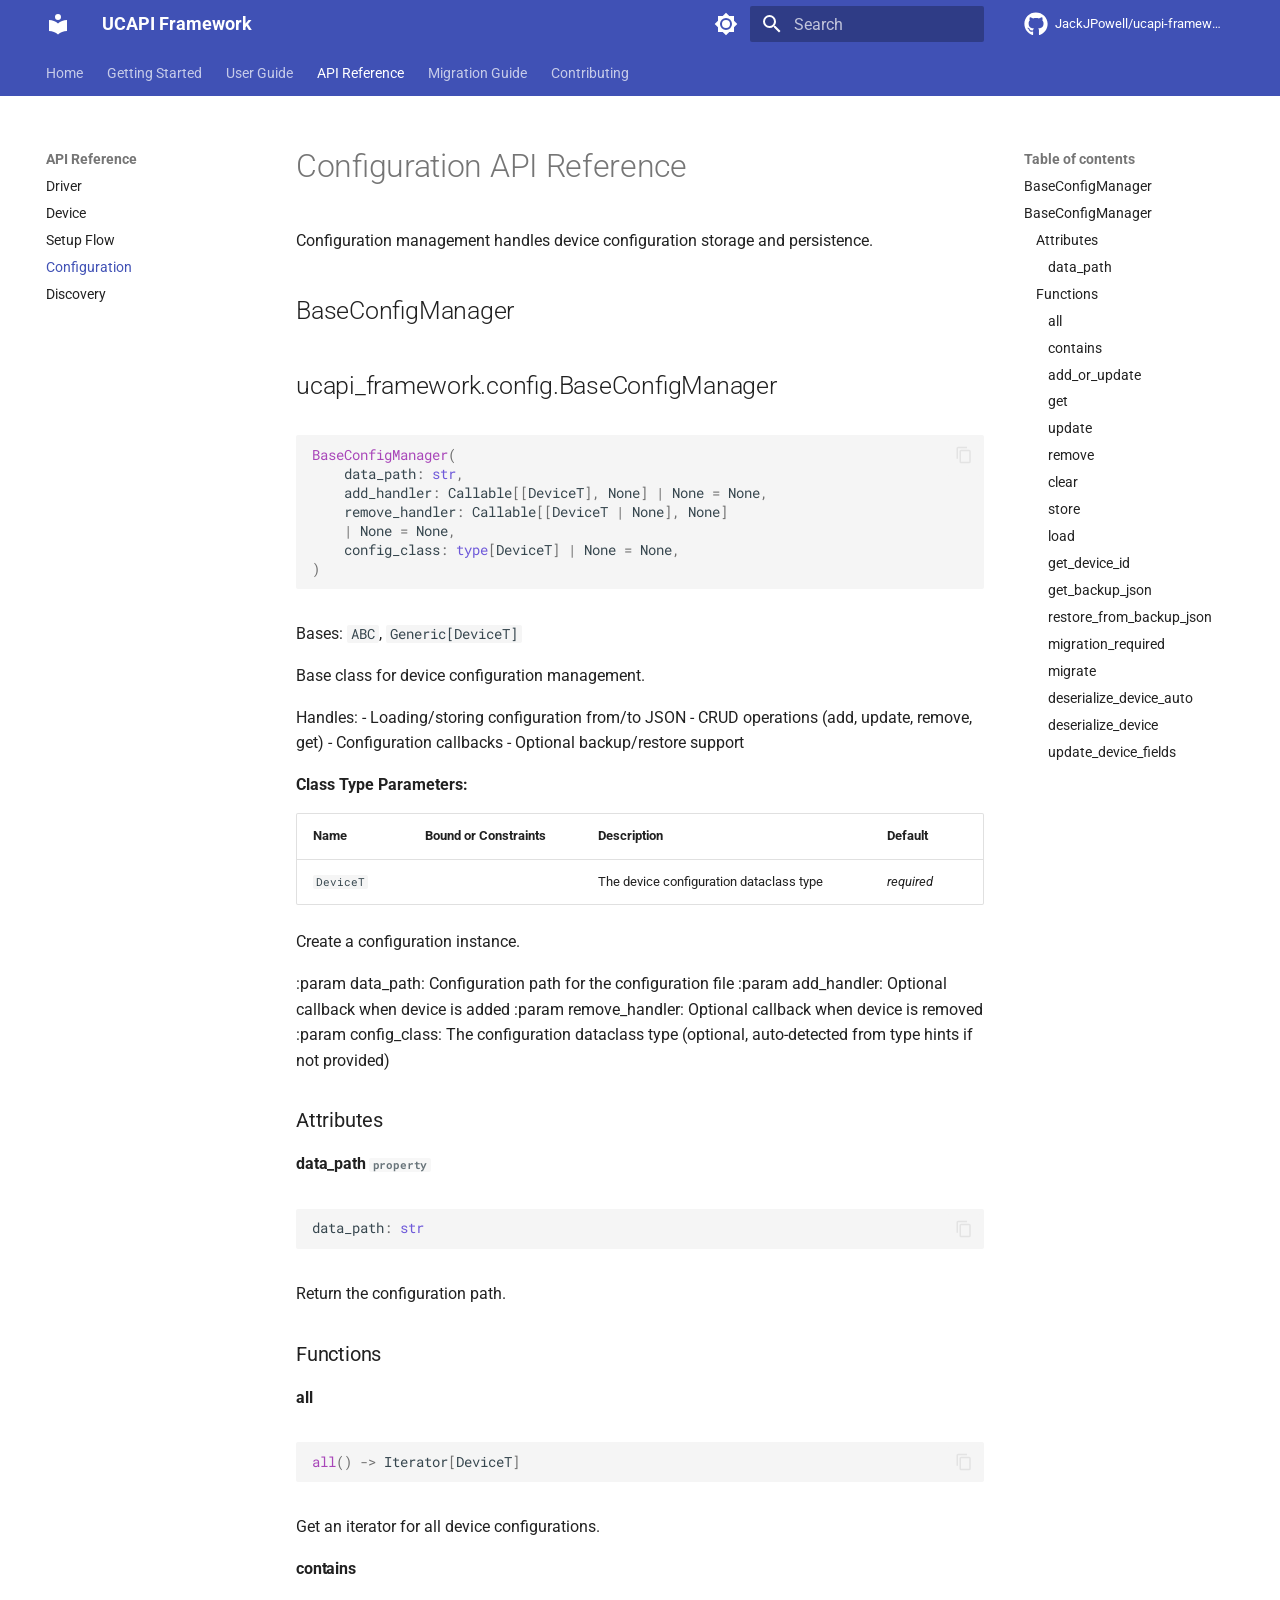
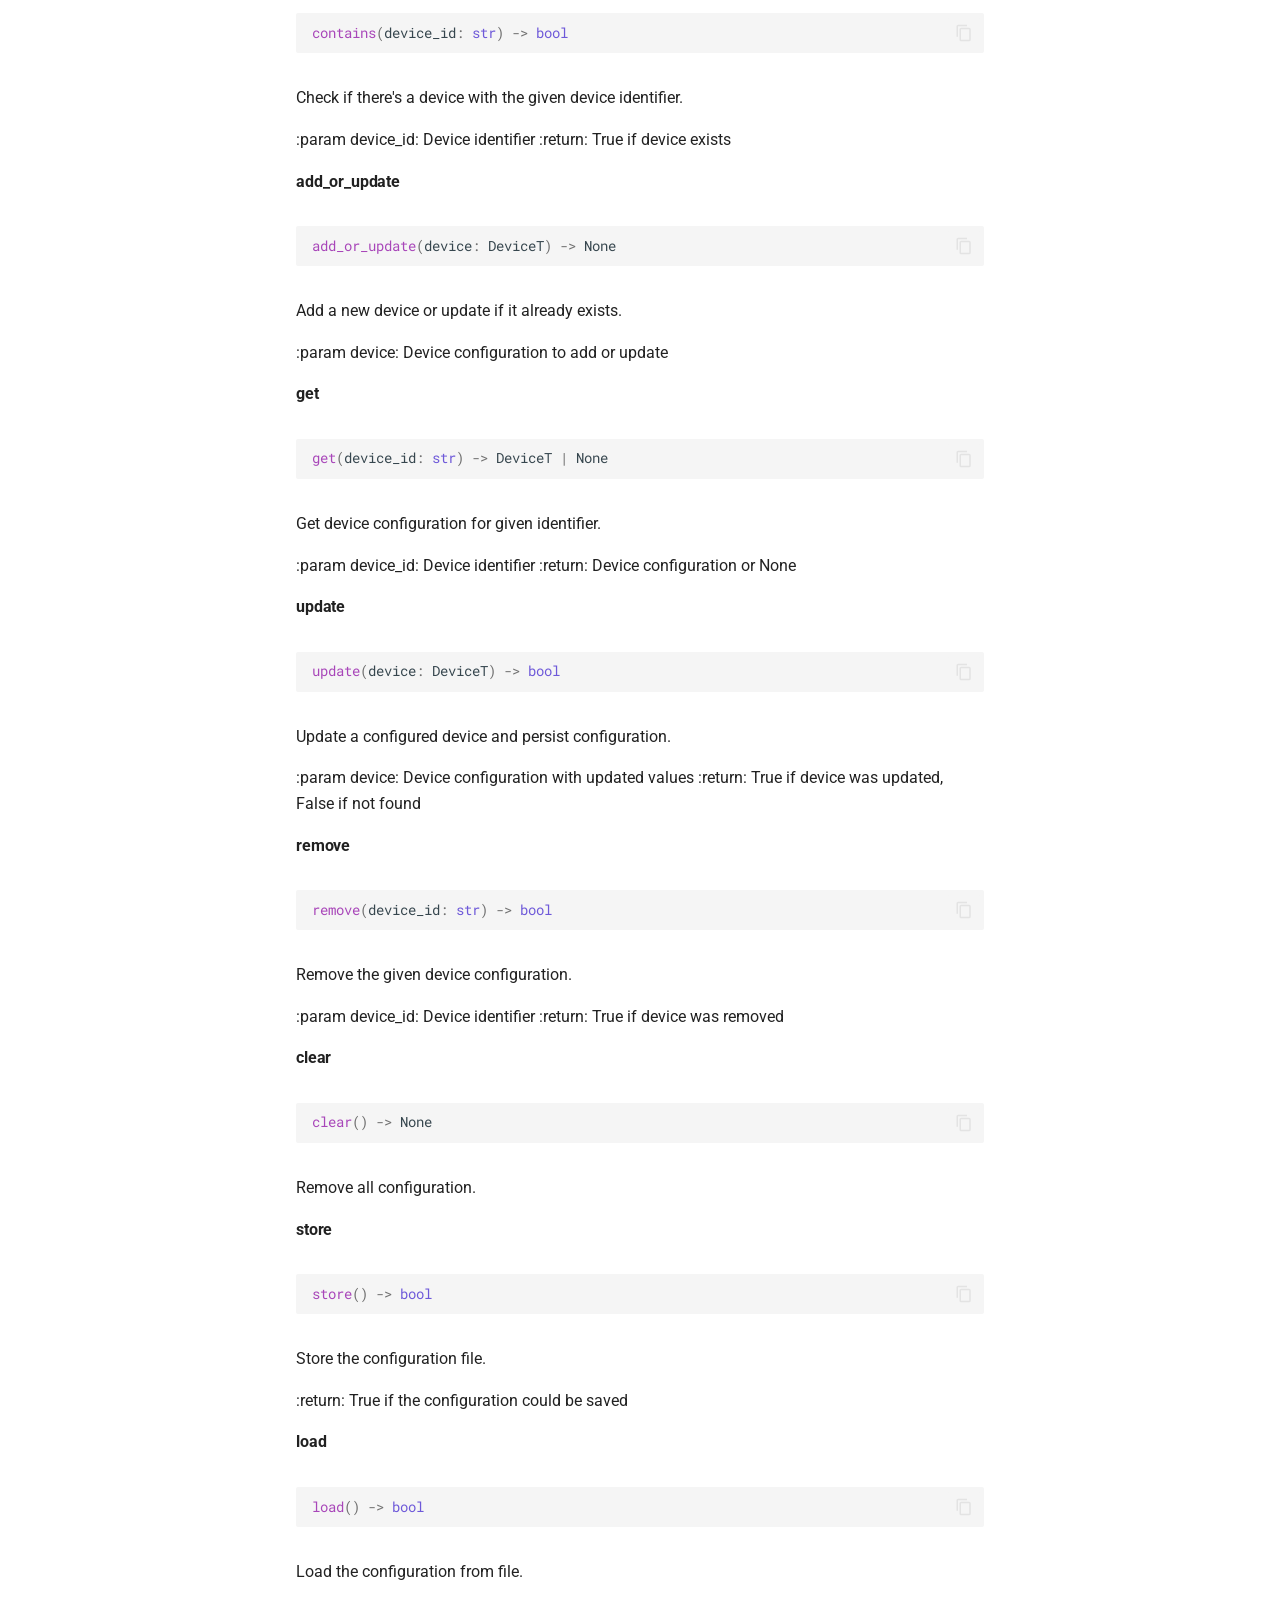
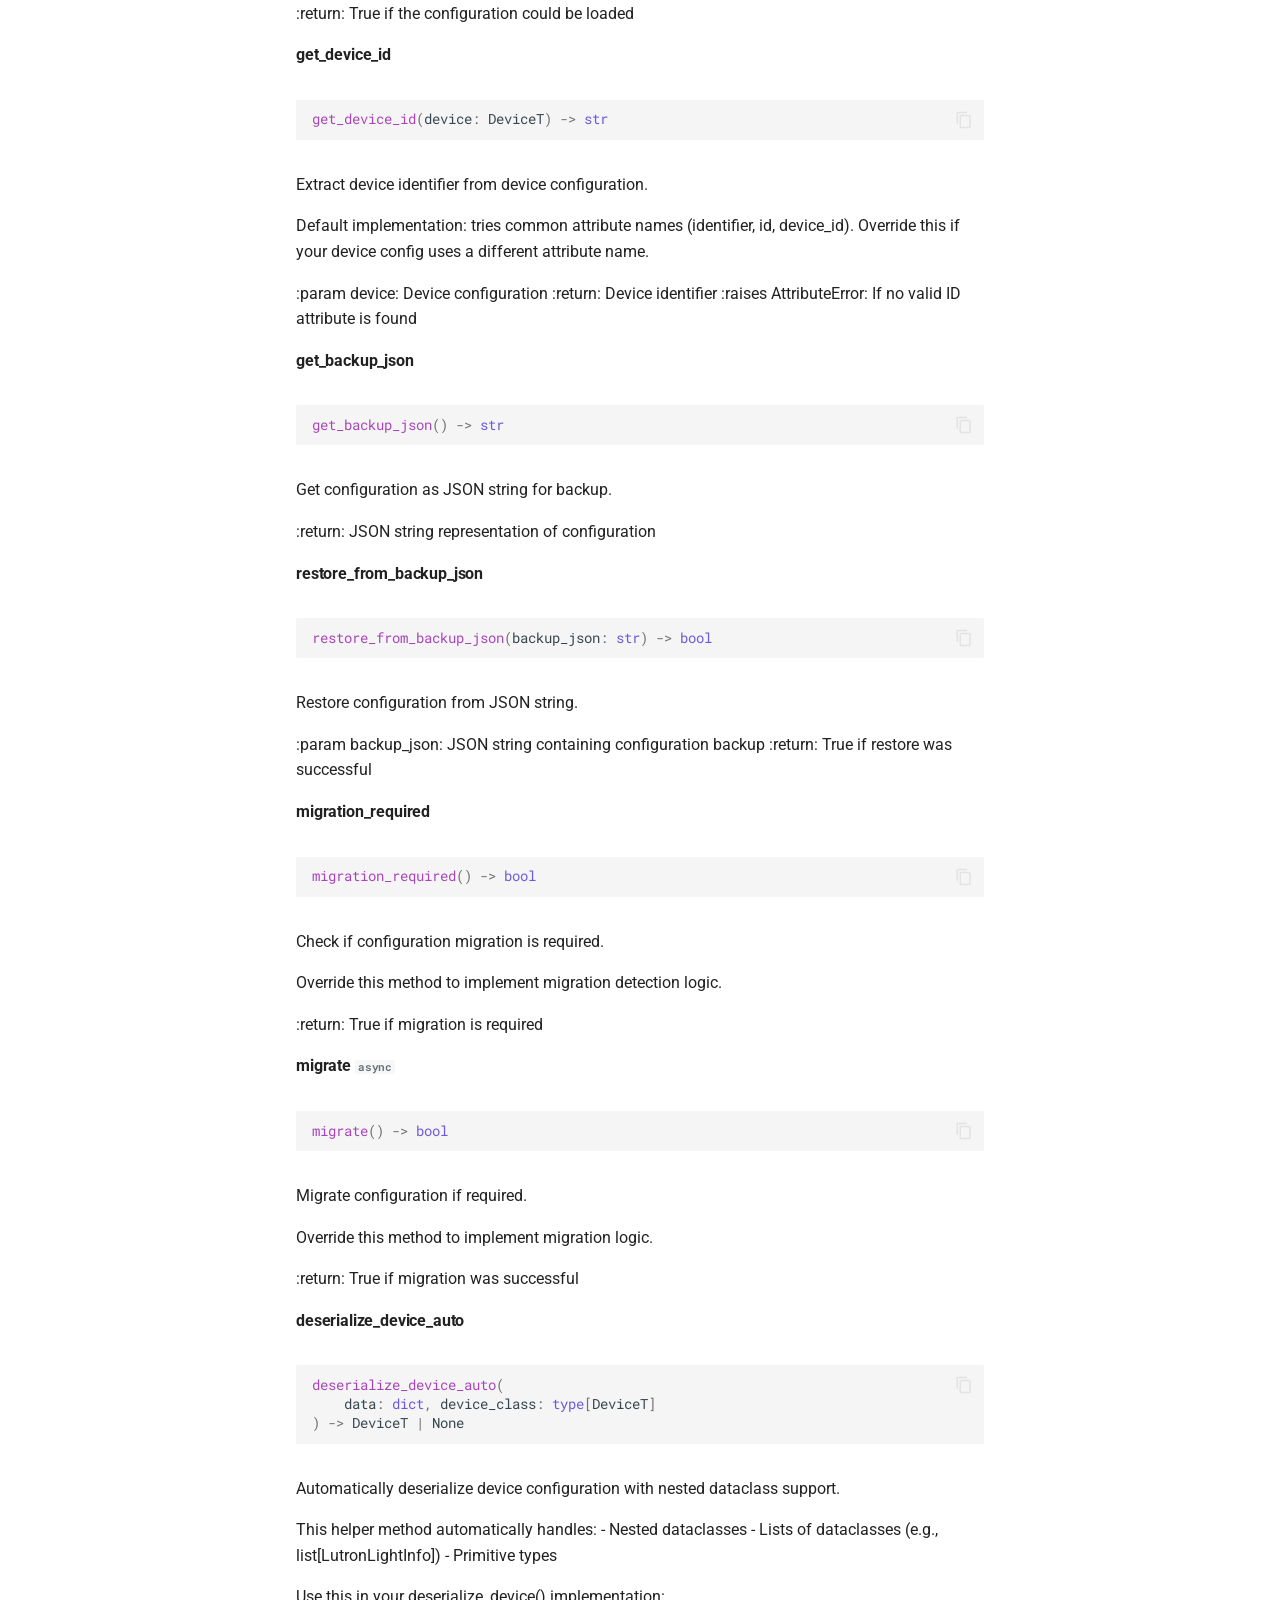
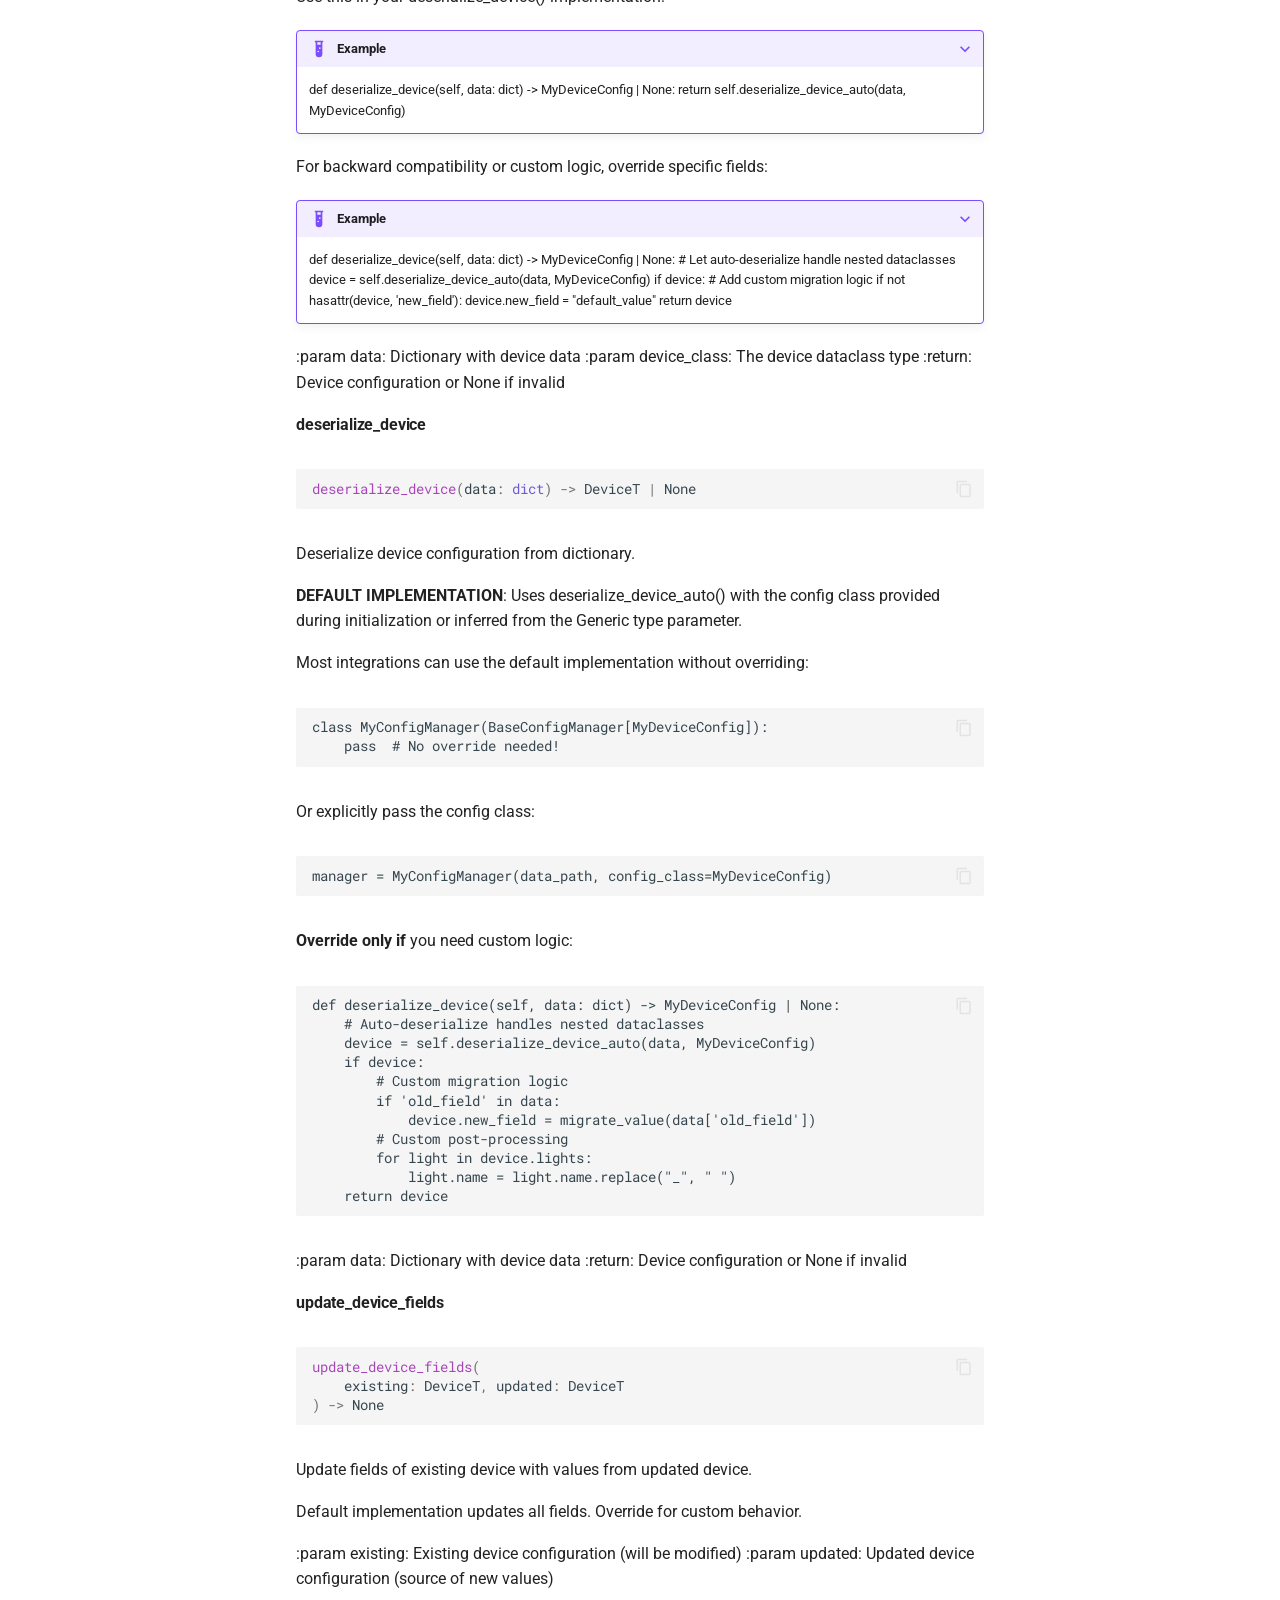
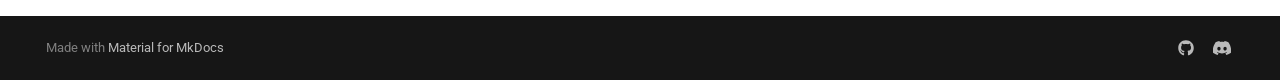
==== commit bfe6767b: "Deployed 623152d with MkDocs version: 1.6.1" ====
--- a/api/config/index.html
+++ b/api/config/index.html
@@ -1526,7 +1526,13 @@
 
 
 <a href="#ucapi_framework.config.BaseConfigManager" class="headerlink" title="Permanent link">&para;</a></h2>
-<div class="language-python doc-signature highlight"><pre><span></span><code><span id="__span-0-1"><a id="__codelineno-0-1" name="__codelineno-0-1" href="#__codelineno-0-1"></a><span class="nf">BaseConfigManager</span><span class="p">(</span><span class="n">data_path</span><span class="p">:</span> <span class="nb">str</span><span class="p">,</span> <span class="n">add_handler</span><span class="p">:</span> <span class="n">Callable</span><span class="p">[[</span><span class="n">DeviceT</span><span class="p">],</span> <span class="kc">None</span><span class="p">]</span> <span class="o">|</span> <span class="kc">None</span> <span class="o">=</span> <span class="kc">None</span><span class="p">,</span> <span class="n">remove_handler</span><span class="p">:</span> <span class="n">Callable</span><span class="p">[[</span><span class="n">DeviceT</span> <span class="o">|</span> <span class="kc">None</span><span class="p">],</span> <span class="kc">None</span><span class="p">]</span> <span class="o">|</span> <span class="kc">None</span> <span class="o">=</span> <span class="kc">None</span><span class="p">,</span> <span class="n">config_class</span><span class="p">:</span> <span class="nb">type</span><span class="p">[</span><span class="n">DeviceT</span><span class="p">]</span> <span class="o">|</span> <span class="kc">None</span> <span class="o">=</span> <span class="kc">None</span><span class="p">)</span>
+<div class="language-python doc-signature highlight"><pre><span></span><code><span id="__span-0-1"><a id="__codelineno-0-1" name="__codelineno-0-1" href="#__codelineno-0-1"></a><span class="nf">BaseConfigManager</span><span class="p">(</span>
+</span><span id="__span-0-2"><a id="__codelineno-0-2" name="__codelineno-0-2" href="#__codelineno-0-2"></a>    <span class="n">data_path</span><span class="p">:</span> <span class="nb">str</span><span class="p">,</span>
+</span><span id="__span-0-3"><a id="__codelineno-0-3" name="__codelineno-0-3" href="#__codelineno-0-3"></a>    <span class="n">add_handler</span><span class="p">:</span> <span class="n">Callable</span><span class="p">[[</span><span class="n">DeviceT</span><span class="p">],</span> <span class="kc">None</span><span class="p">]</span> <span class="o">|</span> <span class="kc">None</span> <span class="o">=</span> <span class="kc">None</span><span class="p">,</span>
+</span><span id="__span-0-4"><a id="__codelineno-0-4" name="__codelineno-0-4" href="#__codelineno-0-4"></a>    <span class="n">remove_handler</span><span class="p">:</span> <span class="n">Callable</span><span class="p">[[</span><span class="n">DeviceT</span> <span class="o">|</span> <span class="kc">None</span><span class="p">],</span> <span class="kc">None</span><span class="p">]</span>
+</span><span id="__span-0-5"><a id="__codelineno-0-5" name="__codelineno-0-5" href="#__codelineno-0-5"></a>    <span class="o">|</span> <span class="kc">None</span> <span class="o">=</span> <span class="kc">None</span><span class="p">,</span>
+</span><span id="__span-0-6"><a id="__codelineno-0-6" name="__codelineno-0-6" href="#__codelineno-0-6"></a>    <span class="n">config_class</span><span class="p">:</span> <span class="nb">type</span><span class="p">[</span><span class="n">DeviceT</span><span class="p">]</span> <span class="o">|</span> <span class="kc">None</span> <span class="o">=</span> <span class="kc">None</span><span class="p">,</span>
+</span><span id="__span-0-7"><a id="__codelineno-0-7" name="__codelineno-0-7" href="#__codelineno-0-7"></a><span class="p">)</span>
 </span></code></pre></div>
 
     <div class="doc doc-contents first">
@@ -1942,7 +1948,9 @@
 
 
 <a href="#ucapi_framework.config.BaseConfigManager.deserialize_device_auto" class="headerlink" title="Permanent link">&para;</a></h4>
-<div class="language-python doc-signature highlight"><pre><span></span><code><span id="__span-0-1"><a id="__codelineno-0-1" name="__codelineno-0-1" href="#__codelineno-0-1"></a><span class="nf">deserialize_device_auto</span><span class="p">(</span><span class="n">data</span><span class="p">:</span> <span class="nb">dict</span><span class="p">,</span> <span class="n">device_class</span><span class="p">:</span> <span class="nb">type</span><span class="p">[</span><span class="n">DeviceT</span><span class="p">])</span> <span class="o">-&gt;</span> <span class="n">DeviceT</span> <span class="o">|</span> <span class="kc">None</span>
+<div class="language-python doc-signature highlight"><pre><span></span><code><span id="__span-0-1"><a id="__codelineno-0-1" name="__codelineno-0-1" href="#__codelineno-0-1"></a><span class="nf">deserialize_device_auto</span><span class="p">(</span>
+</span><span id="__span-0-2"><a id="__codelineno-0-2" name="__codelineno-0-2" href="#__codelineno-0-2"></a>    <span class="n">data</span><span class="p">:</span> <span class="nb">dict</span><span class="p">,</span> <span class="n">device_class</span><span class="p">:</span> <span class="nb">type</span><span class="p">[</span><span class="n">DeviceT</span><span class="p">]</span>
+</span><span id="__span-0-3"><a id="__codelineno-0-3" name="__codelineno-0-3" href="#__codelineno-0-3"></a><span class="p">)</span> <span class="o">-&gt;</span> <span class="n">DeviceT</span> <span class="o">|</span> <span class="kc">None</span>
 </span></code></pre></div>
 
     <div class="doc doc-contents ">
@@ -2033,7 +2041,9 @@
 
 
 <a href="#ucapi_framework.config.BaseConfigManager.update_device_fields" class="headerlink" title="Permanent link">&para;</a></h4>
-<div class="language-python doc-signature highlight"><pre><span></span><code><span id="__span-0-1"><a id="__codelineno-0-1" name="__codelineno-0-1" href="#__codelineno-0-1"></a><span class="nf">update_device_fields</span><span class="p">(</span><span class="n">existing</span><span class="p">:</span> <span class="n">DeviceT</span><span class="p">,</span> <span class="n">updated</span><span class="p">:</span> <span class="n">DeviceT</span><span class="p">)</span> <span class="o">-&gt;</span> <span class="kc">None</span>
+<div class="language-python doc-signature highlight"><pre><span></span><code><span id="__span-0-1"><a id="__codelineno-0-1" name="__codelineno-0-1" href="#__codelineno-0-1"></a><span class="nf">update_device_fields</span><span class="p">(</span>
+</span><span id="__span-0-2"><a id="__codelineno-0-2" name="__codelineno-0-2" href="#__codelineno-0-2"></a>    <span class="n">existing</span><span class="p">:</span> <span class="n">DeviceT</span><span class="p">,</span> <span class="n">updated</span><span class="p">:</span> <span class="n">DeviceT</span>
+</span><span id="__span-0-3"><a id="__codelineno-0-3" name="__codelineno-0-3" href="#__codelineno-0-3"></a><span class="p">)</span> <span class="o">-&gt;</span> <span class="kc">None</span>
 </span></code></pre></div>
 
     <div class="doc doc-contents ">
